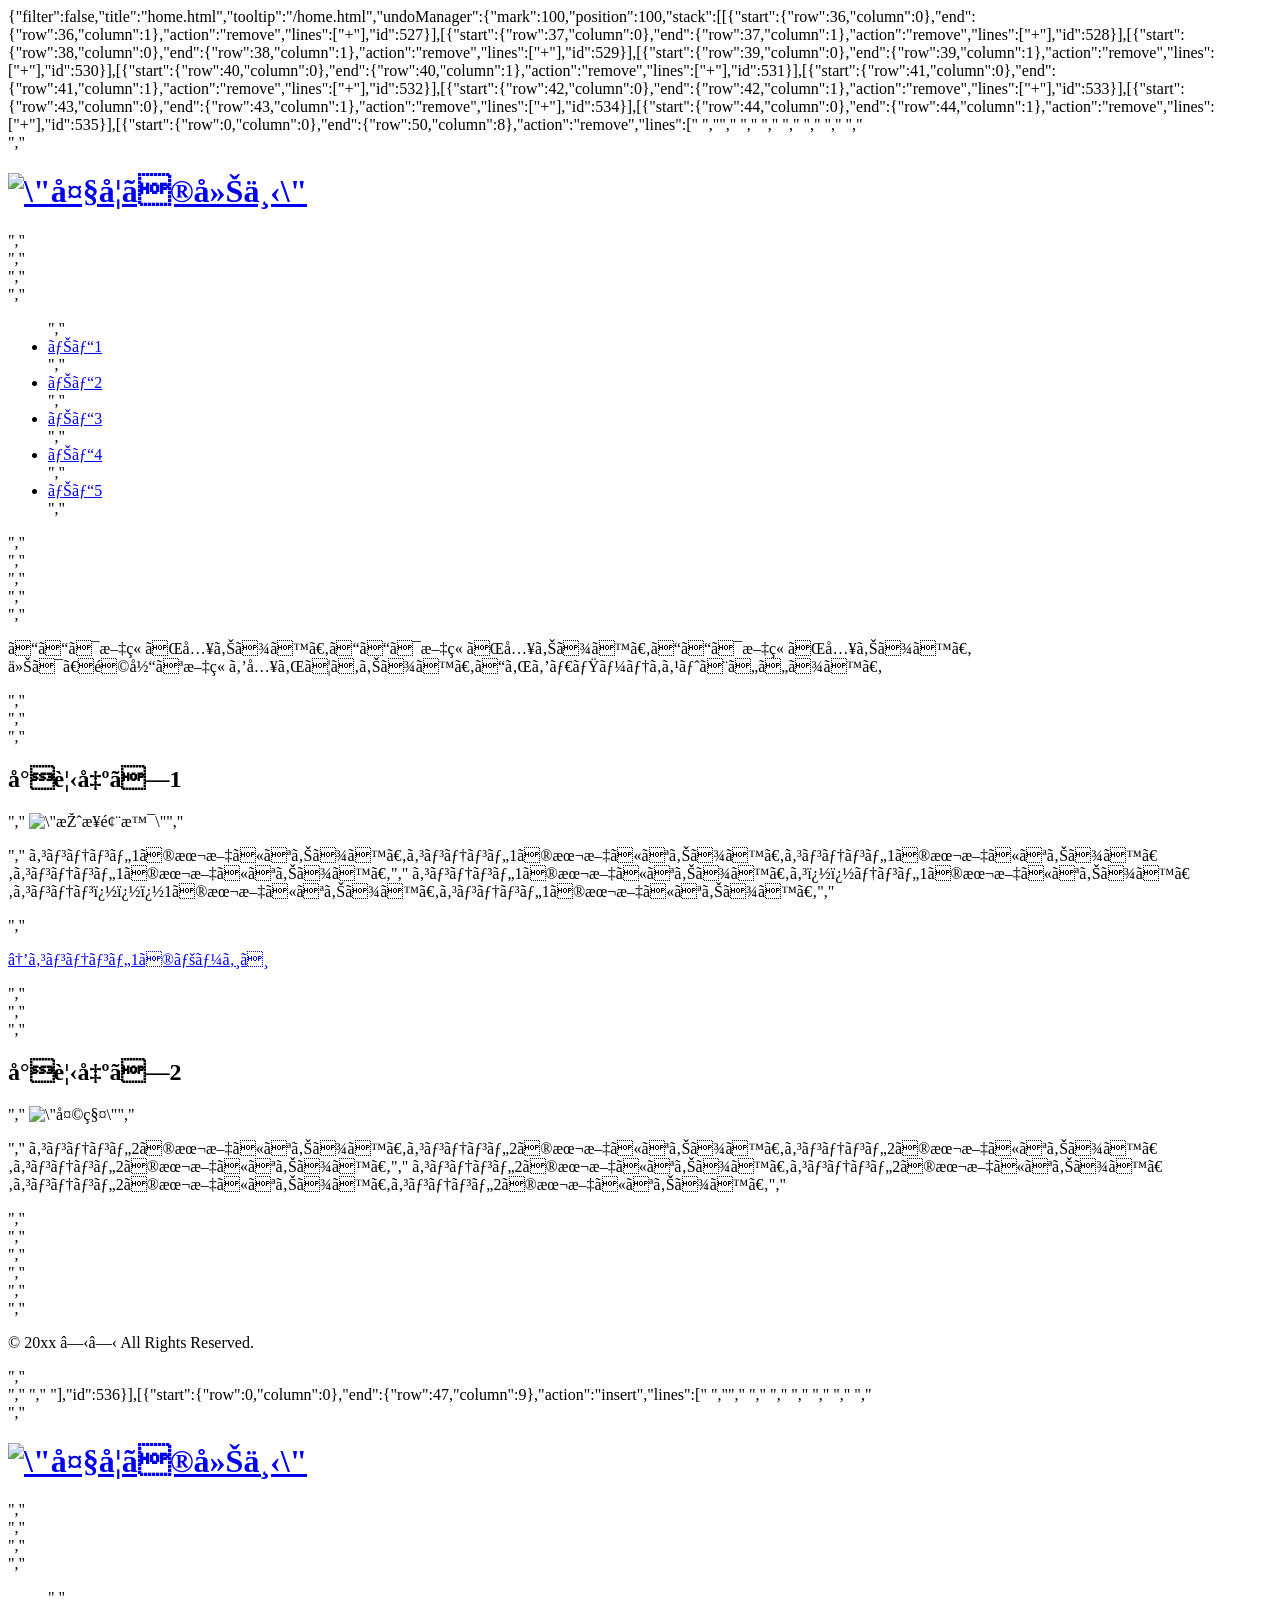
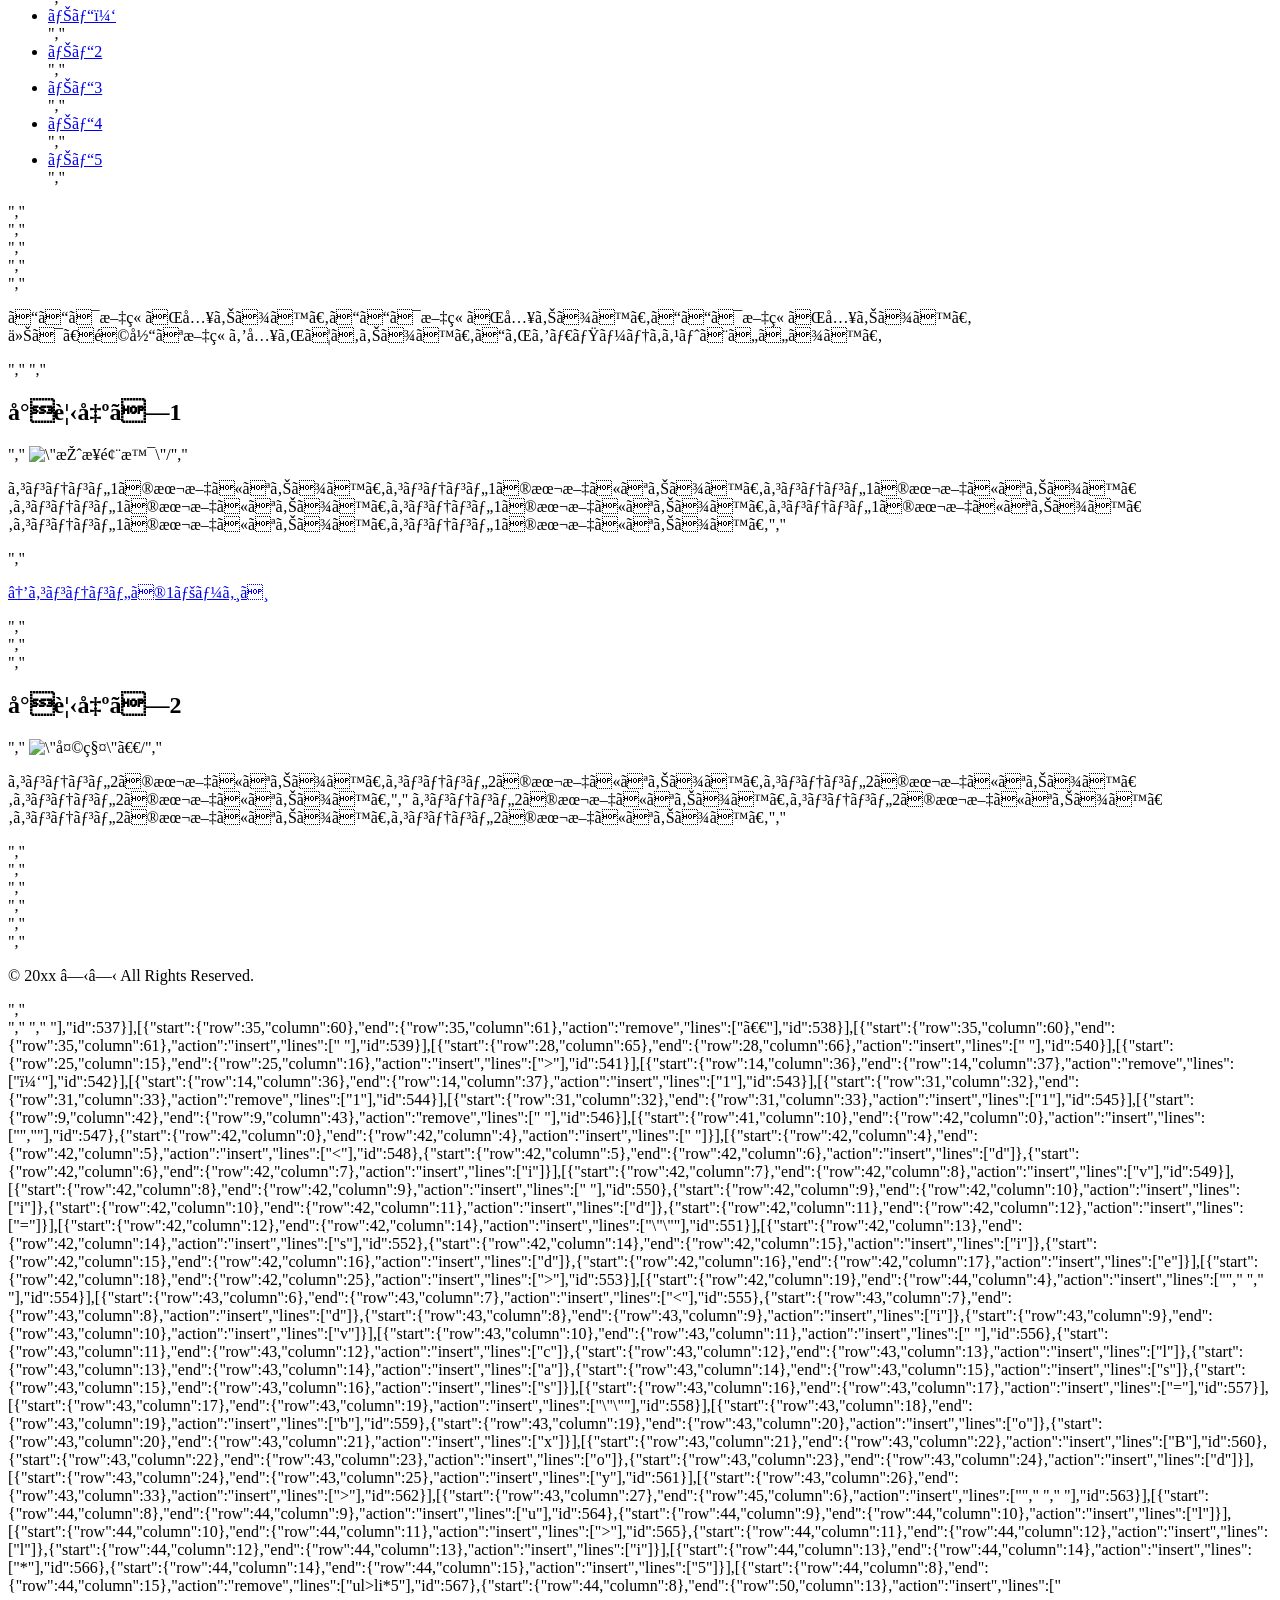
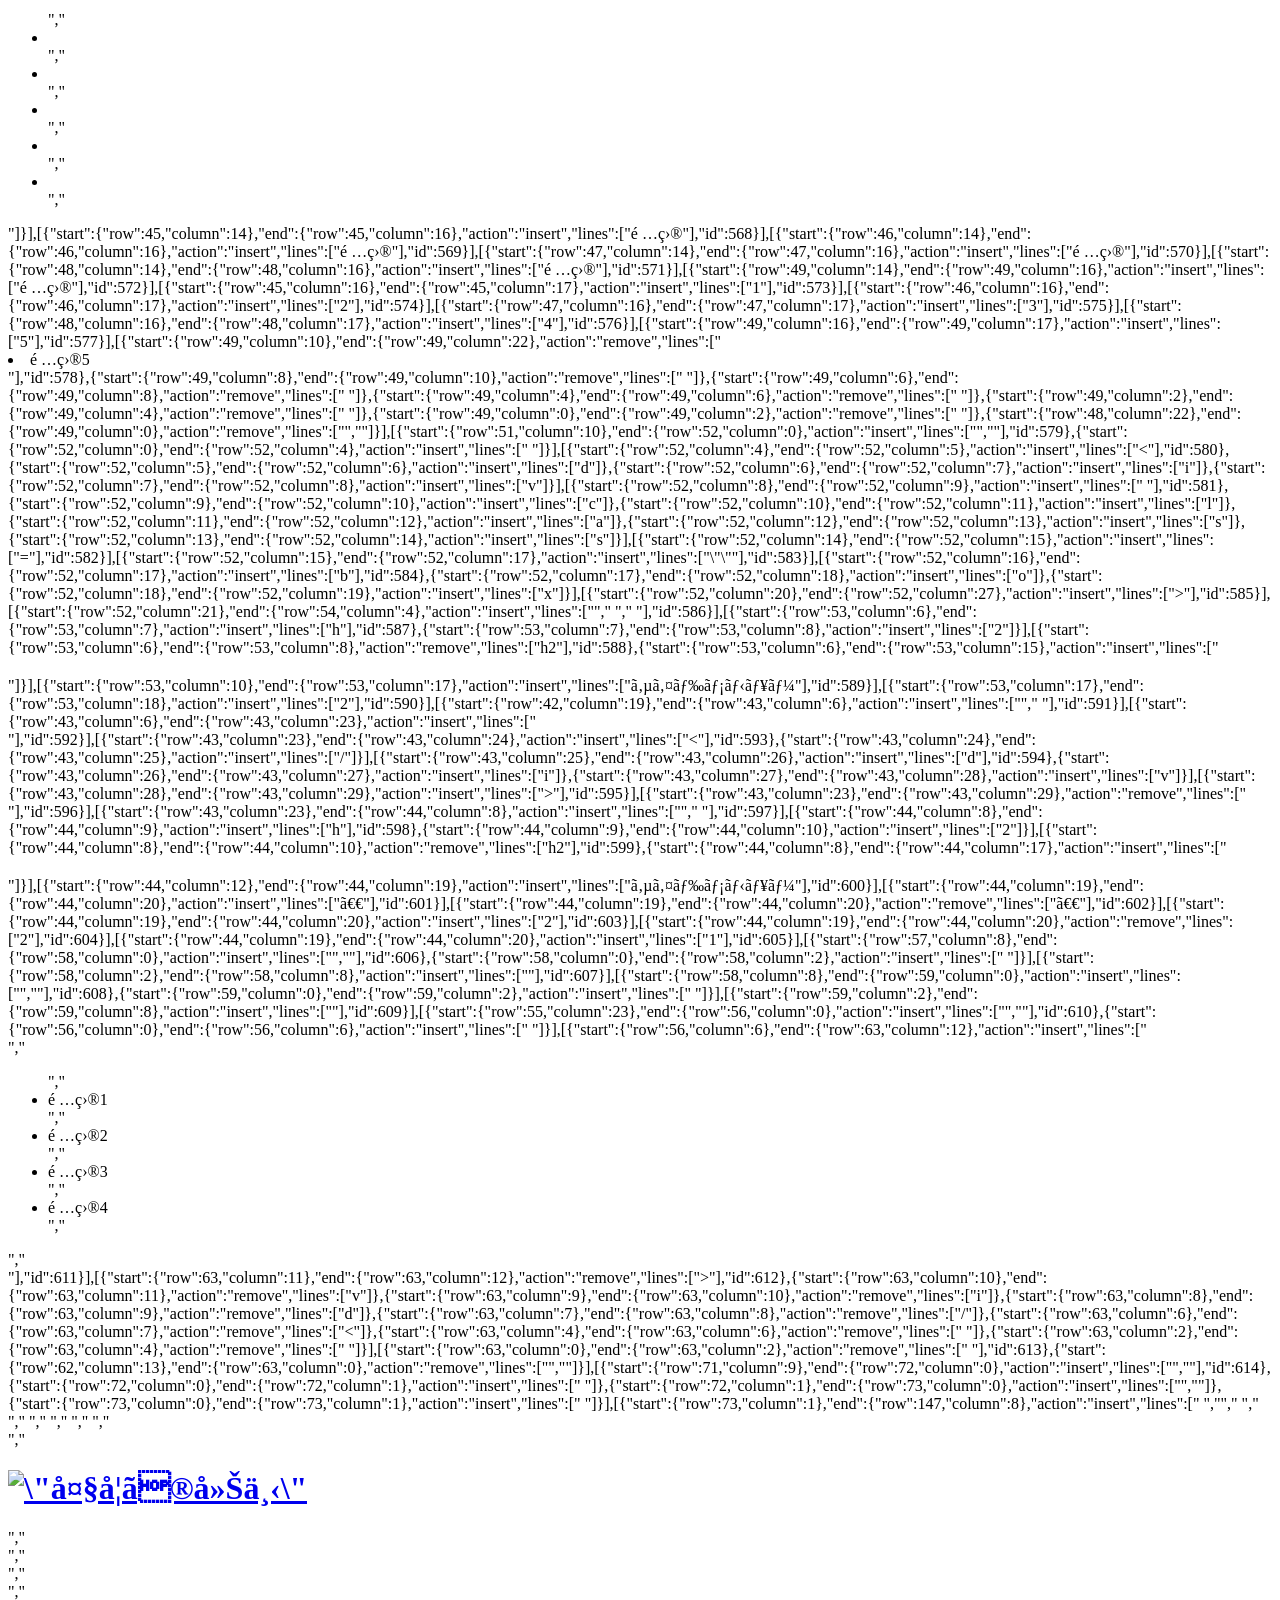
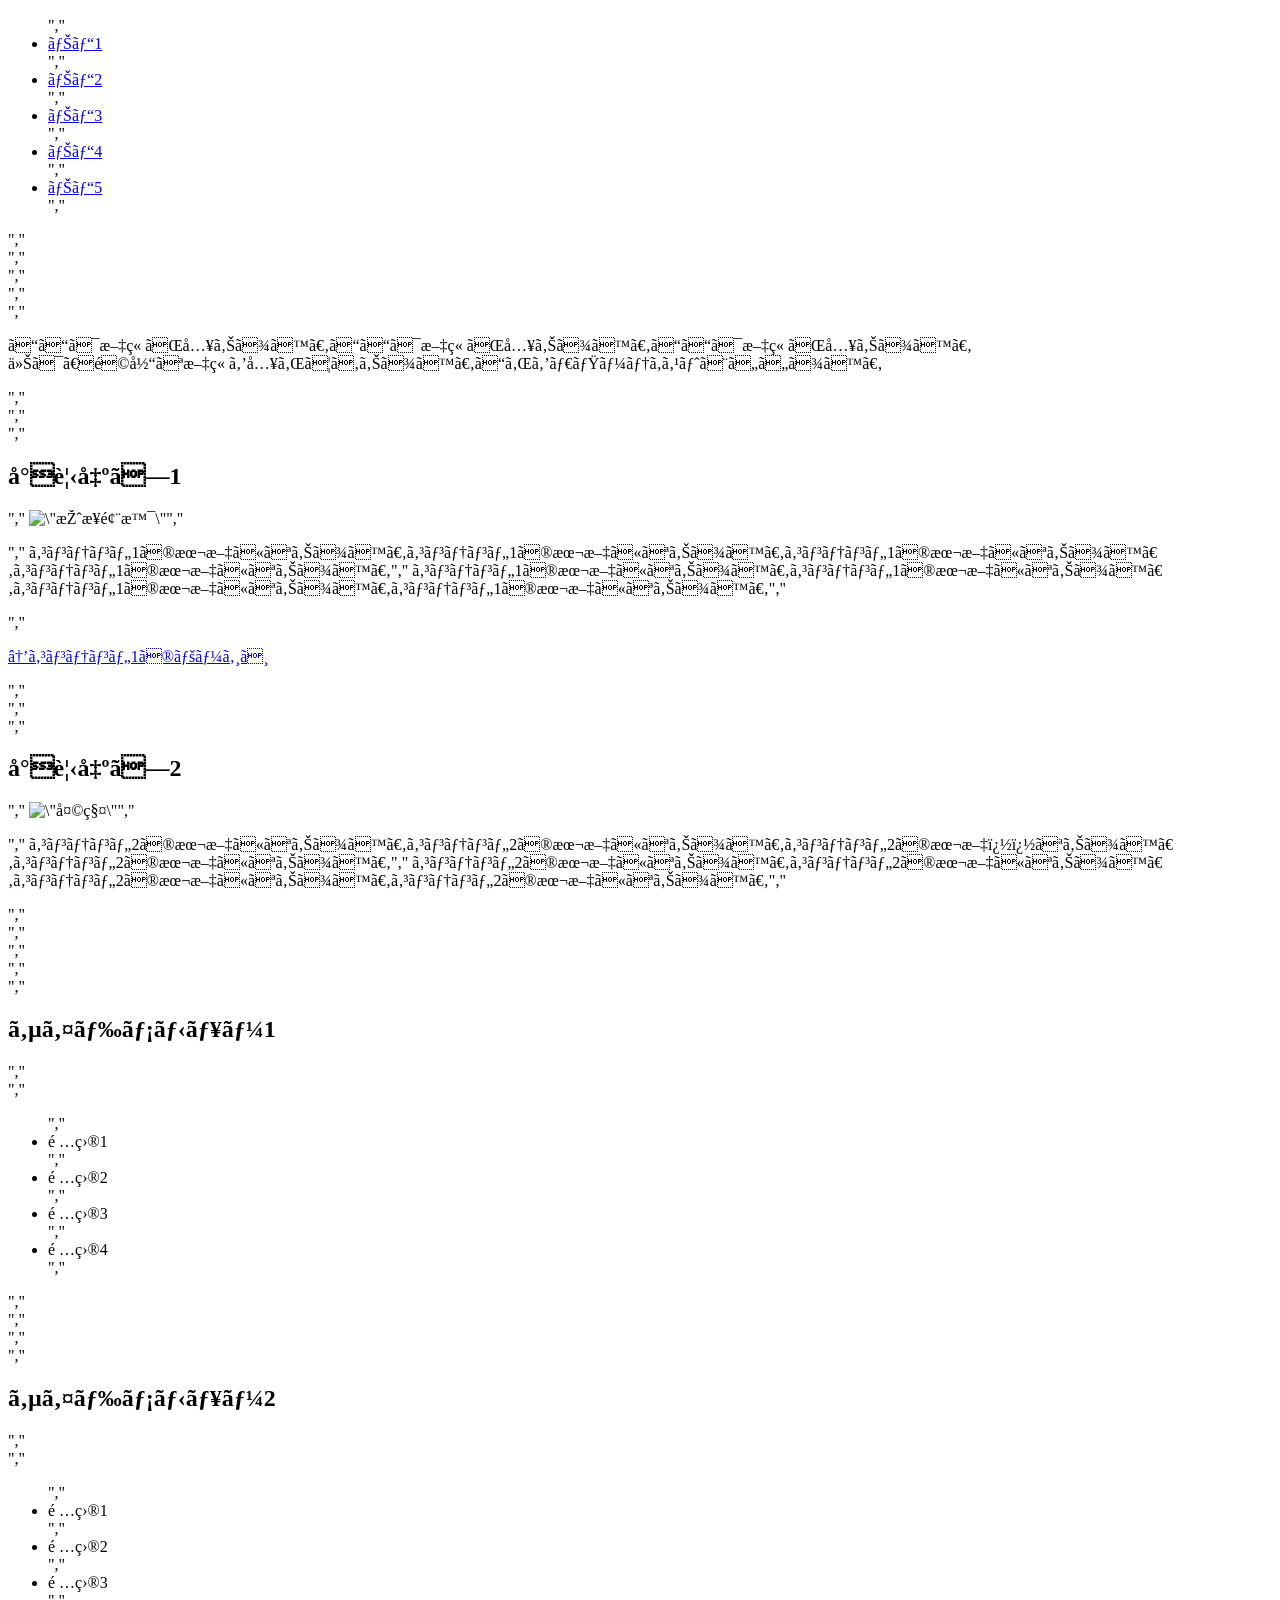
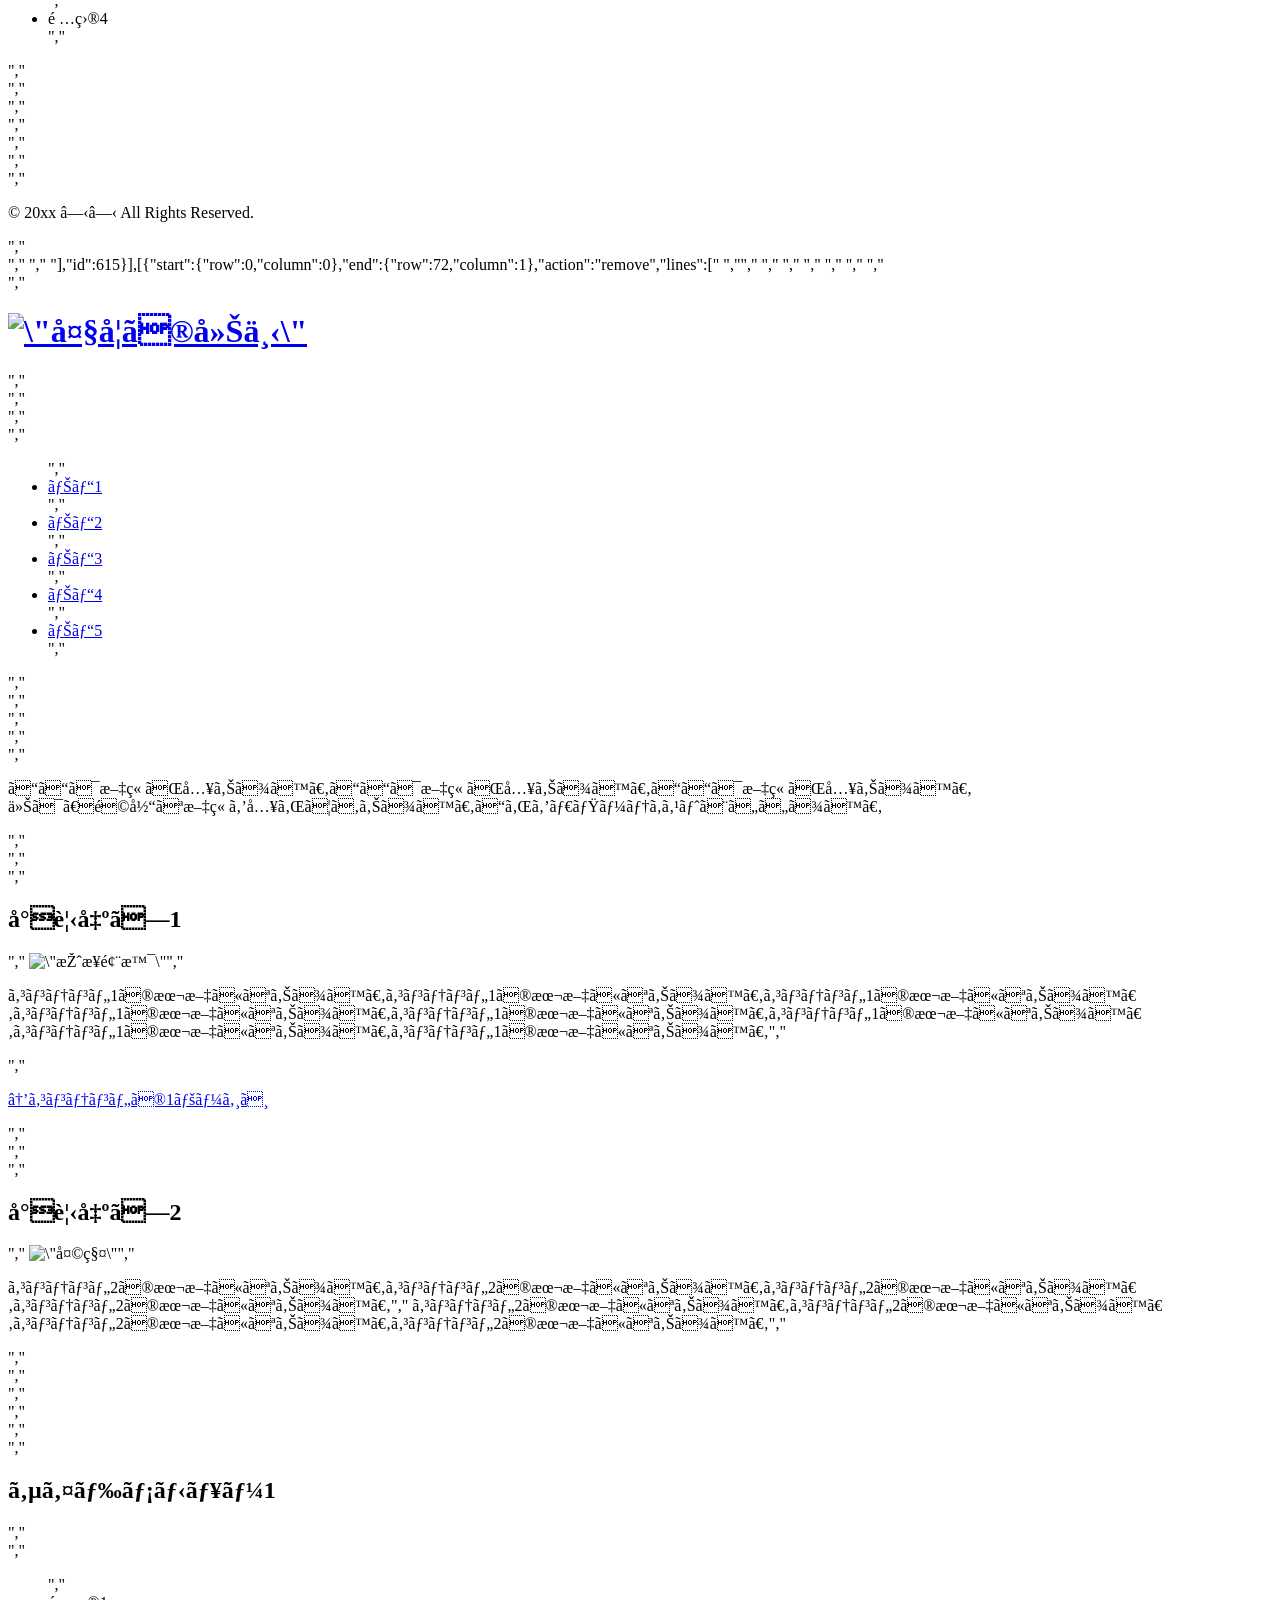
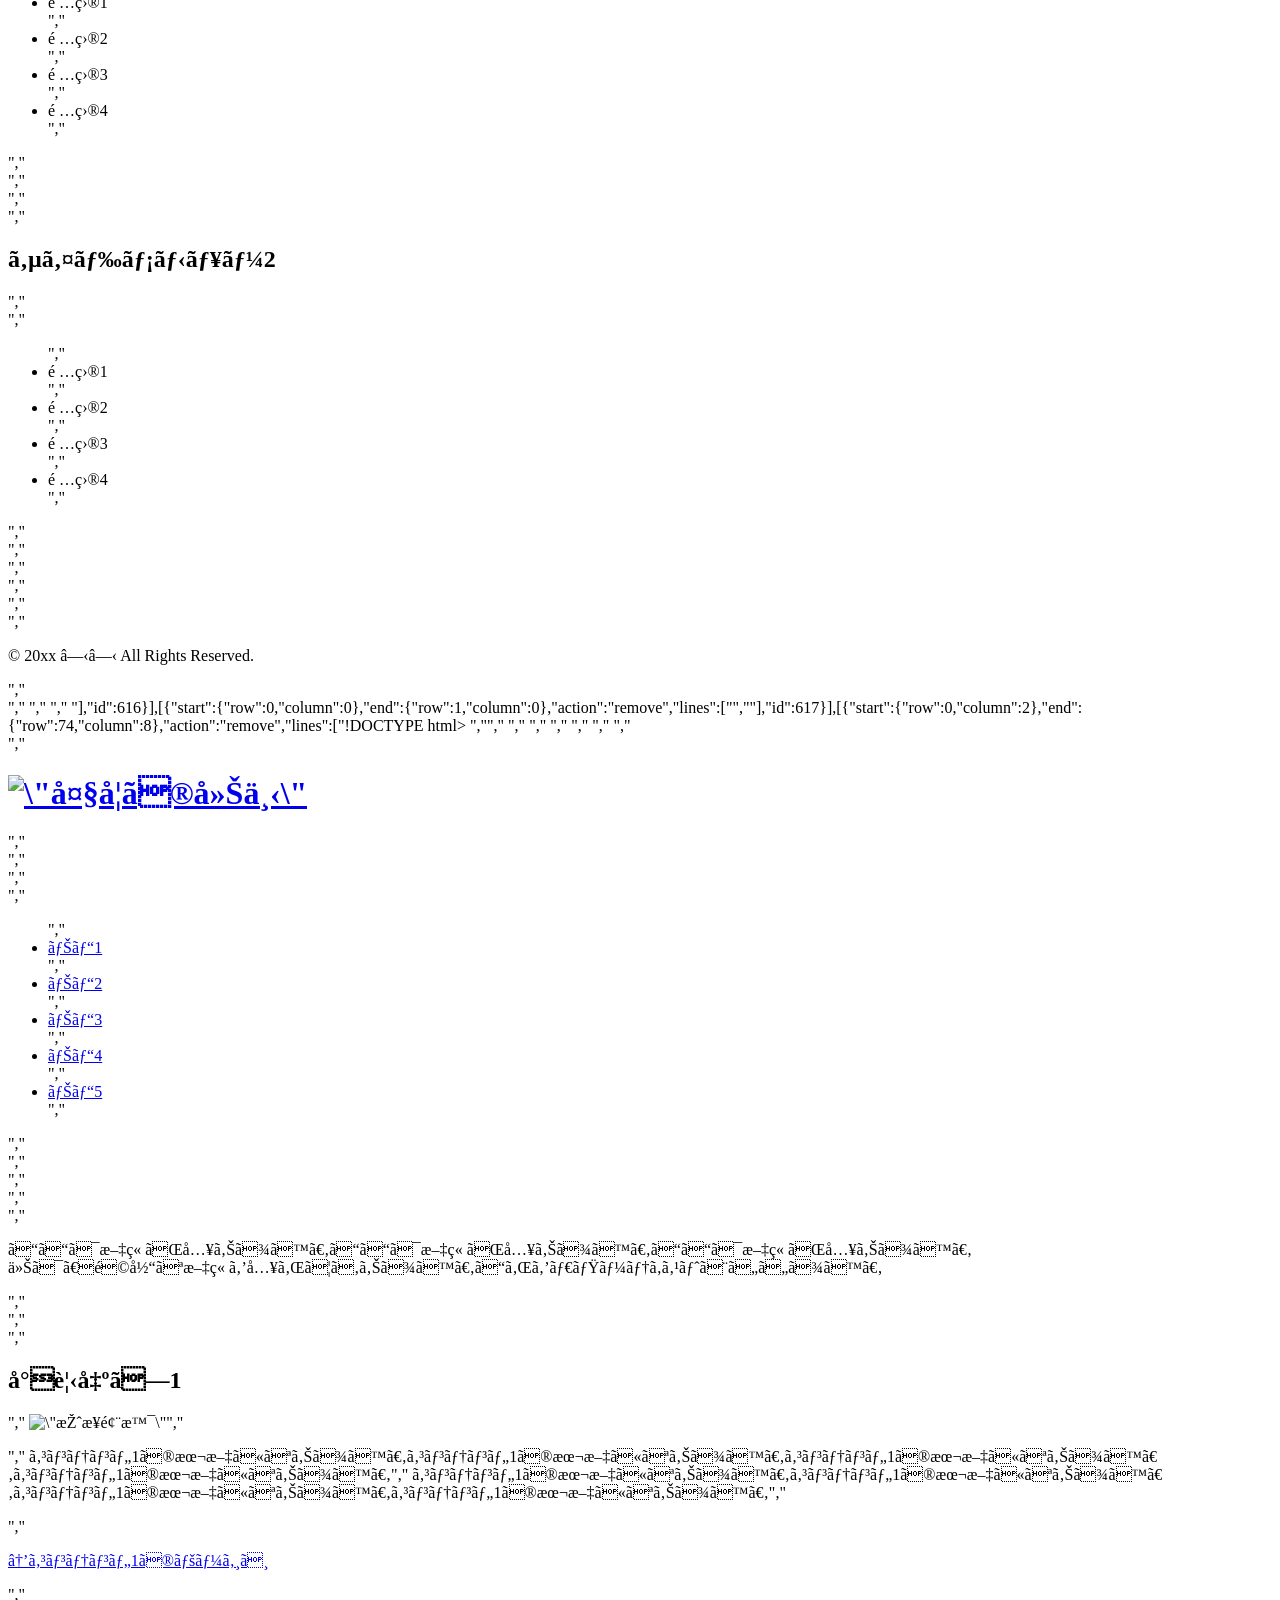
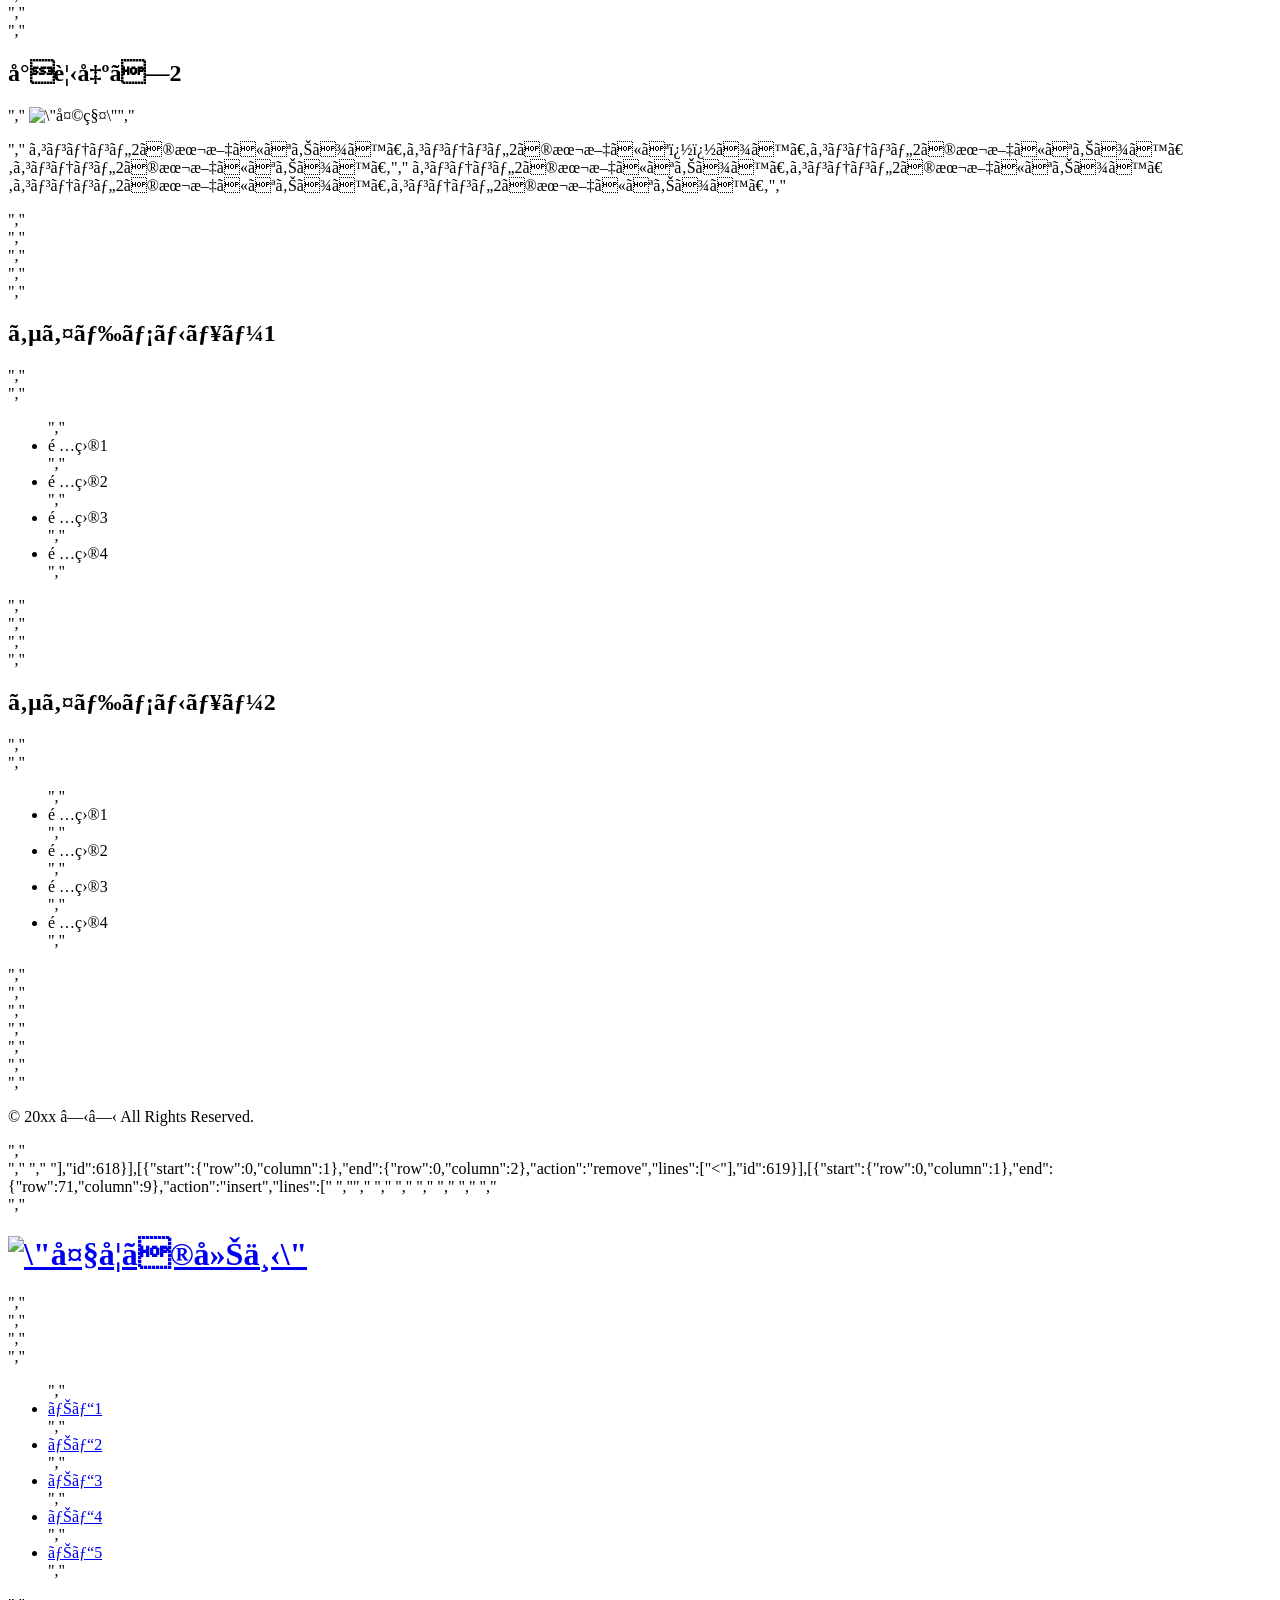
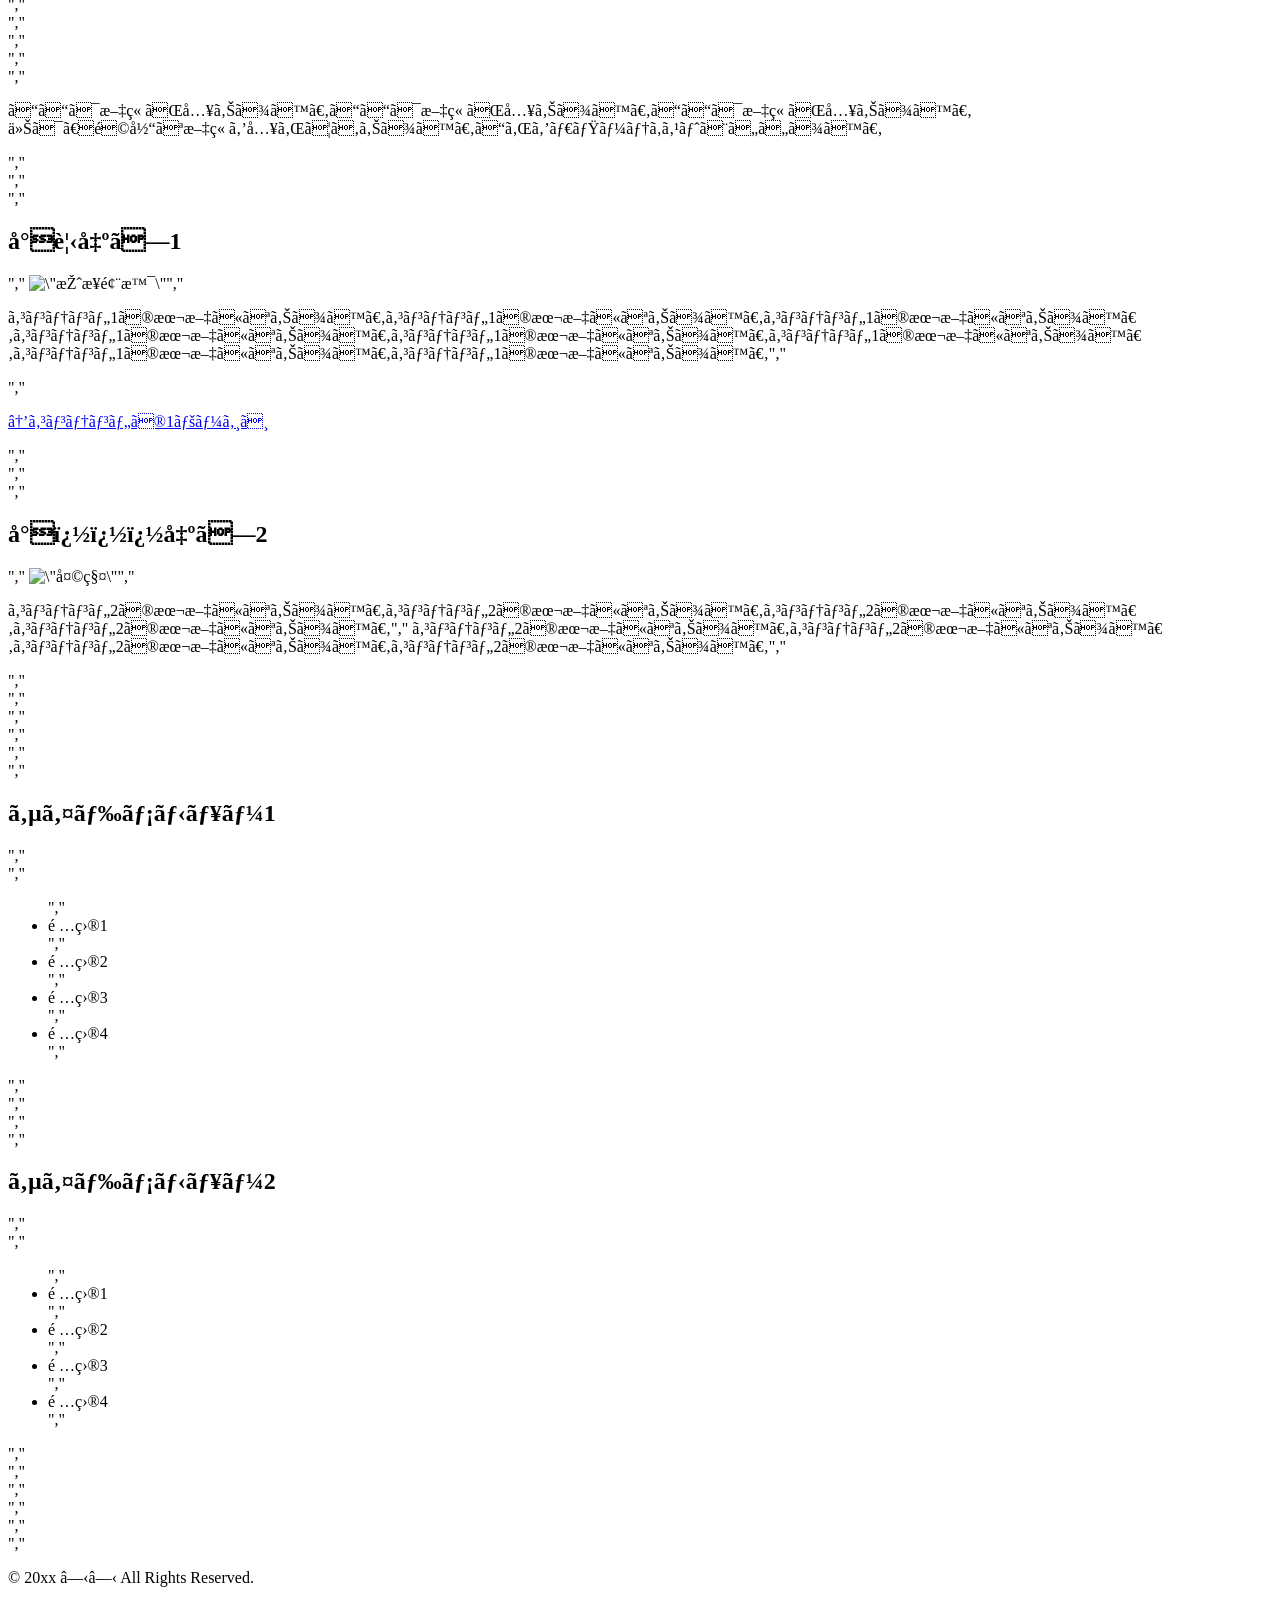
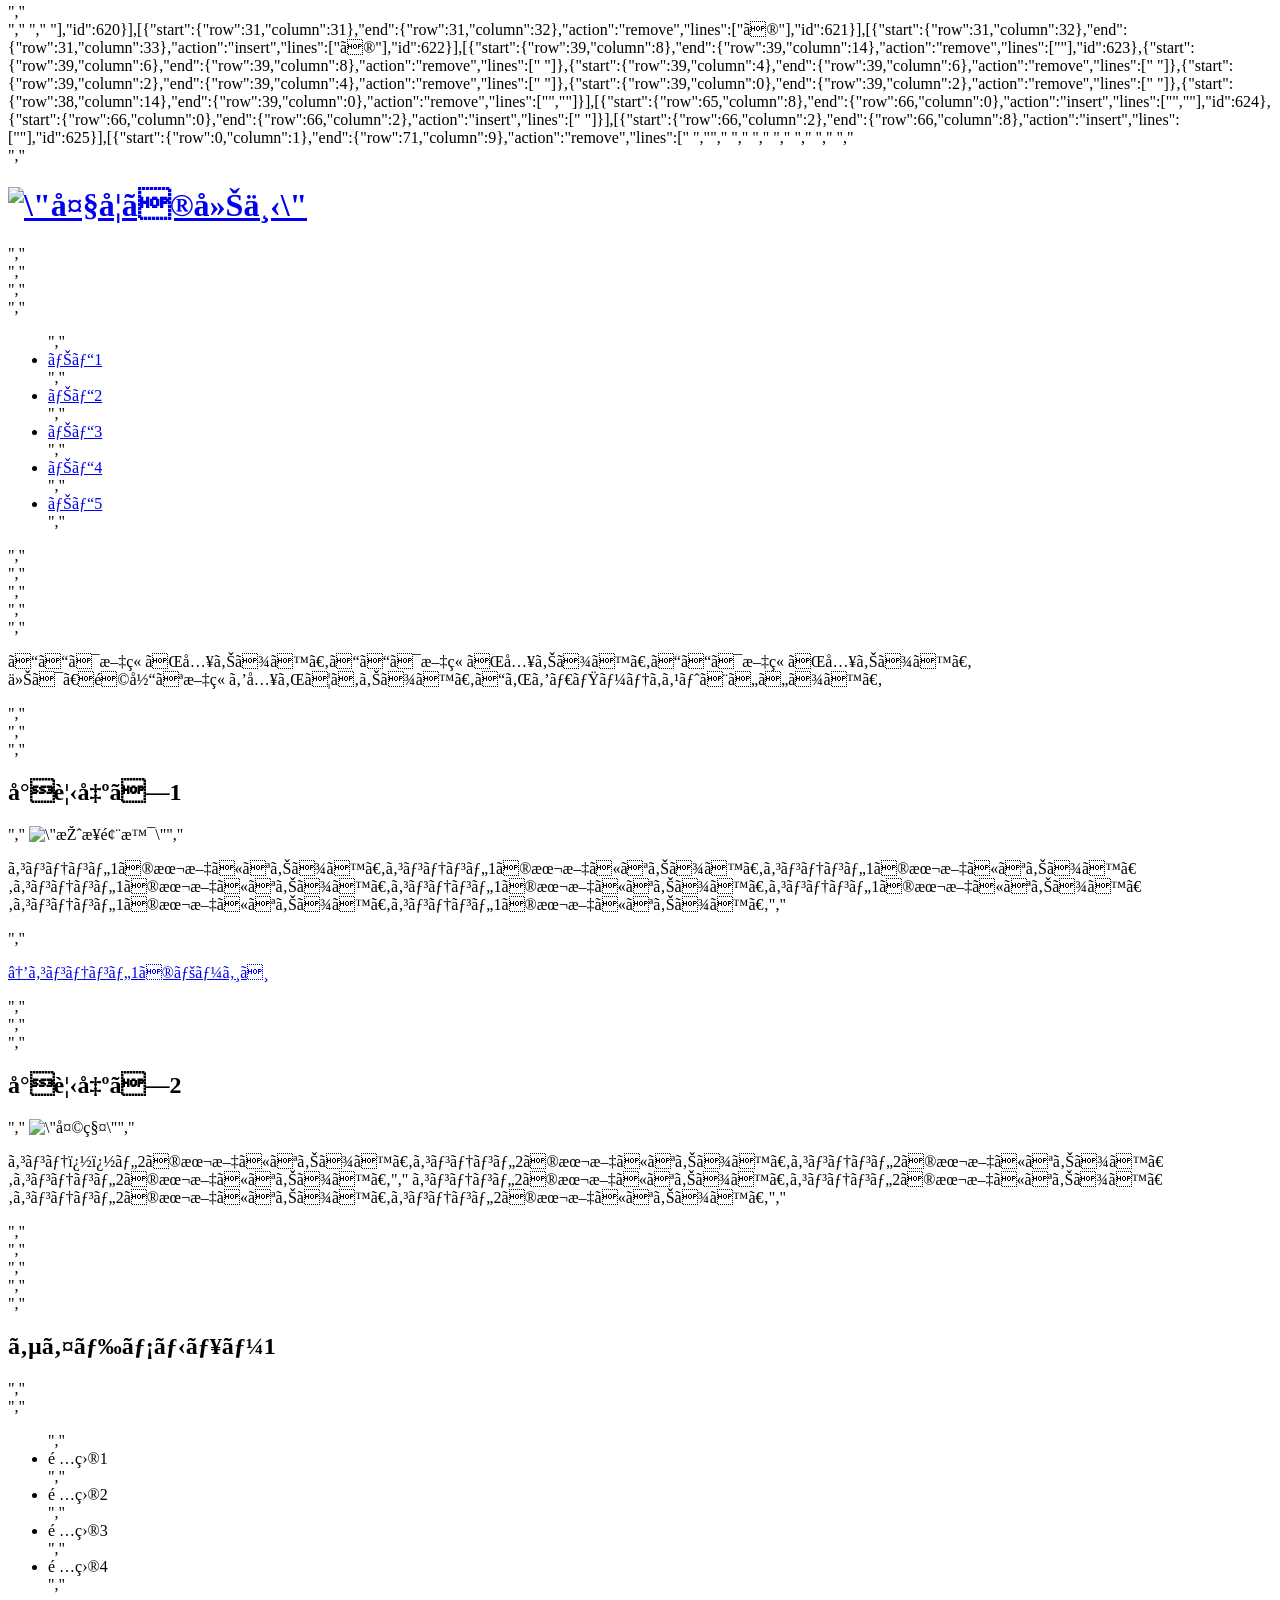
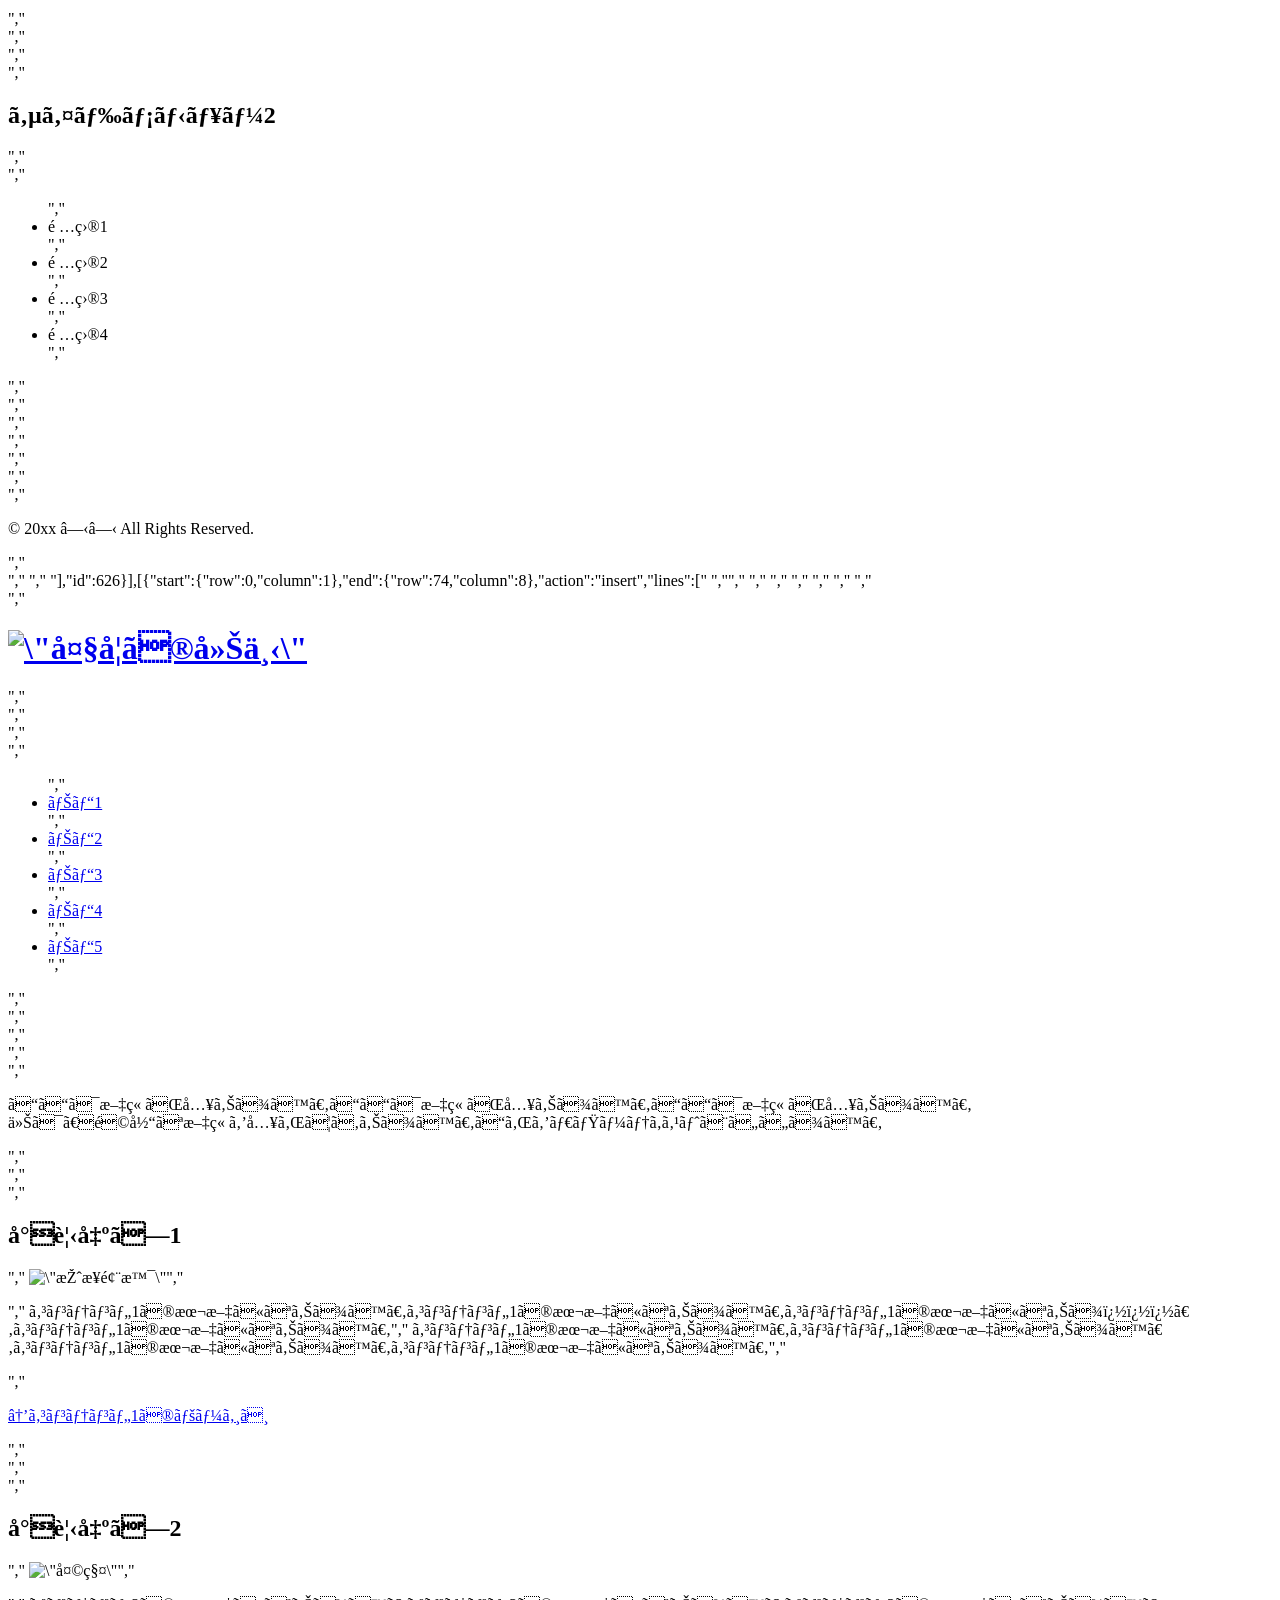
==== .c9/metadata/environment/home.html @ a5544e0a "first commit" ====
{"filter":false,"title":"home.html","tooltip":"/home.html","undoManager":{"mark":100,"position":100,"stack":[[{"start":{"row":36,"column":0},"end":{"row":36,"column":1},"action":"remove","lines":["+"],"id":527}],[{"start":{"row":37,"column":0},"end":{"row":37,"column":1},"action":"remove","lines":["+"],"id":528}],[{"start":{"row":38,"column":0},"end":{"row":38,"column":1},"action":"remove","lines":["+"],"id":529}],[{"start":{"row":39,"column":0},"end":{"row":39,"column":1},"action":"remove","lines":["+"],"id":530}],[{"start":{"row":40,"column":0},"end":{"row":40,"column":1},"action":"remove","lines":["+"],"id":531}],[{"start":{"row":41,"column":0},"end":{"row":41,"column":1},"action":"remove","lines":["+"],"id":532}],[{"start":{"row":42,"column":0},"end":{"row":42,"column":1},"action":"remove","lines":["+"],"id":533}],[{"start":{"row":43,"column":0},"end":{"row":43,"column":1},"action":"remove","lines":["+"],"id":534}],[{"start":{"row":44,"column":0},"end":{"row":44,"column":1},"action":"remove","lines":["+"],"id":535}],[{"start":{"row":0,"column":0},"end":{"row":50,"column":8},"action":"remove","lines":["<!DOCTYPE html>  ","<html lang=\"ja\">","    <head>","        <meta charset=\"UTF-8\">","        <title>HTML/CSSの学習</title>","        <link rel=\"stylesheet\" href=\"stylesheet.css\">","    </head>","    <body>","        <div id=\"header\">","            <h1><a href=\"index.html\"><img id=\"corridor\" src=\"images/corridor.jpg\" alt=\"大学の廊下\" /></a></h1>","        </div>","        <div id=\"wrapper\">","            <div id=\"nav\">","                <ul>","                    <li><a href=\"home.html\">ナビ1</a></li>","                    <li><a href=\"#\">ナビ2</a></li>","                    <li><a href=\"#\">ナビ3</a></li>","                    <li><a href=\"#\">ナビ4</a></li>","                    <li><a href=\"#\">ナビ5</a></li>","                </ul>","            </div>","            <div id=\"container\">","                <div id=\"main\">","                    <div class=\"post\">","                        <p>ここは文章が入ります。ここは文章が入ります。ここは文章が入ります。<br />今は、適当な文章を入れてあります。これをダミーテキストといいます。</p>","                    </div>","                    <div class=\"post clearfix\">","                        <h2>小見出し1</h2>","                        <img class=\"left\" src=\"images/classroom.jpg\" alt=\"授業風景\" />","                        <p>","                            コンテンツ1の本文になります。コンテンツ1の本文になります。コンテンツ1の本文になります。コンテンツ1の本文になります。","                            コンテンツ1の本文になります。コ��テンツ1の本文になります。コンテン���1の本文になります。コンテンツ1の本文になります。","                        </p>","                        <p><a href=\"#\">→コンテンツ1のページへ</a></p>","                    </div>","                    <div class=\"post clearfix\">","                        <h2>小見出し2</h2>","                        <img class=\"right\" src=\"images/scale.jpg\" alt=\"天秤\" />","                        <p>","                            コンテンツ2の本文になります。コンテンツ2の本文になります。コンテンツ2の本文になります。コンテンツ2の本文になります。","                            コンテンツ2の本文になります。コンテンツ2の本文になります。コンテンツ2の本文になります。コンテンツ2の本文になります。","                        </p>","                    </div>","                </div>","            </div>","        </div>","        <div id=\"footer\">","            <p>&copy; 20xx ○○ All Rights Reserved.</p>","        </div>","    </body>","</html> "],"id":536}],[{"start":{"row":0,"column":0},"end":{"row":47,"column":9},"action":"insert","lines":["<!DOCTYPE html>  ","<html lang=\"ja\">","  <head>","    <meta charset=\"UTF-8\">","    <title>HTML/CSSの学習</title>","    <link rel=\"stylesheet\" href=\"stylesheet.css\">","  </head>","  <body>","        <div id=\"header\">","          <h1><a href=\"index.html\"><img id =\"corridor\" src=\"images/corridor.jpg\" alt=\"大学の廊下\" /></a></h1>","        </div>","    <div id=\"wrapper\">","      <div id=\"nav\">","        <ul>","          <li><a href=\"home.html\">ナビ１</a></li>","          <li><a href=\"#\">ナビ2</a></li>","          <li><a href=\"#\">ナビ3</a></li>","          <li><a href=\"#\">ナビ4</a></li>","          <li><a href=\"#\">ナビ5</a></li>","        </ul>","      </div>","      <div id=\"container\">","        <div id=\"main\">","          <div class=\"post\">","            <p>ここは文章が入ります。ここは文章が入ります。ここは文章が入ります。<br />今は、適当な文章を入れてあります。これをダミーテキストといいます。</p>","          </div","          <div class=\"post clearfix\">","          <h2>小見出し1</h2>","          <img class=\"left\" src=\"images/classroom.jpg\" alt=\"授業風景\"/>","          <p>コンテンツ1の本文になります。コンテンツ1の本文になります。コンテンツ1の本文になります。コンテンツ1の本文になります。コンテンツ1の本文になります。コンテンツ1の本文になります。コンテンツ1の本文になります。コンテンツ1の本文になります。","          </p>","          <p><a href=\"#\">→コンテンツの1ページへ</a></p>","        </div>","        <div class=\"post clearfix\">","          <h2>小見出し2</h2>","          <img class=\"right\" src=\"images/scale.jpg\" alt=\"天秤\"　/>","          <p>コンテンツ2の本文になります。コンテンツ2の本文になります。コンテンツ2の本文になります。コンテンツ2の本文になります。","             コンテンツ2の本文になります。コンテンツ2の本文になります。コンテンツ2の本文になります。コンテンツ2の本文になります。","          </p>","        </div>","      </div>","    </div>","  </div>","        <div id=\"footer\">","          <p>&copy; 20xx ○○ All Rights Reserved.</p>","        </div>","  </body>"," </html> "],"id":537}],[{"start":{"row":35,"column":60},"end":{"row":35,"column":61},"action":"remove","lines":["　"],"id":538}],[{"start":{"row":35,"column":60},"end":{"row":35,"column":61},"action":"insert","lines":[" "],"id":539}],[{"start":{"row":28,"column":65},"end":{"row":28,"column":66},"action":"insert","lines":[" "],"id":540}],[{"start":{"row":25,"column":15},"end":{"row":25,"column":16},"action":"insert","lines":[">"],"id":541}],[{"start":{"row":14,"column":36},"end":{"row":14,"column":37},"action":"remove","lines":["１"],"id":542}],[{"start":{"row":14,"column":36},"end":{"row":14,"column":37},"action":"insert","lines":["1"],"id":543}],[{"start":{"row":31,"column":32},"end":{"row":31,"column":33},"action":"remove","lines":["1"],"id":544}],[{"start":{"row":31,"column":32},"end":{"row":31,"column":33},"action":"insert","lines":["1"],"id":545}],[{"start":{"row":9,"column":42},"end":{"row":9,"column":43},"action":"remove","lines":[" "],"id":546}],[{"start":{"row":41,"column":10},"end":{"row":42,"column":0},"action":"insert","lines":["",""],"id":547},{"start":{"row":42,"column":0},"end":{"row":42,"column":4},"action":"insert","lines":["    "]}],[{"start":{"row":42,"column":4},"end":{"row":42,"column":5},"action":"insert","lines":["<"],"id":548},{"start":{"row":42,"column":5},"end":{"row":42,"column":6},"action":"insert","lines":["d"]},{"start":{"row":42,"column":6},"end":{"row":42,"column":7},"action":"insert","lines":["i"]}],[{"start":{"row":42,"column":7},"end":{"row":42,"column":8},"action":"insert","lines":["v"],"id":549}],[{"start":{"row":42,"column":8},"end":{"row":42,"column":9},"action":"insert","lines":[" "],"id":550},{"start":{"row":42,"column":9},"end":{"row":42,"column":10},"action":"insert","lines":["i"]},{"start":{"row":42,"column":10},"end":{"row":42,"column":11},"action":"insert","lines":["d"]},{"start":{"row":42,"column":11},"end":{"row":42,"column":12},"action":"insert","lines":["="]}],[{"start":{"row":42,"column":12},"end":{"row":42,"column":14},"action":"insert","lines":["\"\""],"id":551}],[{"start":{"row":42,"column":13},"end":{"row":42,"column":14},"action":"insert","lines":["s"],"id":552},{"start":{"row":42,"column":14},"end":{"row":42,"column":15},"action":"insert","lines":["i"]},{"start":{"row":42,"column":15},"end":{"row":42,"column":16},"action":"insert","lines":["d"]},{"start":{"row":42,"column":16},"end":{"row":42,"column":17},"action":"insert","lines":["e"]}],[{"start":{"row":42,"column":18},"end":{"row":42,"column":25},"action":"insert","lines":["></div>"],"id":553}],[{"start":{"row":42,"column":19},"end":{"row":44,"column":4},"action":"insert","lines":["","      ","    "],"id":554}],[{"start":{"row":43,"column":6},"end":{"row":43,"column":7},"action":"insert","lines":["<"],"id":555},{"start":{"row":43,"column":7},"end":{"row":43,"column":8},"action":"insert","lines":["d"]},{"start":{"row":43,"column":8},"end":{"row":43,"column":9},"action":"insert","lines":["i"]},{"start":{"row":43,"column":9},"end":{"row":43,"column":10},"action":"insert","lines":["v"]}],[{"start":{"row":43,"column":10},"end":{"row":43,"column":11},"action":"insert","lines":[" "],"id":556},{"start":{"row":43,"column":11},"end":{"row":43,"column":12},"action":"insert","lines":["c"]},{"start":{"row":43,"column":12},"end":{"row":43,"column":13},"action":"insert","lines":["l"]},{"start":{"row":43,"column":13},"end":{"row":43,"column":14},"action":"insert","lines":["a"]},{"start":{"row":43,"column":14},"end":{"row":43,"column":15},"action":"insert","lines":["s"]},{"start":{"row":43,"column":15},"end":{"row":43,"column":16},"action":"insert","lines":["s"]}],[{"start":{"row":43,"column":16},"end":{"row":43,"column":17},"action":"insert","lines":["="],"id":557}],[{"start":{"row":43,"column":17},"end":{"row":43,"column":19},"action":"insert","lines":["\"\""],"id":558}],[{"start":{"row":43,"column":18},"end":{"row":43,"column":19},"action":"insert","lines":["b"],"id":559},{"start":{"row":43,"column":19},"end":{"row":43,"column":20},"action":"insert","lines":["o"]},{"start":{"row":43,"column":20},"end":{"row":43,"column":21},"action":"insert","lines":["x"]}],[{"start":{"row":43,"column":21},"end":{"row":43,"column":22},"action":"insert","lines":["B"],"id":560},{"start":{"row":43,"column":22},"end":{"row":43,"column":23},"action":"insert","lines":["o"]},{"start":{"row":43,"column":23},"end":{"row":43,"column":24},"action":"insert","lines":["d"]}],[{"start":{"row":43,"column":24},"end":{"row":43,"column":25},"action":"insert","lines":["y"],"id":561}],[{"start":{"row":43,"column":26},"end":{"row":43,"column":33},"action":"insert","lines":["></div>"],"id":562}],[{"start":{"row":43,"column":27},"end":{"row":45,"column":6},"action":"insert","lines":["","        ","      "],"id":563}],[{"start":{"row":44,"column":8},"end":{"row":44,"column":9},"action":"insert","lines":["u"],"id":564},{"start":{"row":44,"column":9},"end":{"row":44,"column":10},"action":"insert","lines":["l"]}],[{"start":{"row":44,"column":10},"end":{"row":44,"column":11},"action":"insert","lines":[">"],"id":565},{"start":{"row":44,"column":11},"end":{"row":44,"column":12},"action":"insert","lines":["l"]},{"start":{"row":44,"column":12},"end":{"row":44,"column":13},"action":"insert","lines":["i"]}],[{"start":{"row":44,"column":13},"end":{"row":44,"column":14},"action":"insert","lines":["*"],"id":566},{"start":{"row":44,"column":14},"end":{"row":44,"column":15},"action":"insert","lines":["5"]}],[{"start":{"row":44,"column":8},"end":{"row":44,"column":15},"action":"remove","lines":["ul>li*5"],"id":567},{"start":{"row":44,"column":8},"end":{"row":50,"column":13},"action":"insert","lines":["<ul>","          <li></li>","          <li></li>","          <li></li>","          <li></li>","          <li></li>","        </ul>"]}],[{"start":{"row":45,"column":14},"end":{"row":45,"column":16},"action":"insert","lines":["項目"],"id":568}],[{"start":{"row":46,"column":14},"end":{"row":46,"column":16},"action":"insert","lines":["項目"],"id":569}],[{"start":{"row":47,"column":14},"end":{"row":47,"column":16},"action":"insert","lines":["項目"],"id":570}],[{"start":{"row":48,"column":14},"end":{"row":48,"column":16},"action":"insert","lines":["項目"],"id":571}],[{"start":{"row":49,"column":14},"end":{"row":49,"column":16},"action":"insert","lines":["項目"],"id":572}],[{"start":{"row":45,"column":16},"end":{"row":45,"column":17},"action":"insert","lines":["1"],"id":573}],[{"start":{"row":46,"column":16},"end":{"row":46,"column":17},"action":"insert","lines":["2"],"id":574}],[{"start":{"row":47,"column":16},"end":{"row":47,"column":17},"action":"insert","lines":["3"],"id":575}],[{"start":{"row":48,"column":16},"end":{"row":48,"column":17},"action":"insert","lines":["4"],"id":576}],[{"start":{"row":49,"column":16},"end":{"row":49,"column":17},"action":"insert","lines":["5"],"id":577}],[{"start":{"row":49,"column":10},"end":{"row":49,"column":22},"action":"remove","lines":["<li>項目5</li>"],"id":578},{"start":{"row":49,"column":8},"end":{"row":49,"column":10},"action":"remove","lines":["  "]},{"start":{"row":49,"column":6},"end":{"row":49,"column":8},"action":"remove","lines":["  "]},{"start":{"row":49,"column":4},"end":{"row":49,"column":6},"action":"remove","lines":["  "]},{"start":{"row":49,"column":2},"end":{"row":49,"column":4},"action":"remove","lines":["  "]},{"start":{"row":49,"column":0},"end":{"row":49,"column":2},"action":"remove","lines":["  "]},{"start":{"row":48,"column":22},"end":{"row":49,"column":0},"action":"remove","lines":["",""]}],[{"start":{"row":51,"column":10},"end":{"row":52,"column":0},"action":"insert","lines":["",""],"id":579},{"start":{"row":52,"column":0},"end":{"row":52,"column":4},"action":"insert","lines":["    "]}],[{"start":{"row":52,"column":4},"end":{"row":52,"column":5},"action":"insert","lines":["<"],"id":580},{"start":{"row":52,"column":5},"end":{"row":52,"column":6},"action":"insert","lines":["d"]},{"start":{"row":52,"column":6},"end":{"row":52,"column":7},"action":"insert","lines":["i"]},{"start":{"row":52,"column":7},"end":{"row":52,"column":8},"action":"insert","lines":["v"]}],[{"start":{"row":52,"column":8},"end":{"row":52,"column":9},"action":"insert","lines":[" "],"id":581},{"start":{"row":52,"column":9},"end":{"row":52,"column":10},"action":"insert","lines":["c"]},{"start":{"row":52,"column":10},"end":{"row":52,"column":11},"action":"insert","lines":["l"]},{"start":{"row":52,"column":11},"end":{"row":52,"column":12},"action":"insert","lines":["a"]},{"start":{"row":52,"column":12},"end":{"row":52,"column":13},"action":"insert","lines":["s"]},{"start":{"row":52,"column":13},"end":{"row":52,"column":14},"action":"insert","lines":["s"]}],[{"start":{"row":52,"column":14},"end":{"row":52,"column":15},"action":"insert","lines":["="],"id":582}],[{"start":{"row":52,"column":15},"end":{"row":52,"column":17},"action":"insert","lines":["\"\""],"id":583}],[{"start":{"row":52,"column":16},"end":{"row":52,"column":17},"action":"insert","lines":["b"],"id":584},{"start":{"row":52,"column":17},"end":{"row":52,"column":18},"action":"insert","lines":["o"]},{"start":{"row":52,"column":18},"end":{"row":52,"column":19},"action":"insert","lines":["x"]}],[{"start":{"row":52,"column":20},"end":{"row":52,"column":27},"action":"insert","lines":["></div>"],"id":585}],[{"start":{"row":52,"column":21},"end":{"row":54,"column":4},"action":"insert","lines":["","      ","    "],"id":586}],[{"start":{"row":53,"column":6},"end":{"row":53,"column":7},"action":"insert","lines":["h"],"id":587},{"start":{"row":53,"column":7},"end":{"row":53,"column":8},"action":"insert","lines":["2"]}],[{"start":{"row":53,"column":6},"end":{"row":53,"column":8},"action":"remove","lines":["h2"],"id":588},{"start":{"row":53,"column":6},"end":{"row":53,"column":15},"action":"insert","lines":["<h2></h2>"]}],[{"start":{"row":53,"column":10},"end":{"row":53,"column":17},"action":"insert","lines":["サイドメニュー"],"id":589}],[{"start":{"row":53,"column":17},"end":{"row":53,"column":18},"action":"insert","lines":["2"],"id":590}],[{"start":{"row":42,"column":19},"end":{"row":43,"column":6},"action":"insert","lines":["","      "],"id":591}],[{"start":{"row":43,"column":6},"end":{"row":43,"column":23},"action":"insert","lines":["<div class=\"box\">"],"id":592}],[{"start":{"row":43,"column":23},"end":{"row":43,"column":24},"action":"insert","lines":["<"],"id":593},{"start":{"row":43,"column":24},"end":{"row":43,"column":25},"action":"insert","lines":["/"]}],[{"start":{"row":43,"column":25},"end":{"row":43,"column":26},"action":"insert","lines":["d"],"id":594},{"start":{"row":43,"column":26},"end":{"row":43,"column":27},"action":"insert","lines":["i"]},{"start":{"row":43,"column":27},"end":{"row":43,"column":28},"action":"insert","lines":["v"]}],[{"start":{"row":43,"column":28},"end":{"row":43,"column":29},"action":"insert","lines":[">"],"id":595}],[{"start":{"row":43,"column":23},"end":{"row":43,"column":29},"action":"remove","lines":["</div>"],"id":596}],[{"start":{"row":43,"column":23},"end":{"row":44,"column":8},"action":"insert","lines":["","        "],"id":597}],[{"start":{"row":44,"column":8},"end":{"row":44,"column":9},"action":"insert","lines":["h"],"id":598},{"start":{"row":44,"column":9},"end":{"row":44,"column":10},"action":"insert","lines":["2"]}],[{"start":{"row":44,"column":8},"end":{"row":44,"column":10},"action":"remove","lines":["h2"],"id":599},{"start":{"row":44,"column":8},"end":{"row":44,"column":17},"action":"insert","lines":["<h2></h2>"]}],[{"start":{"row":44,"column":12},"end":{"row":44,"column":19},"action":"insert","lines":["サイドメニュー"],"id":600}],[{"start":{"row":44,"column":19},"end":{"row":44,"column":20},"action":"insert","lines":["　"],"id":601}],[{"start":{"row":44,"column":19},"end":{"row":44,"column":20},"action":"remove","lines":["　"],"id":602}],[{"start":{"row":44,"column":19},"end":{"row":44,"column":20},"action":"insert","lines":["2"],"id":603}],[{"start":{"row":44,"column":19},"end":{"row":44,"column":20},"action":"remove","lines":["2"],"id":604}],[{"start":{"row":44,"column":19},"end":{"row":44,"column":20},"action":"insert","lines":["1"],"id":605}],[{"start":{"row":57,"column":8},"end":{"row":58,"column":0},"action":"insert","lines":["",""],"id":606},{"start":{"row":58,"column":0},"end":{"row":58,"column":2},"action":"insert","lines":["  "]}],[{"start":{"row":58,"column":2},"end":{"row":58,"column":8},"action":"insert","lines":["</div>"],"id":607}],[{"start":{"row":58,"column":8},"end":{"row":59,"column":0},"action":"insert","lines":["",""],"id":608},{"start":{"row":59,"column":0},"end":{"row":59,"column":2},"action":"insert","lines":["  "]}],[{"start":{"row":59,"column":2},"end":{"row":59,"column":8},"action":"insert","lines":["</div>"],"id":609}],[{"start":{"row":55,"column":23},"end":{"row":56,"column":0},"action":"insert","lines":["",""],"id":610},{"start":{"row":56,"column":0},"end":{"row":56,"column":6},"action":"insert","lines":["      "]}],[{"start":{"row":56,"column":6},"end":{"row":63,"column":12},"action":"insert","lines":["<div class=\"boxBody\">","        <ul>","          <li>項目1</li>","          <li>項目2</li>","          <li>項目3</li>","          <li>項目4</li>","        </ul>","      </div>"],"id":611}],[{"start":{"row":63,"column":11},"end":{"row":63,"column":12},"action":"remove","lines":[">"],"id":612},{"start":{"row":63,"column":10},"end":{"row":63,"column":11},"action":"remove","lines":["v"]},{"start":{"row":63,"column":9},"end":{"row":63,"column":10},"action":"remove","lines":["i"]},{"start":{"row":63,"column":8},"end":{"row":63,"column":9},"action":"remove","lines":["d"]},{"start":{"row":63,"column":7},"end":{"row":63,"column":8},"action":"remove","lines":["/"]},{"start":{"row":63,"column":6},"end":{"row":63,"column":7},"action":"remove","lines":["<"]},{"start":{"row":63,"column":4},"end":{"row":63,"column":6},"action":"remove","lines":["  "]},{"start":{"row":63,"column":2},"end":{"row":63,"column":4},"action":"remove","lines":["  "]}],[{"start":{"row":63,"column":0},"end":{"row":63,"column":2},"action":"remove","lines":["  "],"id":613},{"start":{"row":62,"column":13},"end":{"row":63,"column":0},"action":"remove","lines":["",""]}],[{"start":{"row":71,"column":9},"end":{"row":72,"column":0},"action":"insert","lines":["",""],"id":614},{"start":{"row":72,"column":0},"end":{"row":72,"column":1},"action":"insert","lines":[" "]},{"start":{"row":72,"column":1},"end":{"row":73,"column":0},"action":"insert","lines":["",""]},{"start":{"row":73,"column":0},"end":{"row":73,"column":1},"action":"insert","lines":[" "]}],[{"start":{"row":73,"column":1},"end":{"row":147,"column":8},"action":"insert","lines":["<!DOCTYPE html>  ","<html lang=\"ja\">","    <head>","        <meta charset=\"UTF-8\">","        <title>HTML/CSSの学習</title>","        <link rel=\"stylesheet\" href=\"stylesheet.css\">","    </head>","    <body>","        <div id=\"header\">","            <h1><a href=\"index.html\"><img id=\"corridor\" src=\"images/corridor.jpg\" alt=\"大学の廊下\" /></a></h1>","        </div>","        <div id=\"wrapper\">","            <div id=\"nav\">","                <ul>","                    <li><a href=\"home.html\">ナビ1</a></li>","                    <li><a href=\"#\">ナビ2</a></li>","                    <li><a href=\"#\">ナビ3</a></li>","                    <li><a href=\"#\">ナビ4</a></li>","                    <li><a href=\"#\">ナビ5</a></li>","                </ul>","            </div>","            <div id=\"container\">","                <div id=\"main\">","                    <div class=\"post\">","                        <p>ここは文章が入ります。ここは文章が入ります。ここは文章が入ります。<br />今は、適当な文章を入れてあります。これをダミーテキストといいます。</p>","                    </div>","                    <div class=\"post clearfix\">","                        <h2>小見出し1</h2>","                        <img class=\"left\" src=\"images/classroom.jpg\" alt=\"授業風景\" />","                        <p>","                            コンテンツ1の本文になります。コンテンツ1の本文になります。コンテンツ1の本文になります。コンテンツ1の本文になります。","                            コンテンツ1の本文になります。コンテンツ1の本文になります。コンテンツ1の本文になります。コンテンツ1の本文になります。","                        </p>","                        <p><a href=\"#\">→コンテンツ1のページへ</a></p>","                    </div>","                    <div class=\"post clearfix\">","                        <h2>小見出し2</h2>","                        <img class=\"right\" src=\"images/scale.jpg\" alt=\"天秤\" />","                        <p>","                            コンテンツ2の本文になります。コンテンツ2の本文になります。コンテンツ2の本文��なります。コンテンツ2の本文になります。","                            コンテンツ2の本文になります。コンテンツ2の本文になります。コンテンツ2の本文になります。コンテンツ2の本文になります。","                        </p>","                    </div>","                </div>","                <div id=\"side\">","                    <div class=\"box\">","                        <h2>サイドメニュー1</h2>","                        <div class=\"boxBody\">","                            <ul>","                                <li>項目1</li>","                                <li>項目2</li>","                                <li>項目3</li>","                                <li>項目4</li>","                            </ul>","                        </div>","                    </div>","                    <div class=\"box\">","                        <h2>サイドメニュー2</h2>","                        <div class=\"boxBody\">","                            <ul>","                                <li>項目1</li>","                                <li>項目2</li>","                                <li>項目3</li>","                                <li>項目4</li>","                            </ul>","                        </div>","                    </div>","                </div>","            </div>","        </div>","        <div id=\"footer\">","            <p>&copy; 20xx ○○ All Rights Reserved.</p>","        </div>","    </body>","</html> "],"id":615}],[{"start":{"row":0,"column":0},"end":{"row":72,"column":1},"action":"remove","lines":["<!DOCTYPE html>  ","<html lang=\"ja\">","  <head>","    <meta charset=\"UTF-8\">","    <title>HTML/CSSの学習</title>","    <link rel=\"stylesheet\" href=\"stylesheet.css\">","  </head>","  <body>","        <div id=\"header\">","          <h1><a href=\"index.html\"><img id=\"corridor\" src=\"images/corridor.jpg\" alt=\"大学の廊下\" /></a></h1>","        </div>","    <div id=\"wrapper\">","      <div id=\"nav\">","        <ul>","          <li><a href=\"home.html\">ナビ1</a></li>","          <li><a href=\"#\">ナビ2</a></li>","          <li><a href=\"#\">ナビ3</a></li>","          <li><a href=\"#\">ナビ4</a></li>","          <li><a href=\"#\">ナビ5</a></li>","        </ul>","      </div>","      <div id=\"container\">","        <div id=\"main\">","          <div class=\"post\">","            <p>ここは文章が入ります。ここは文章が入ります。ここは文章が入ります。<br />今は、適当な文章を入れてあります。これをダミーテキストといいます。</p>","          </div>","          <div class=\"post clearfix\">","          <h2>小見出し1</h2>","          <img class=\"left\" src=\"images/classroom.jpg\" alt=\"授業風景\" />","          <p>コンテンツ1の本文になります。コンテンツ1の本文になります。コンテンツ1の本文になります。コンテンツ1の本文になります。コンテンツ1の本文になります。コンテンツ1の本文になります。コンテンツ1の本文になります。コンテンツ1の本文になります。","          </p>","          <p><a href=\"#\">→コンテンツの1ページへ</a></p>","        </div>","        <div class=\"post clearfix\">","          <h2>小見出し2</h2>","          <img class=\"right\" src=\"images/scale.jpg\" alt=\"天秤\" />","          <p>コンテンツ2の本文になります。コンテンツ2の本文になります。コンテンツ2の本文になります。コンテンツ2の本文になります。","             コンテンツ2の本文になります。コンテンツ2の本文になります。コンテンツ2の本文になります。コンテンツ2の本文になります。","          </p>","        </div>","      </div>","    </div>","    <div id=\"side\">","      <div class=\"box\">","        <h2>サイドメニュー1</h2>","      <div class=\"boxBody\">","        <ul>","          <li>項目1</li>","          <li>項目2</li>","          <li>項目3</li>","          <li>項目4</li>","        </ul>","      </div>","    </div>","    <div class=\"box\">","      <h2>サイドメニュー2</h2>","      <div class=\"boxBody\">","        <ul>","          <li>項目1</li>","          <li>項目2</li>","          <li>項目3</li>","          <li>項目4</li>","        </ul>","    </div>","  </div>","  </div>","  </div>","        <div id=\"footer\">","          <p>&copy; 20xx ○○ All Rights Reserved.</p>","        </div>","  </body>"," </html> "," "],"id":616}],[{"start":{"row":0,"column":0},"end":{"row":1,"column":0},"action":"remove","lines":["",""],"id":617}],[{"start":{"row":0,"column":2},"end":{"row":74,"column":8},"action":"remove","lines":["!DOCTYPE html>  ","<html lang=\"ja\">","    <head>","        <meta charset=\"UTF-8\">","        <title>HTML/CSSの学習</title>","        <link rel=\"stylesheet\" href=\"stylesheet.css\">","    </head>","    <body>","        <div id=\"header\">","            <h1><a href=\"index.html\"><img id=\"corridor\" src=\"images/corridor.jpg\" alt=\"大学の廊下\" /></a></h1>","        </div>","        <div id=\"wrapper\">","            <div id=\"nav\">","                <ul>","                    <li><a href=\"home.html\">ナビ1</a></li>","                    <li><a href=\"#\">ナビ2</a></li>","                    <li><a href=\"#\">ナビ3</a></li>","                    <li><a href=\"#\">ナビ4</a></li>","                    <li><a href=\"#\">ナビ5</a></li>","                </ul>","            </div>","            <div id=\"container\">","                <div id=\"main\">","                    <div class=\"post\">","                        <p>ここは文章が入ります。ここは文章が入ります。ここは文章が入ります。<br />今は、適当な文章を入れてあります。これをダミーテキストといいます。</p>","                    </div>","                    <div class=\"post clearfix\">","                        <h2>小見出し1</h2>","                        <img class=\"left\" src=\"images/classroom.jpg\" alt=\"授業風景\" />","                        <p>","                            コンテンツ1の本文になります。コンテンツ1の本文になります。コンテンツ1の本文になります。コンテンツ1の本文になります。","                            コンテンツ1の本文になります。コンテンツ1の本文になります。コンテンツ1の本文になります。コンテンツ1の本文になります。","                        </p>","                        <p><a href=\"#\">→コンテンツ1のページへ</a></p>","                    </div>","                    <div class=\"post clearfix\">","                        <h2>小見出し2</h2>","                        <img class=\"right\" src=\"images/scale.jpg\" alt=\"天秤\" />","                        <p>","                            コンテンツ2の本文になります。コンテンツ2の本文にな��ます。コンテンツ2の本文になります。コンテンツ2の本文になります。","                            コンテンツ2の本文になります。コンテンツ2の本文になります。コンテンツ2の本文になります。コンテンツ2の本文になります。","                        </p>","                    </div>","                </div>","                <div id=\"side\">","                    <div class=\"box\">","                        <h2>サイドメニュー1</h2>","                        <div class=\"boxBody\">","                            <ul>","                                <li>項目1</li>","                                <li>項目2</li>","                                <li>項目3</li>","                                <li>項目4</li>","                            </ul>","                        </div>","                    </div>","                    <div class=\"box\">","                        <h2>サイドメニュー2</h2>","                        <div class=\"boxBody\">","                            <ul>","                                <li>項目1</li>","                                <li>項目2</li>","                                <li>項目3</li>","                                <li>項目4</li>","                            </ul>","                        </div>","                    </div>","                </div>","            </div>","        </div>","        <div id=\"footer\">","            <p>&copy; 20xx ○○ All Rights Reserved.</p>","        </div>","    </body>","</html> "],"id":618}],[{"start":{"row":0,"column":1},"end":{"row":0,"column":2},"action":"remove","lines":["<"],"id":619}],[{"start":{"row":0,"column":1},"end":{"row":71,"column":9},"action":"insert","lines":["<!DOCTYPE html>  ","<html lang=\"ja\">","  <head>","    <meta charset=\"UTF-8\">","    <title>HTML/CSSの学習</title>","    <link rel=\"stylesheet\" href=\"stylesheet.css\">","  </head>","  <body>","        <div id=\"header\">","          <h1><a href=\"index.html\"><img id=\"corridor\" src=\"images/corridor.jpg\" alt=\"大学の廊下\" /></a></h1>","        </div>","    <div id=\"wrapper\">","      <div id=\"nav\">","        <ul>","          <li><a href=\"home.html\">ナビ1</a></li>","          <li><a href=\"#\">ナビ2</a></li>","          <li><a href=\"#\">ナビ3</a></li>","          <li><a href=\"#\">ナビ4</a></li>","          <li><a href=\"#\">ナビ5</a></li>","        </ul>","      </div>","      <div id=\"container\">","        <div id=\"main\">","          <div class=\"post\">","            <p>ここは文章が入ります。ここは文章が入ります。ここは文章が入ります。<br />今は、適当な文章を入れてあります。これをダミーテキストといいます。</p>","          </div>","          <div class=\"post clearfix\">","          <h2>小見出し1</h2>","          <img class=\"left\" src=\"images/classroom.jpg\" alt=\"授業風景\" />","          <p>コンテンツ1の本文になります。コンテンツ1の本文になります。コンテンツ1の本文になります。コンテンツ1の本文になります。コンテンツ1の本文になります。コンテンツ1の本文になります。コンテンツ1の本文になります。コンテンツ1の本文になります。","          </p>","          <p><a href=\"#\">→コンテンツの1ページへ</a></p>","        </div>","        <div class=\"post clearfix\">","          <h2>小���出し2</h2>","          <img class=\"right\" src=\"images/scale.jpg\" alt=\"天秤\" />","          <p>コンテンツ2の本文になります。コンテンツ2の本文になります。コンテンツ2の本文になります。コンテンツ2の本文になります。","             コンテンツ2の本文になります。コンテンツ2の本文になります。コンテンツ2の本文になります。コンテンツ2の本文になります。","          </p>","        </div>","      </div>","    </div>","    <div id=\"side\">","      <div class=\"box\">","        <h2>サイドメニュー1</h2>","      <div class=\"boxBody\">","        <ul>","          <li>項目1</li>","          <li>項目2</li>","          <li>項目3</li>","          <li>項目4</li>","        </ul>","      </div>","    </div>","    <div class=\"box\">","      <h2>サイドメニュー2</h2>","      <div class=\"boxBody\">","        <ul>","          <li>項目1</li>","          <li>項目2</li>","          <li>項目3</li>","          <li>項目4</li>","        </ul>","    </div>","  </div>","  </div>","  </div>","        <div id=\"footer\">","          <p>&copy; 20xx ○○ All Rights Reserved.</p>","        </div>","  </body>"," </html> "],"id":620}],[{"start":{"row":31,"column":31},"end":{"row":31,"column":32},"action":"remove","lines":["の"],"id":621}],[{"start":{"row":31,"column":32},"end":{"row":31,"column":33},"action":"insert","lines":["の"],"id":622}],[{"start":{"row":39,"column":8},"end":{"row":39,"column":14},"action":"remove","lines":["</div>"],"id":623},{"start":{"row":39,"column":6},"end":{"row":39,"column":8},"action":"remove","lines":["  "]},{"start":{"row":39,"column":4},"end":{"row":39,"column":6},"action":"remove","lines":["  "]},{"start":{"row":39,"column":2},"end":{"row":39,"column":4},"action":"remove","lines":["  "]},{"start":{"row":39,"column":0},"end":{"row":39,"column":2},"action":"remove","lines":["  "]},{"start":{"row":38,"column":14},"end":{"row":39,"column":0},"action":"remove","lines":["",""]}],[{"start":{"row":65,"column":8},"end":{"row":66,"column":0},"action":"insert","lines":["",""],"id":624},{"start":{"row":66,"column":0},"end":{"row":66,"column":2},"action":"insert","lines":["  "]}],[{"start":{"row":66,"column":2},"end":{"row":66,"column":8},"action":"insert","lines":["</div>"],"id":625}],[{"start":{"row":0,"column":1},"end":{"row":71,"column":9},"action":"remove","lines":["<!DOCTYPE html>  ","<html lang=\"ja\">","  <head>","    <meta charset=\"UTF-8\">","    <title>HTML/CSSの学習</title>","    <link rel=\"stylesheet\" href=\"stylesheet.css\">","  </head>","  <body>","        <div id=\"header\">","          <h1><a href=\"index.html\"><img id=\"corridor\" src=\"images/corridor.jpg\" alt=\"大学の廊下\" /></a></h1>","        </div>","    <div id=\"wrapper\">","      <div id=\"nav\">","        <ul>","          <li><a href=\"home.html\">ナビ1</a></li>","          <li><a href=\"#\">ナビ2</a></li>","          <li><a href=\"#\">ナビ3</a></li>","          <li><a href=\"#\">ナビ4</a></li>","          <li><a href=\"#\">ナビ5</a></li>","        </ul>","      </div>","      <div id=\"container\">","        <div id=\"main\">","          <div class=\"post\">","            <p>ここは文章が入ります。ここは文章が入ります。ここは文章が入ります。<br />今は、適当な文章を入れてあります。これをダミーテキストといいます。</p>","          </div>","          <div class=\"post clearfix\">","          <h2>小見出し1</h2>","          <img class=\"left\" src=\"images/classroom.jpg\" alt=\"授業風景\" />","          <p>コンテンツ1の本文になります。コンテンツ1の本文になります。コンテンツ1の本文になります。コンテンツ1の本文になります。コンテンツ1の本文になります。コンテンツ1の本文になります。コンテンツ1の本文になります。コンテンツ1の本文になります。","          </p>","          <p><a href=\"#\">→コンテンツ1のページへ</a></p>","        </div>","        <div class=\"post clearfix\">","          <h2>小見出し2</h2>","          <img class=\"right\" src=\"images/scale.jpg\" alt=\"天秤\" />","          <p>コンテ��ツ2の本文になります。コンテンツ2の本文になります。コンテンツ2の本文になります。コンテンツ2の本文になります。","             コンテンツ2の本文になります。コンテンツ2の本文になります。コンテンツ2の本文になります。コンテンツ2の本文になります。","          </p>","      </div>","    </div>","    <div id=\"side\">","      <div class=\"box\">","        <h2>サイドメニュー1</h2>","      <div class=\"boxBody\">","        <ul>","          <li>項目1</li>","          <li>項目2</li>","          <li>項目3</li>","          <li>項目4</li>","        </ul>","      </div>","    </div>","    <div class=\"box\">","      <h2>サイドメニュー2</h2>","      <div class=\"boxBody\">","        <ul>","          <li>項目1</li>","          <li>項目2</li>","          <li>項目3</li>","          <li>項目4</li>","        </ul>","    </div>","  </div>","  </div>","  </div>","  </div>","        <div id=\"footer\">","          <p>&copy; 20xx ○○ All Rights Reserved.</p>","        </div>","  </body>"," </html> "],"id":626}],[{"start":{"row":0,"column":1},"end":{"row":74,"column":8},"action":"insert","lines":["<!DOCTYPE html>  ","<html lang=\"ja\">","    <head>","        <meta charset=\"UTF-8\">","        <title>HTML/CSSの学習</title>","        <link rel=\"stylesheet\" href=\"stylesheet.css\">","    </head>","    <body>","        <div id=\"header\">","            <h1><a href=\"index.html\"><img id=\"corridor\" src=\"images/corridor.jpg\" alt=\"大学の廊下\" /></a></h1>","        </div>","        <div id=\"wrapper\">","            <div id=\"nav\">","                <ul>","                    <li><a href=\"home.html\">ナビ1</a></li>","                    <li><a href=\"#\">ナビ2</a></li>","                    <li><a href=\"#\">ナビ3</a></li>","                    <li><a href=\"#\">ナビ4</a></li>","                    <li><a href=\"#\">ナビ5</a></li>","                </ul>","            </div>","            <div id=\"container\">","                <div id=\"main\">","                    <div class=\"post\">","                        <p>ここは文章が入ります。ここは文章が入ります。ここは文章が入ります。<br />今は、適当な文章を入れてあります。これをダミーテキストといいます。</p>","                    </div>","                    <div class=\"post clearfix\">","                        <h2>小見出し1</h2>","                        <img class=\"left\" src=\"images/classroom.jpg\" alt=\"授業風景\" />","                        <p>","                            コンテンツ1の本文になります。コンテンツ1の本文になります。コンテンツ1の本文になりま���。コンテンツ1の本文になります。","                            コンテンツ1の本文になります。コンテンツ1の本文になります。コンテンツ1の本文になります。コンテンツ1の本文になります。","                        </p>","                        <p><a href=\"#\">→コンテンツ1のページへ</a></p>","                    </div>","                    <div class=\"post clearfix\">","                        <h2>小見出し2</h2>","                        <img class=\"right\" src=\"images/scale.jpg\" alt=\"天秤\" />","                        <p>","                            コンテンツ2の本文になります。コンテンツ2の本文になります。コンテンツ2の本文になります。コンテンツ2の本文になります。","                            コンテンツ2の本文になります。コンテンツ2の本文になります。コンテンツ2の本文になります。コンテンツ2の本文になります。","                        </p>","                    </div>","                </div>","                <div id=\"side\">","                    <div class=\"box\">","                        <h2>サイドメニュー1</h2>","                        <div class=\"boxBody\">","                            <ul>","                                <li>項目1</li>","                                <li>項目2</li>","                                <li>項目3</li>","                                <li>項目4</li>","                            </ul>","                        </div>","                    </div>","                    <div class=\"box\">","                        <h2>サイドメニュー2</h2>","                        <div class=\"boxBody\">","                            <ul>","                                <li>項目1</li>","                                <li>項目2</li>","                                <li>項目3</li>","                                <li>項目4</li>","                            </ul>","                        </div>","                    </div>","                </div>","            </div>","        </div>","        <div id=\"footer\">","            <p>&copy; 20xx ○○ All Rights Reserved.</p>","        </div>","    </body>","</html> "],"id":627}]]},"ace":{"folds":[],"scrolltop":0,"scrollleft":0,"selection":{"start":{"row":2,"column":10},"end":{"row":2,"column":10},"isBackwards":false},"options":{"guessTabSize":true,"useWrapMode":false,"wrapToView":true},"firstLineState":0},"timestamp":1598592716408,"hash":"1048544e2003a99c4c107259c3d117d3c2d1d549"}
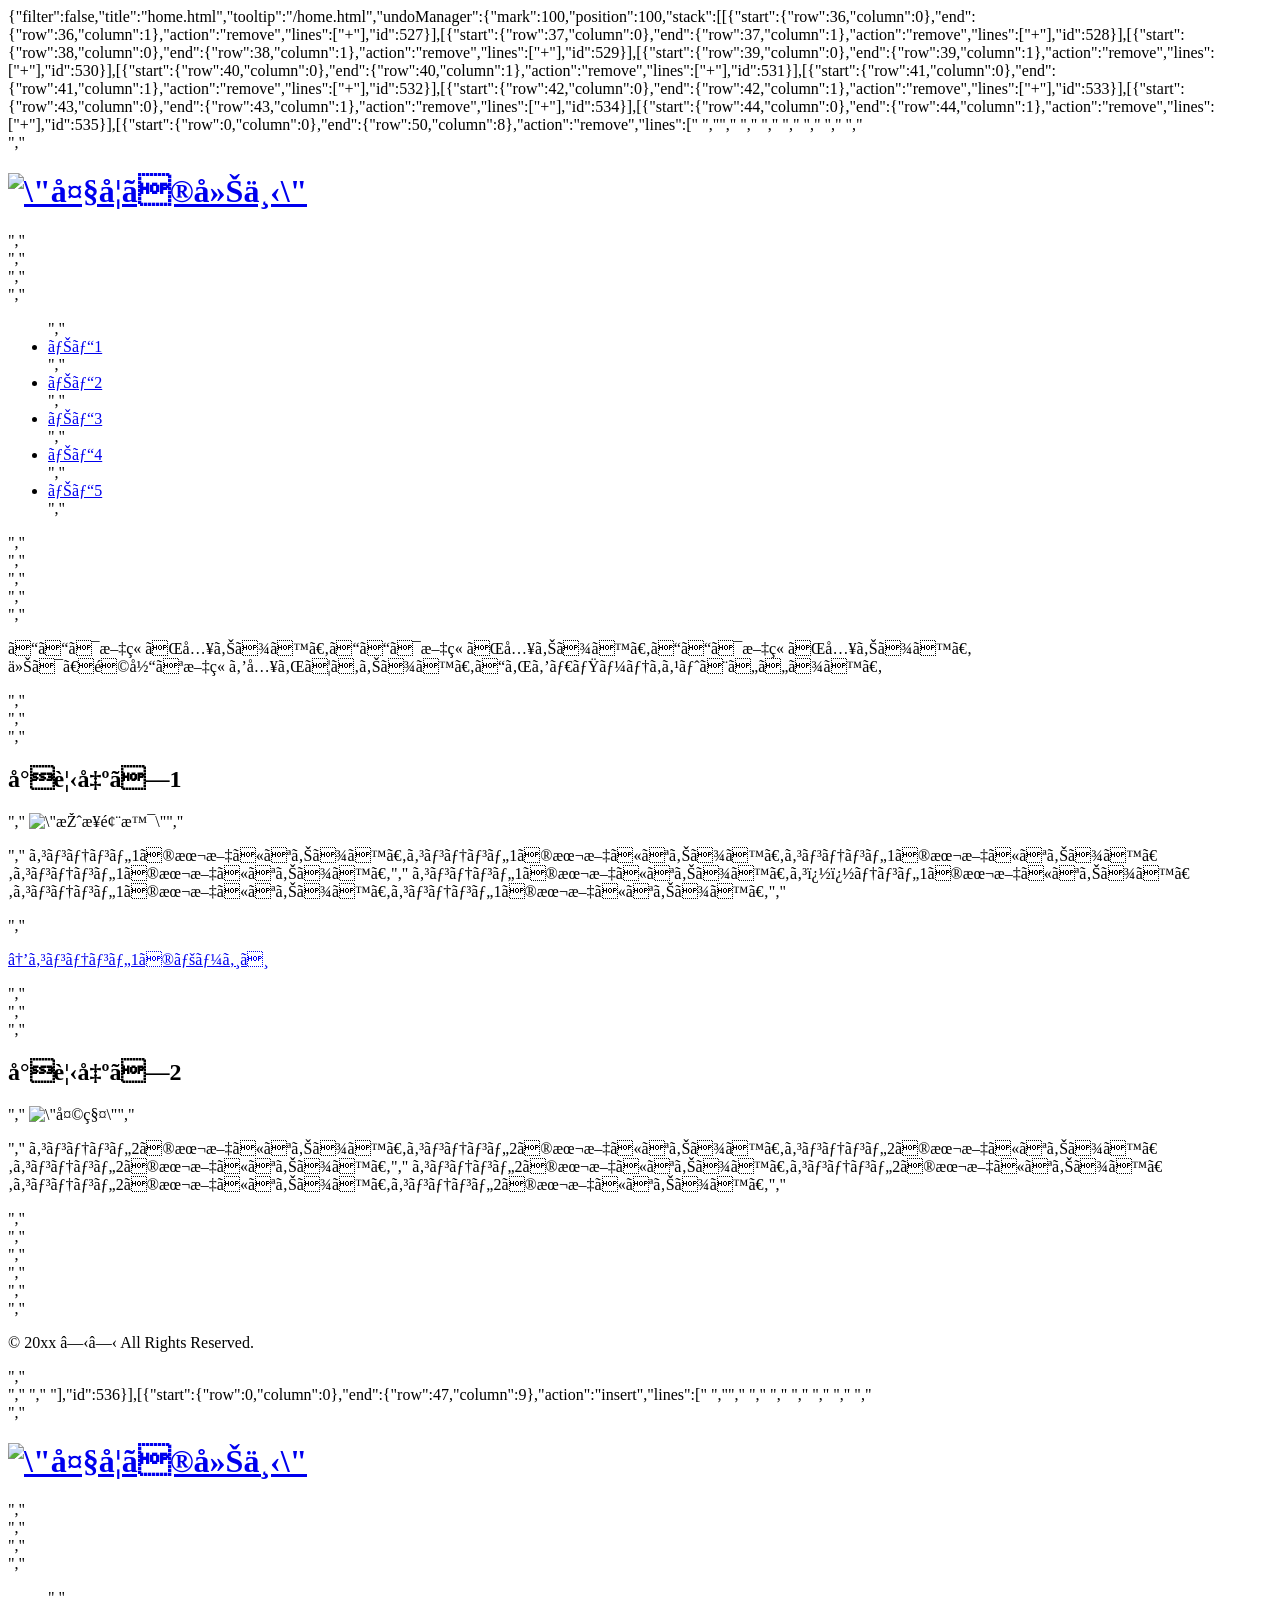
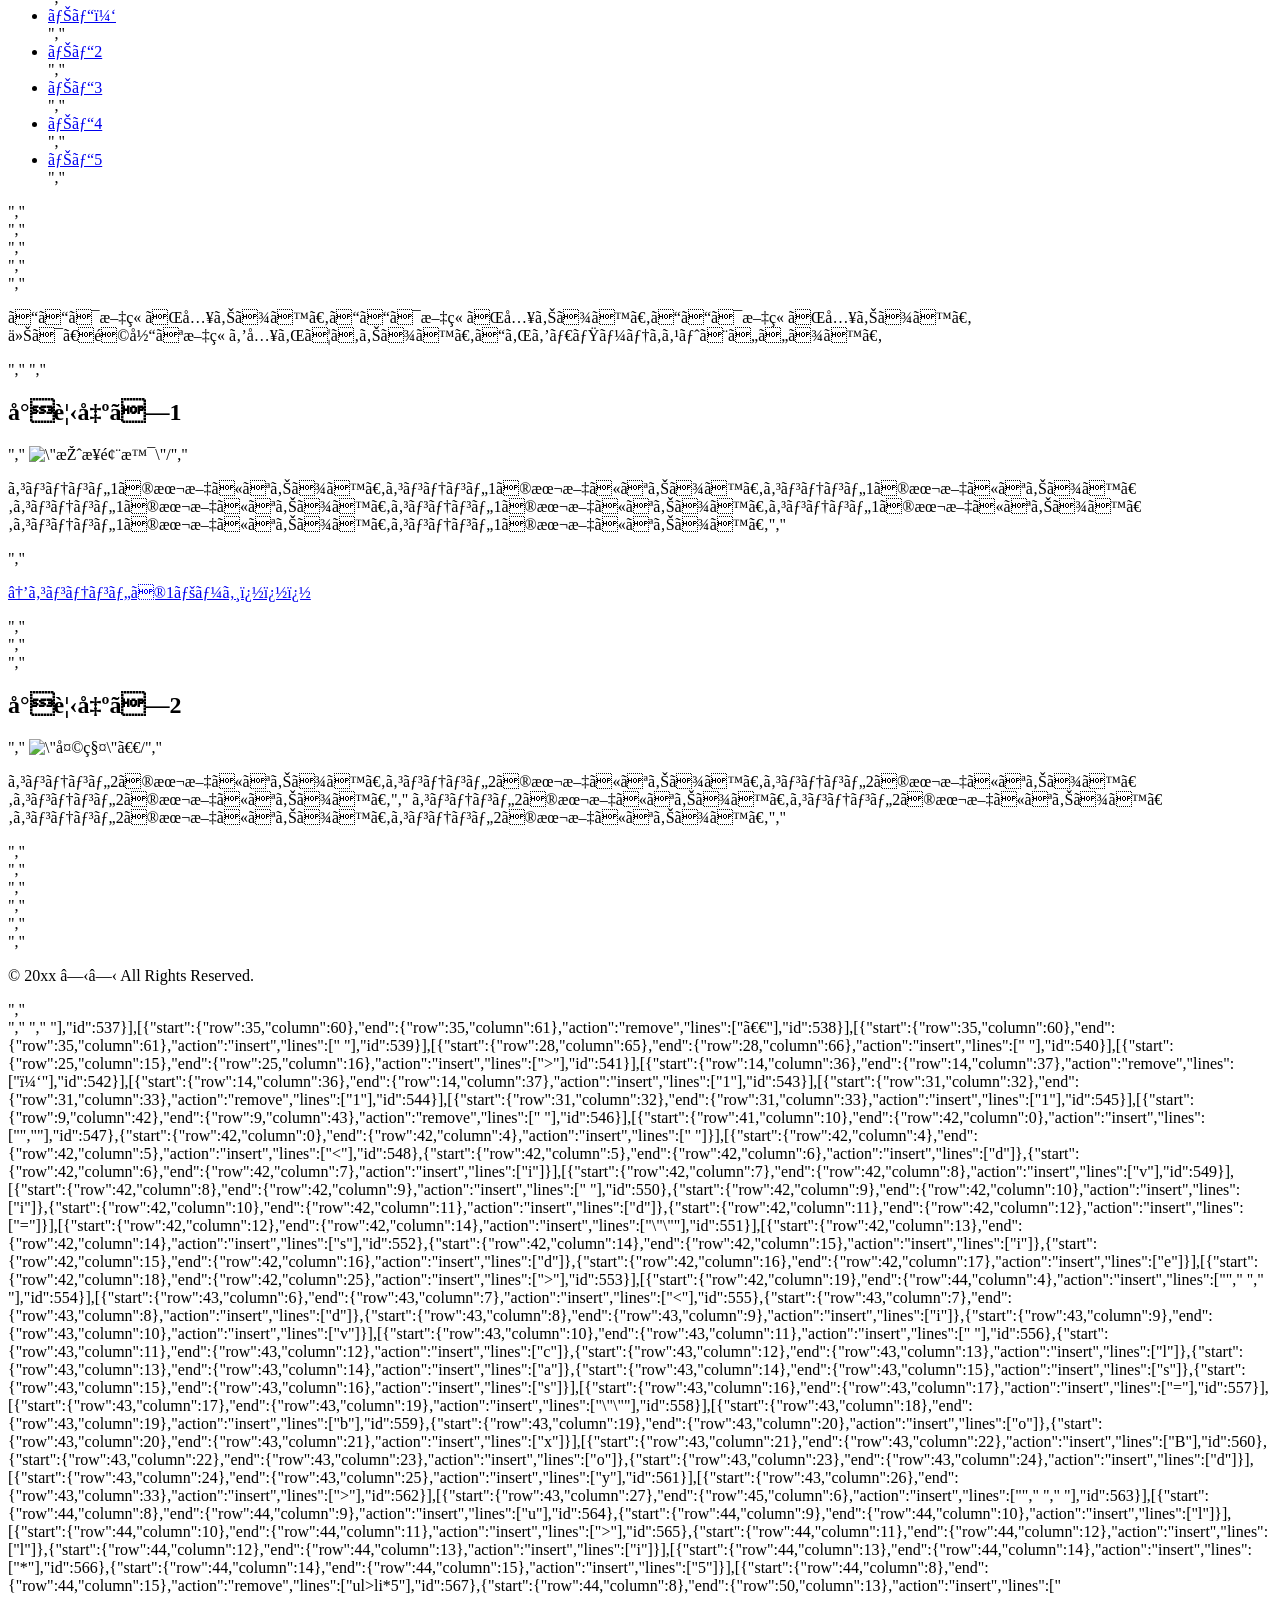
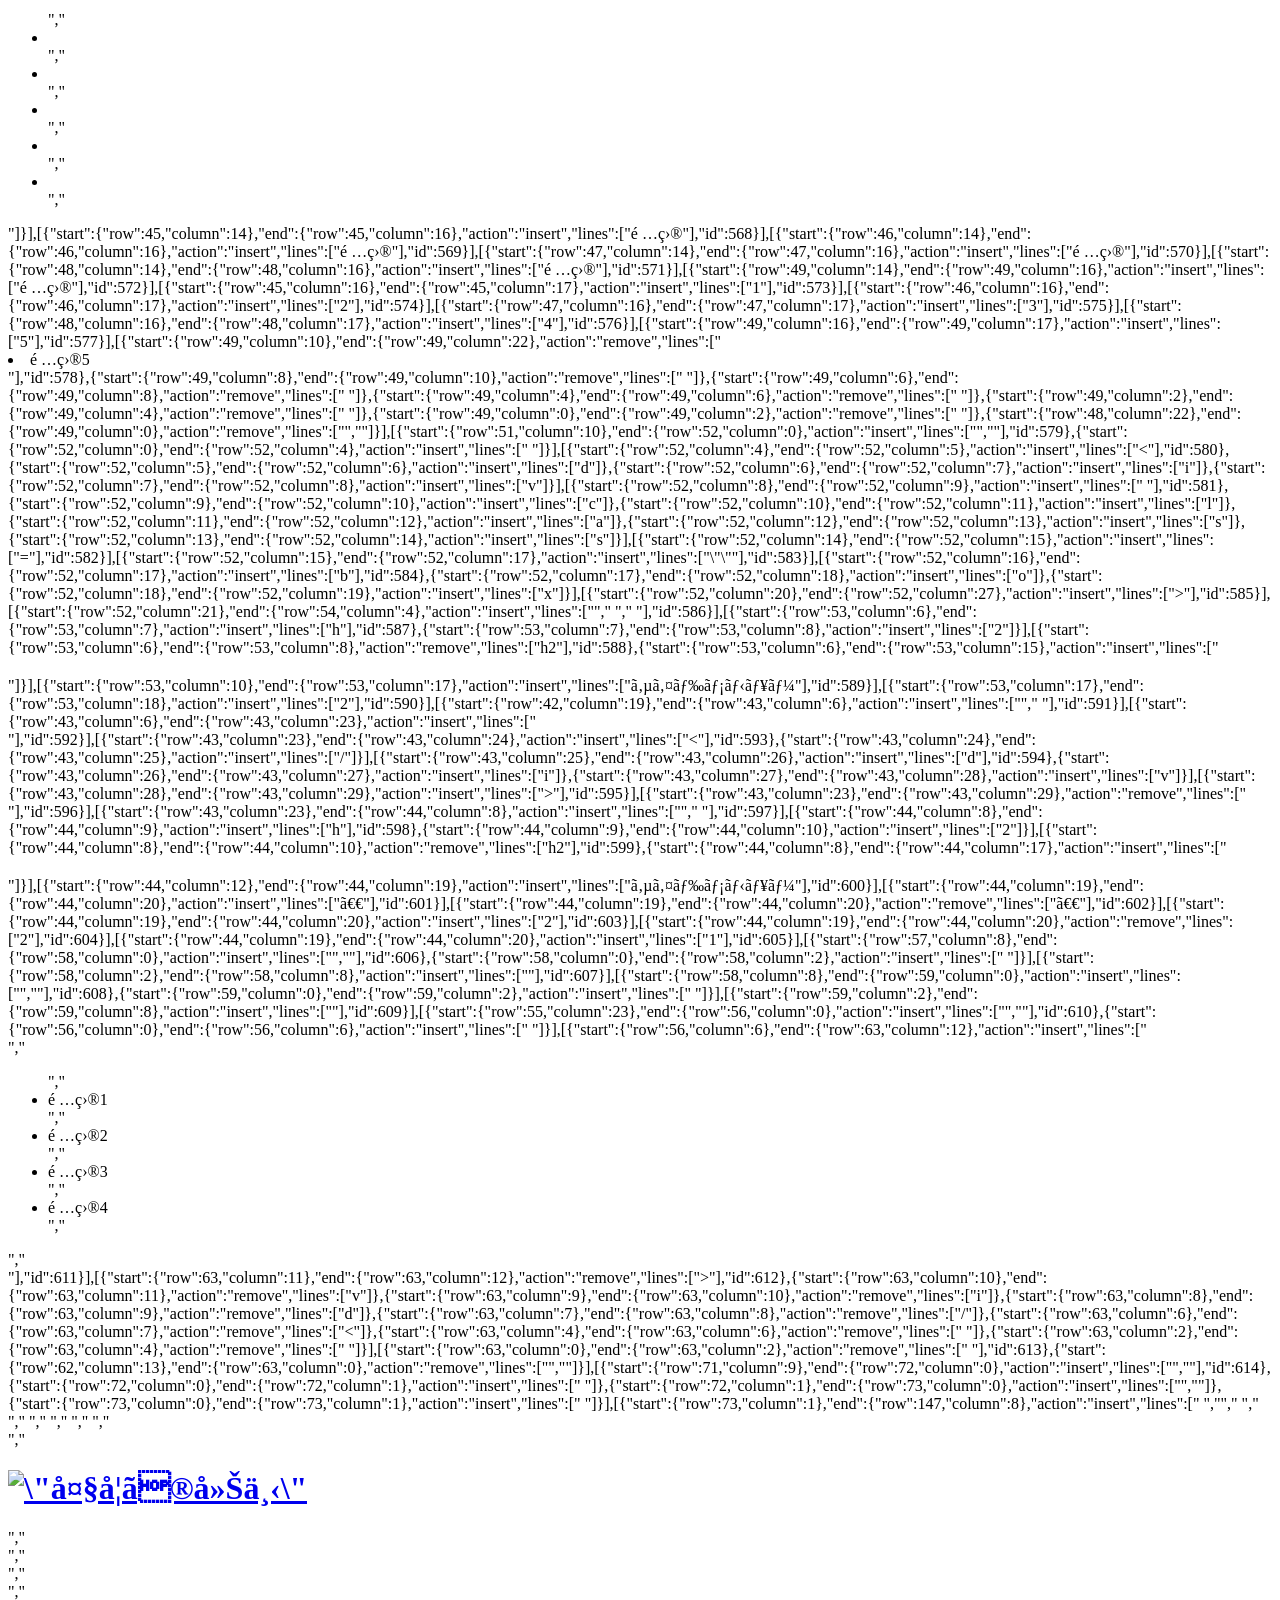
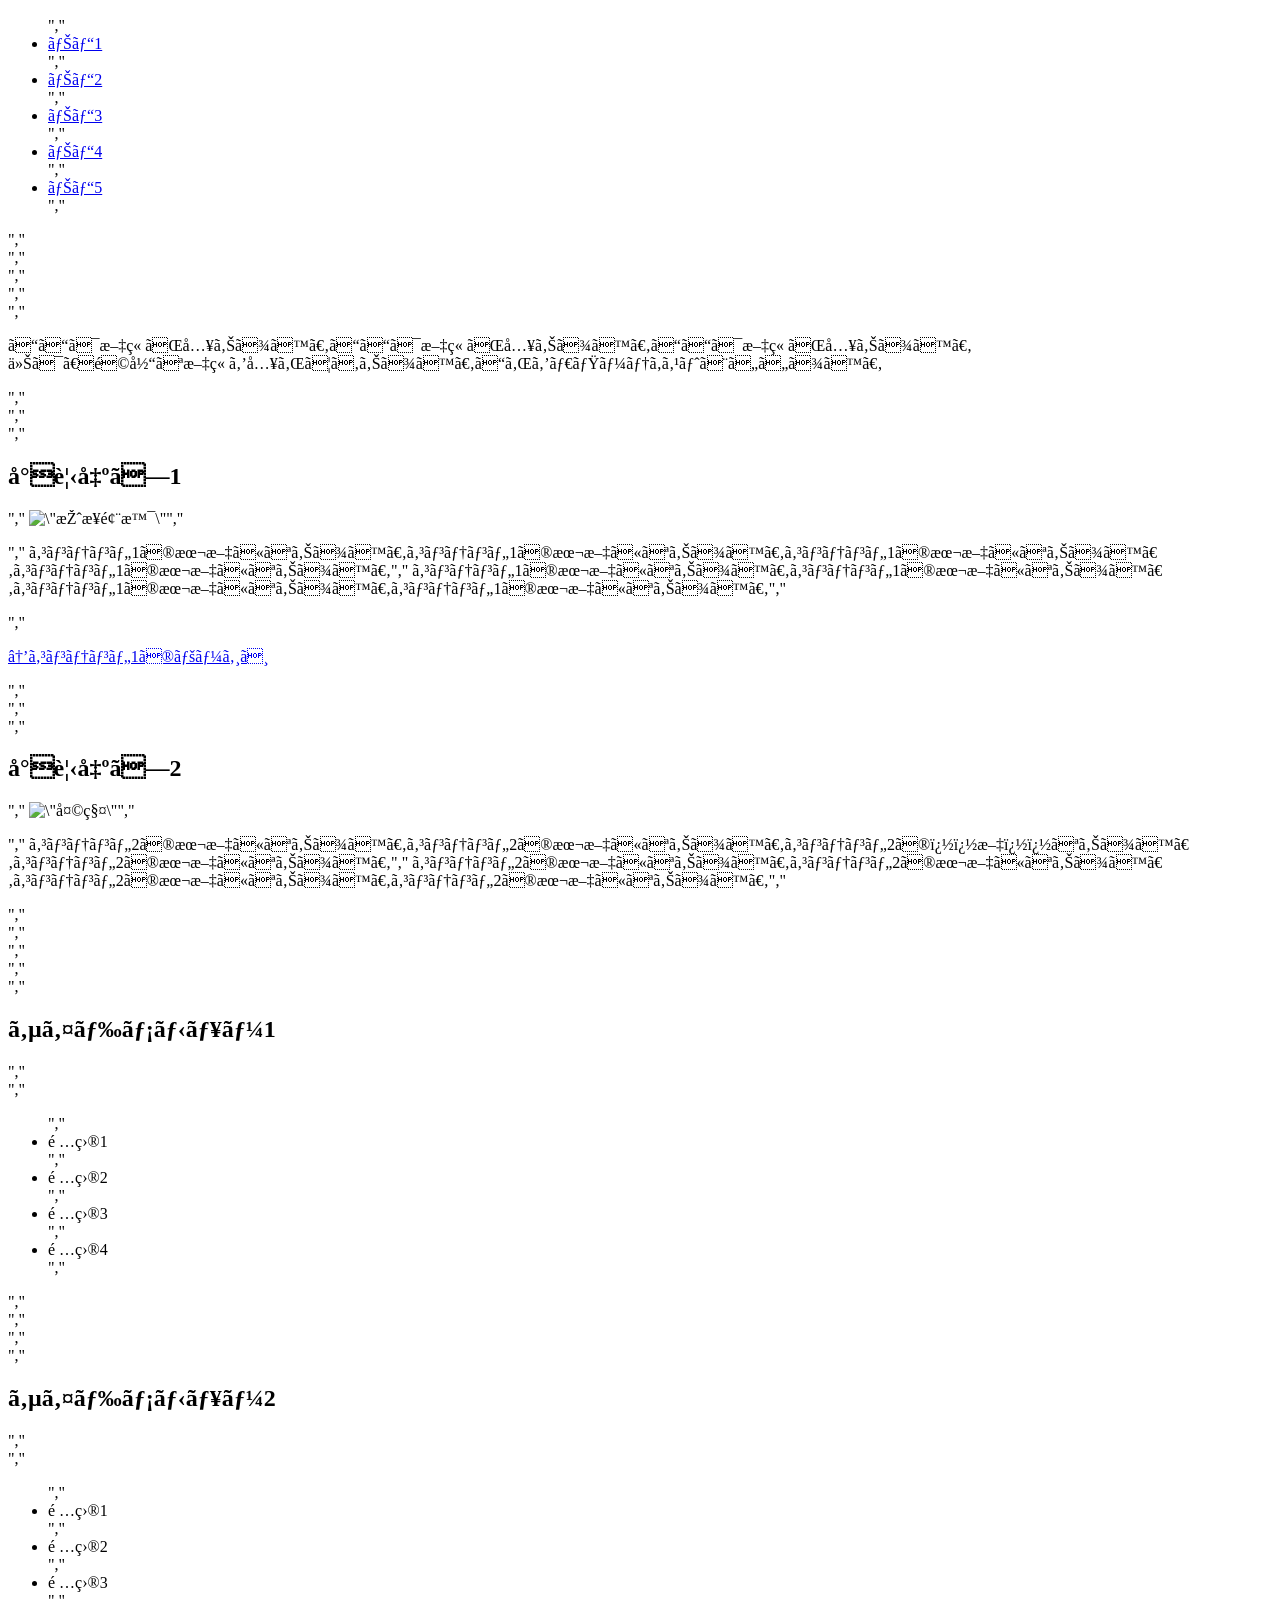
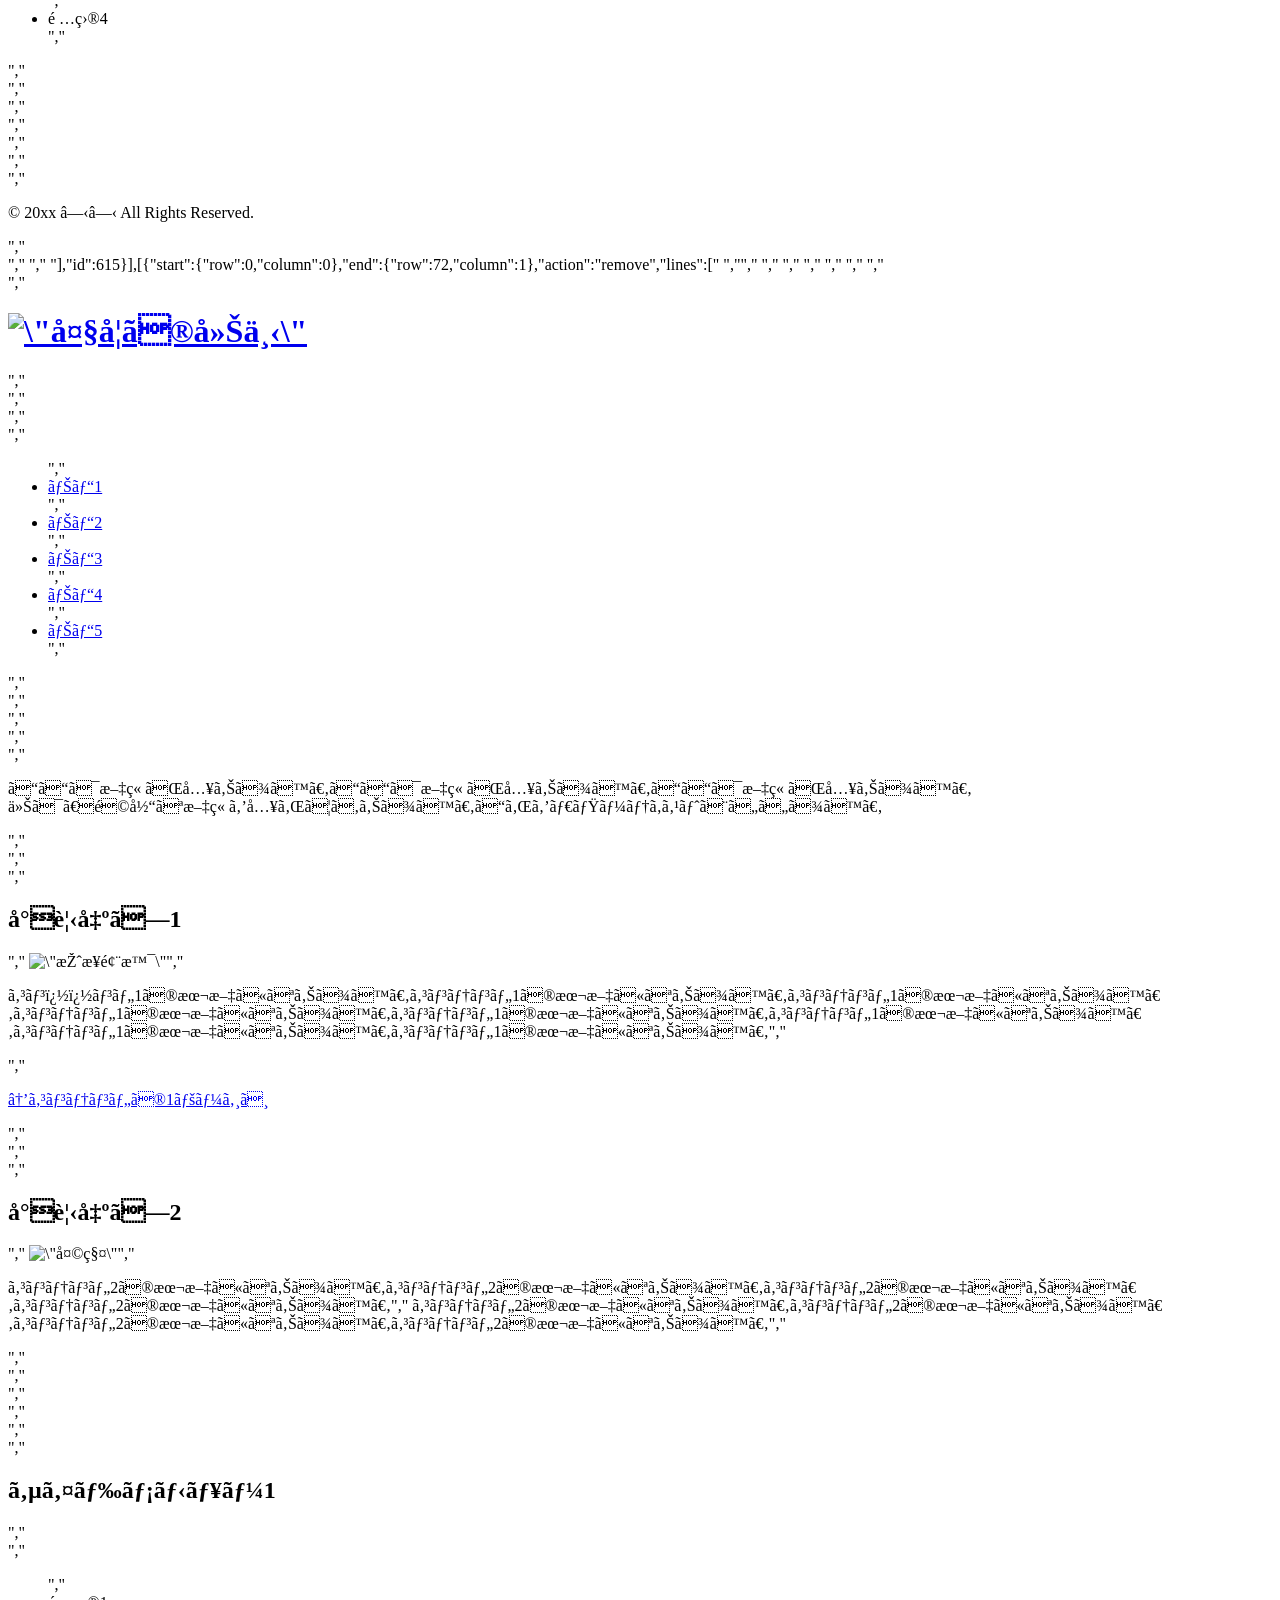
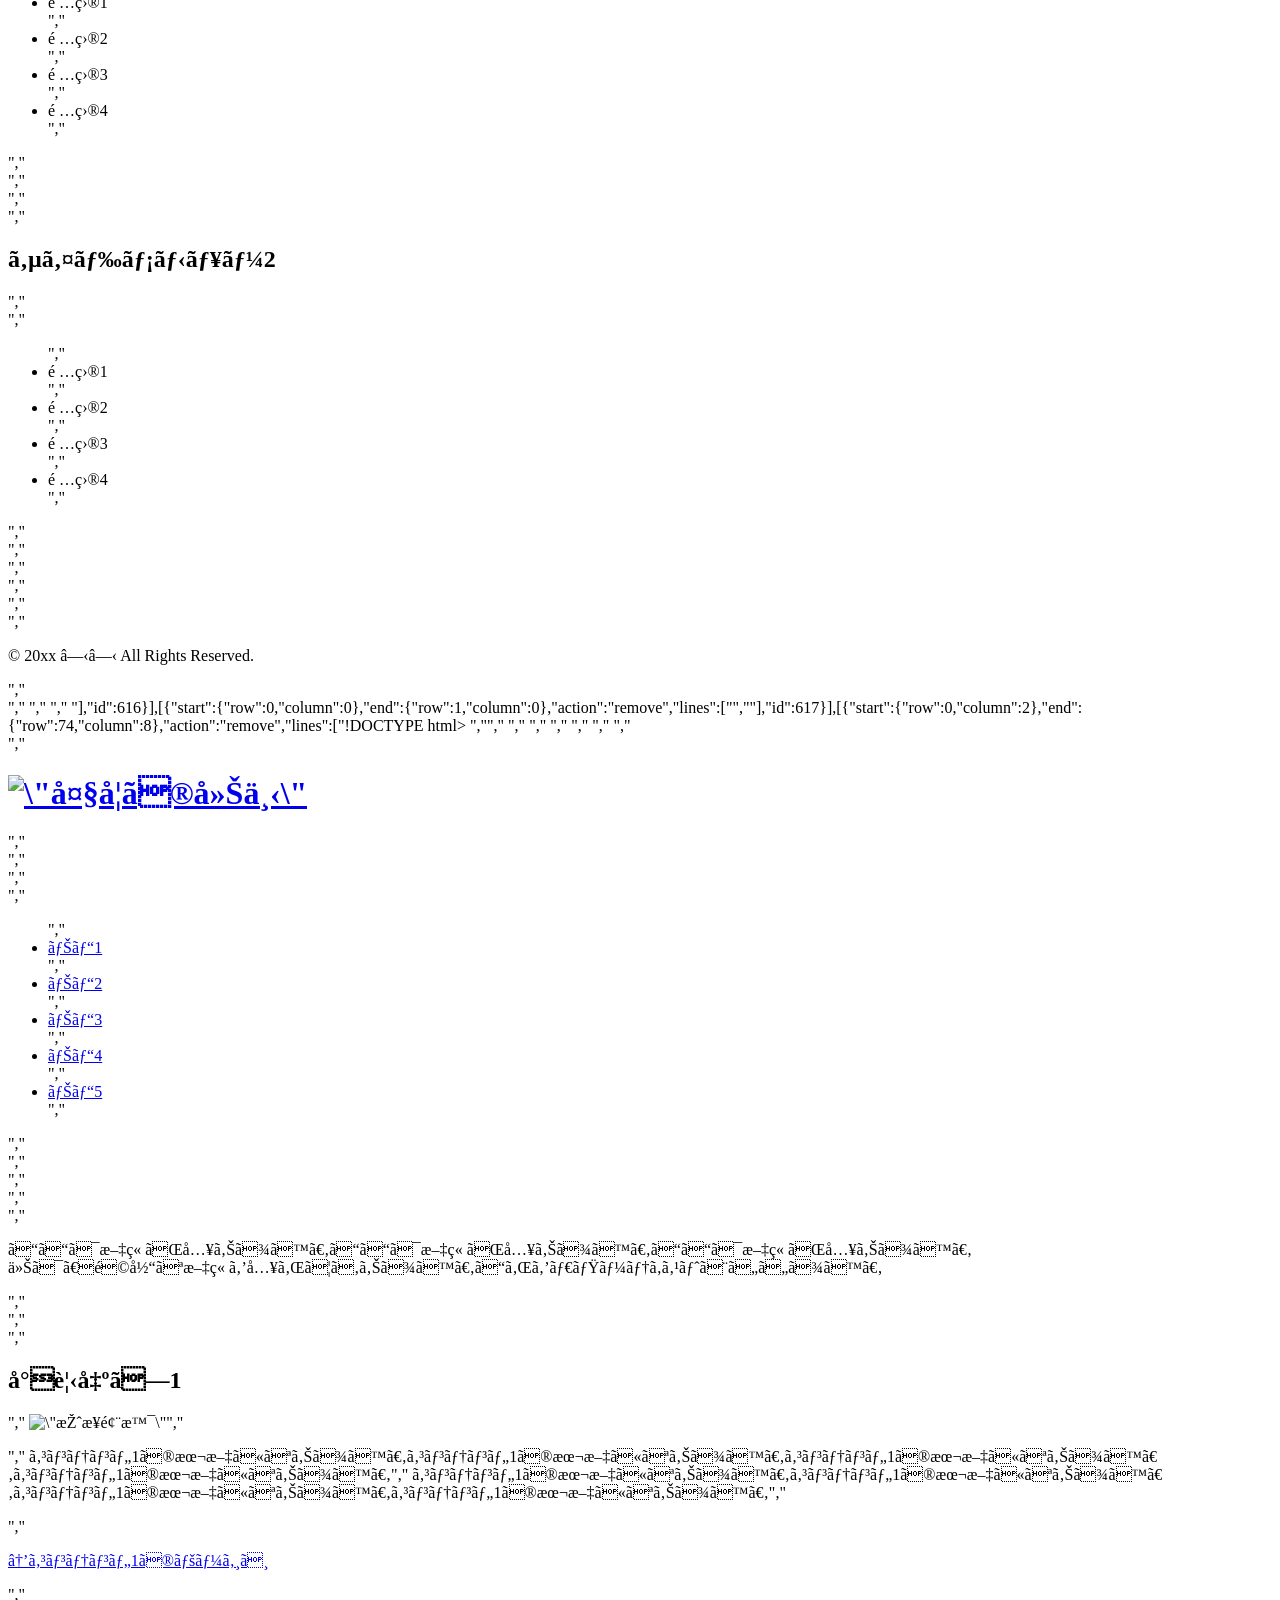
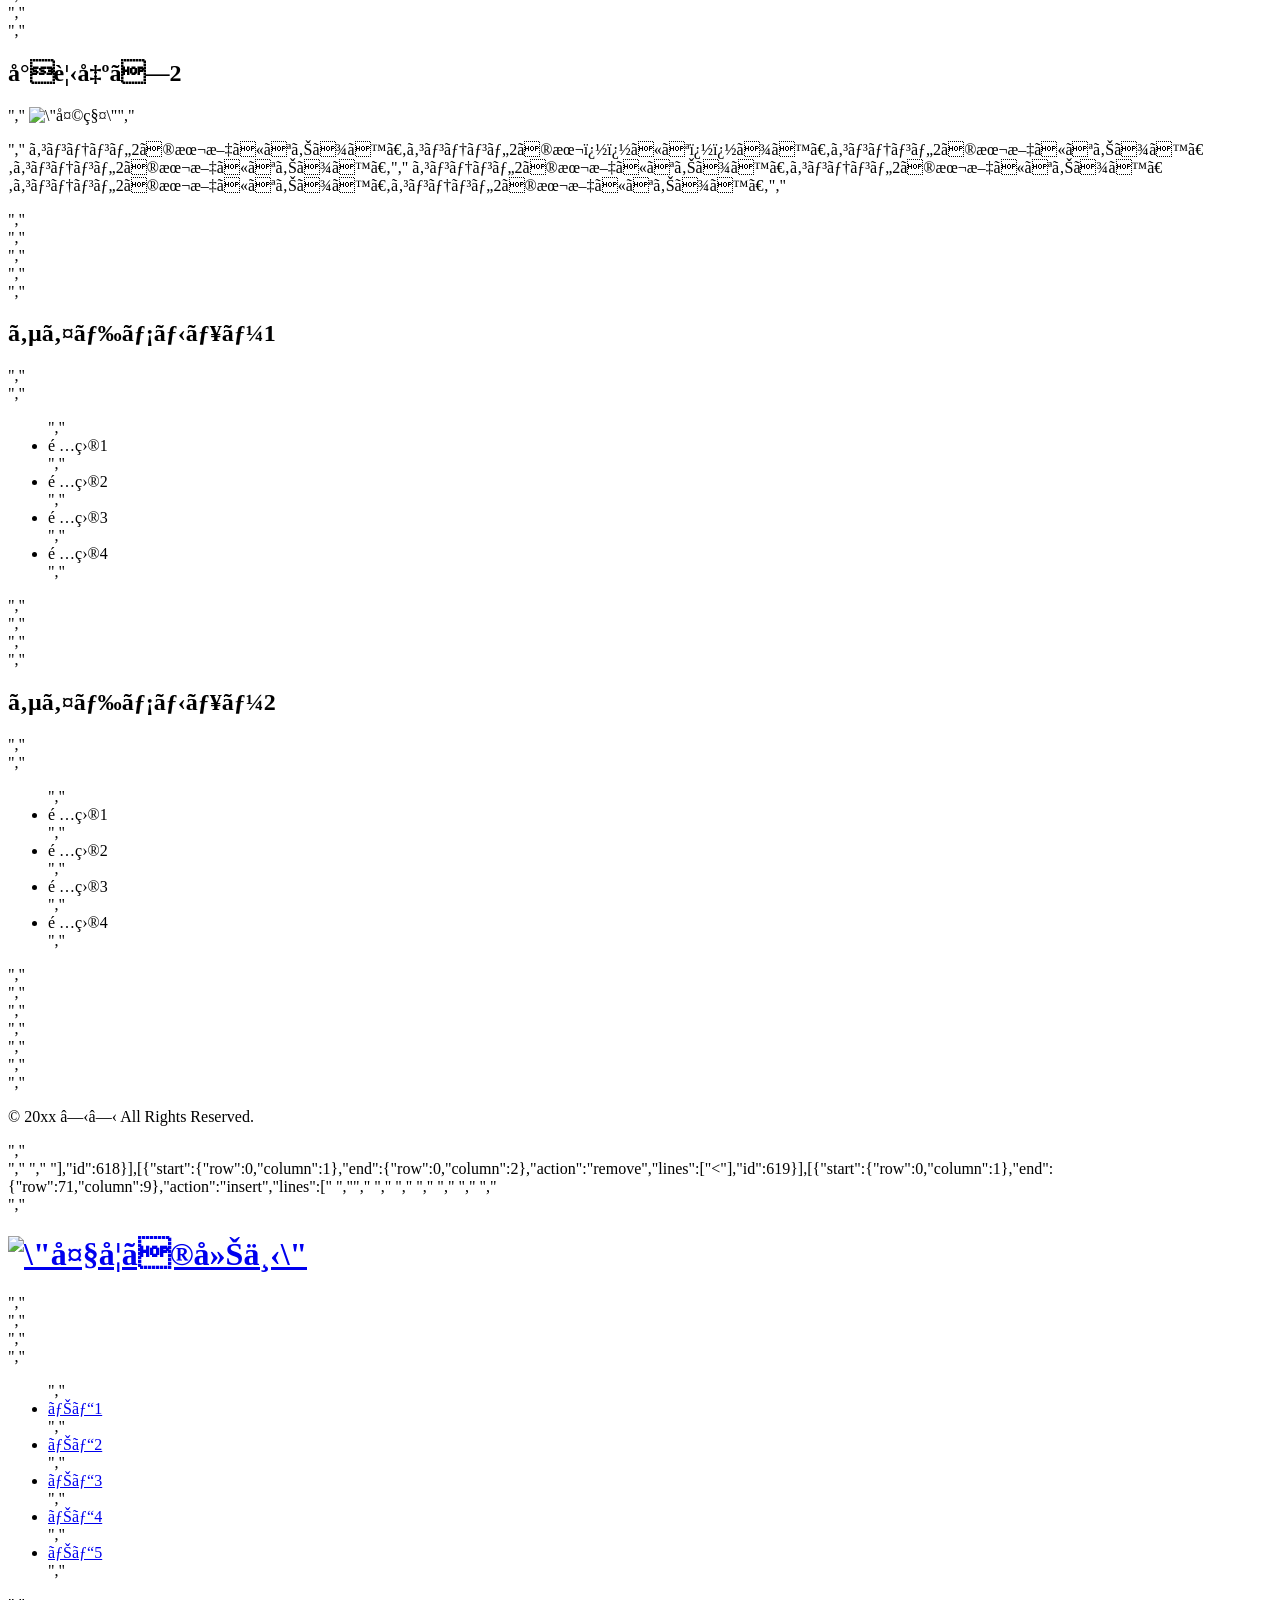
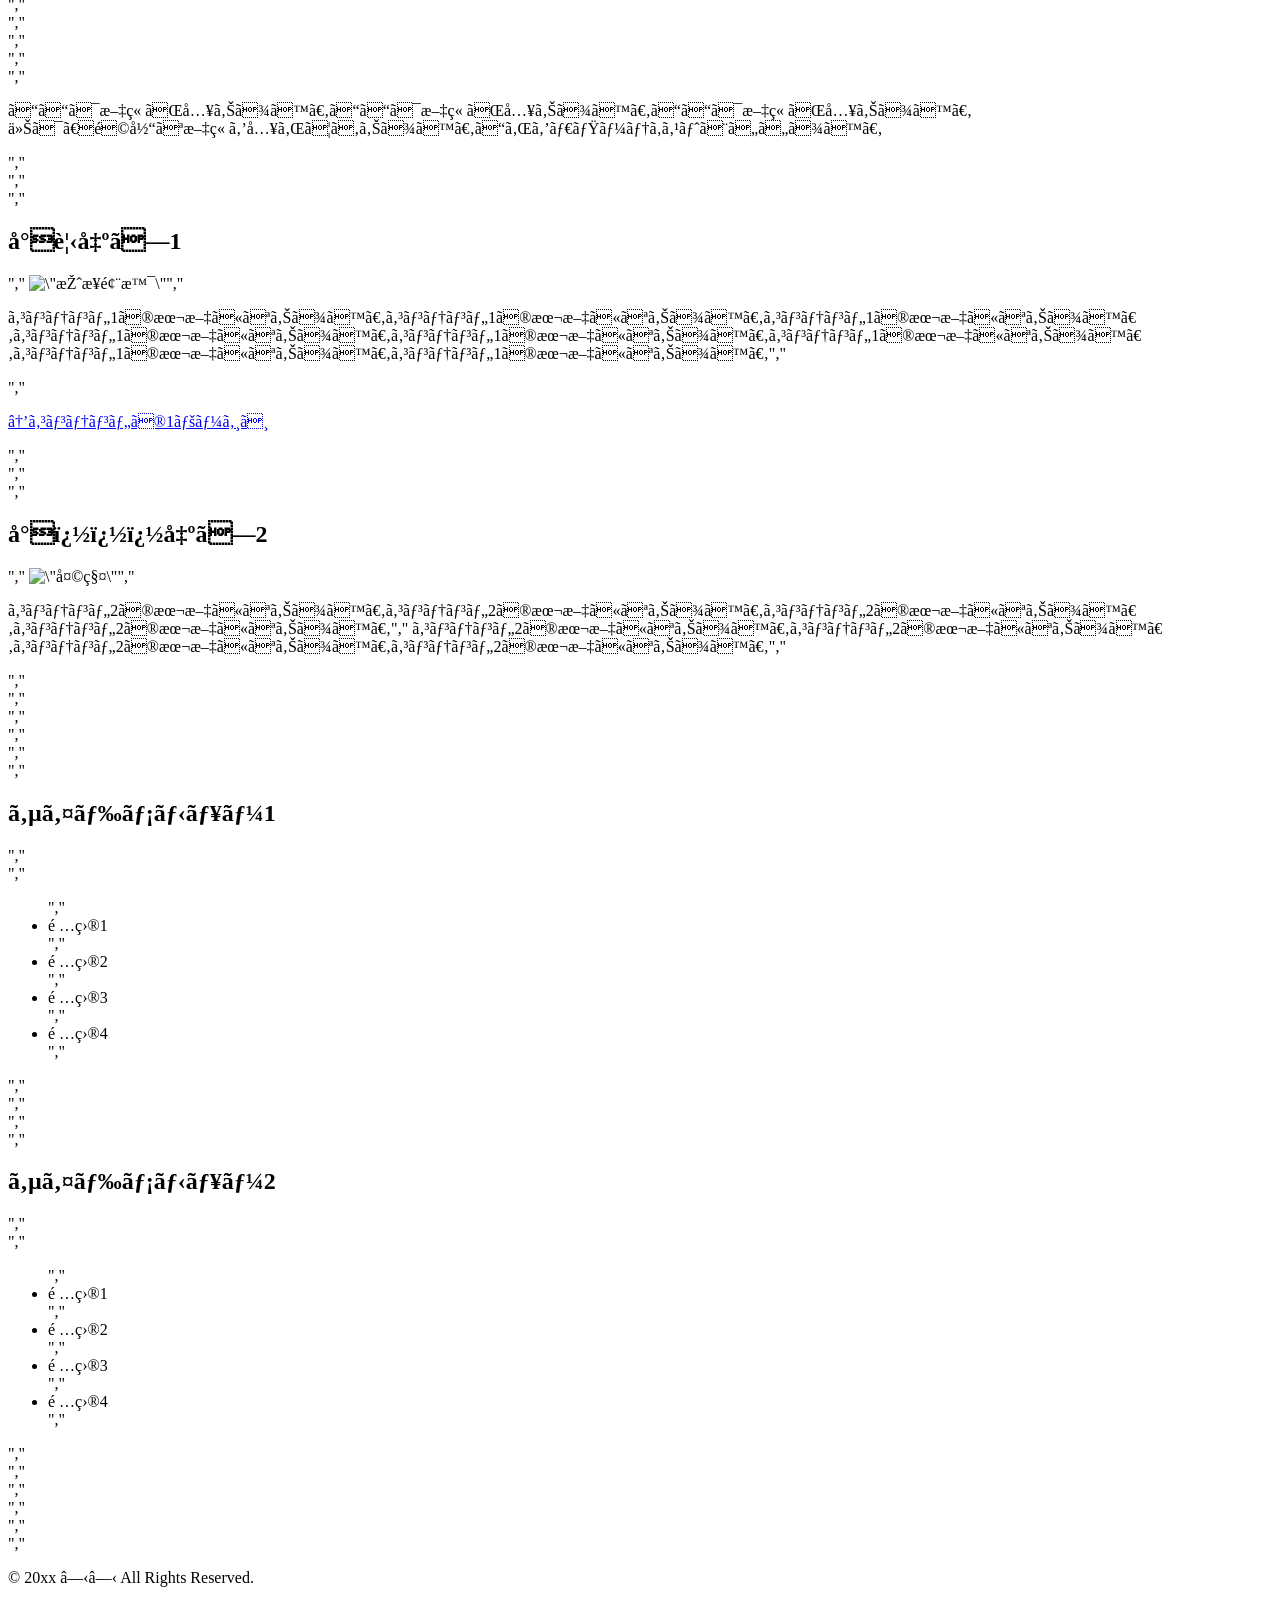
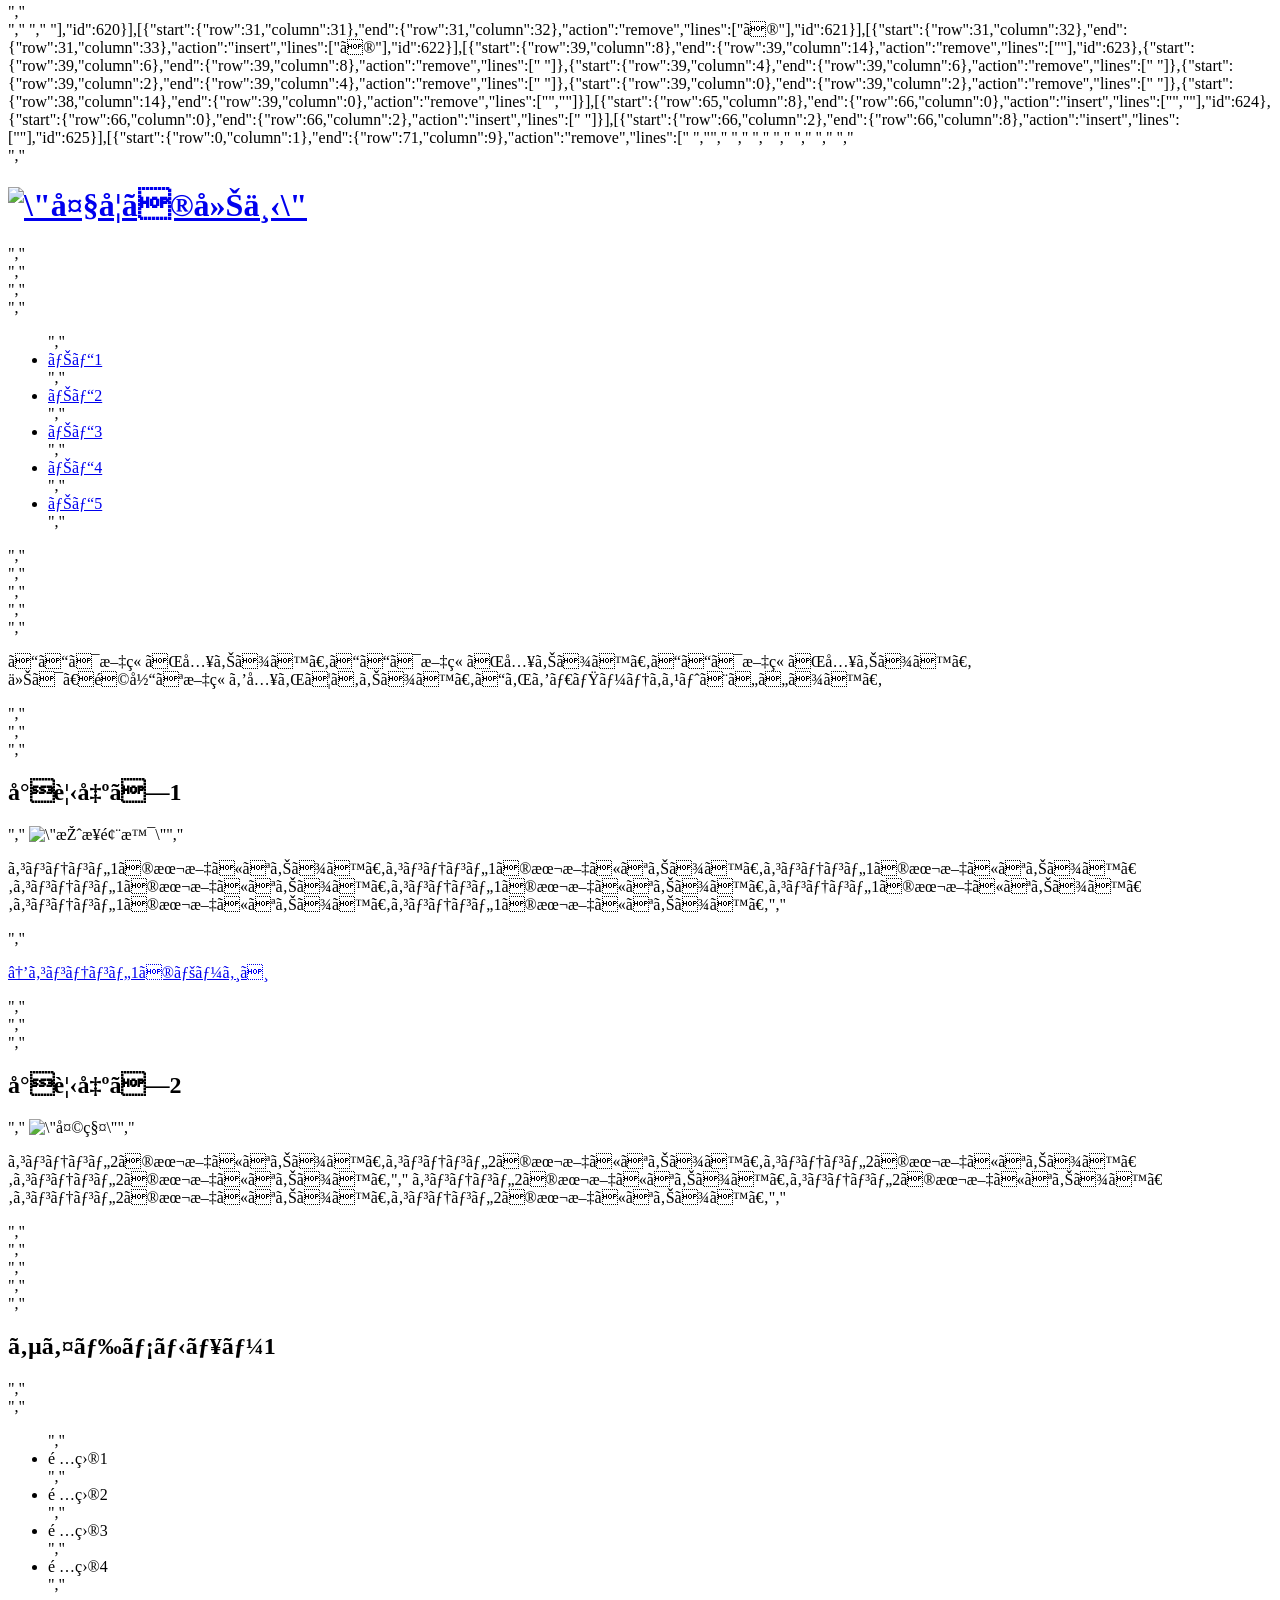
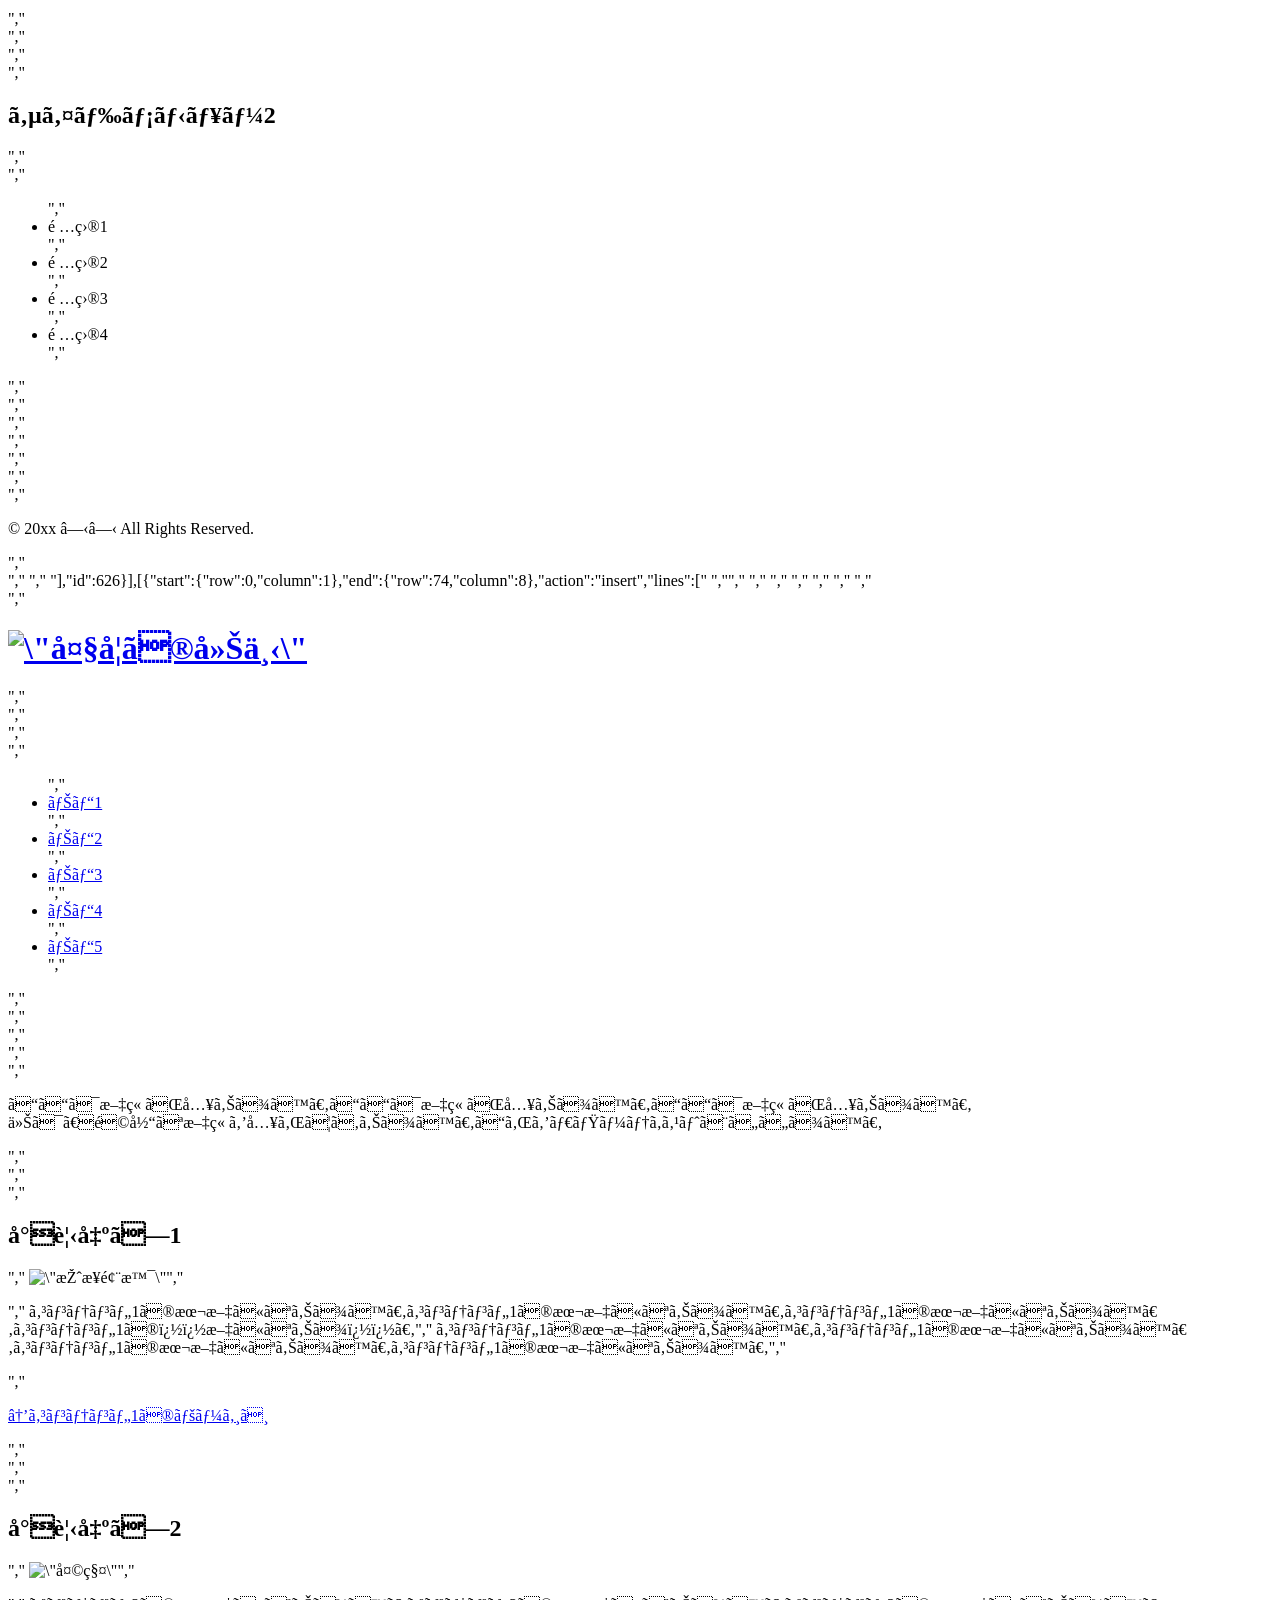
==== commit 319107ac: "Rename a file 'index.html'" ====
--- a/.c9/metadata/environment/home.html
+++ b/.c9/metadata/environment/home.html
@@ -1 +1 @@
-{"filter":false,"title":"home.html","tooltip":"/home.html","undoManager":{"mark":100,"position":100,"stack":[[{"start":{"row":36,"column":0},"end":{"row":36,"column":1},"action":"remove","lines":["+"],"id":527}],[{"start":{"row":37,"column":0},"end":{"row":37,"column":1},"action":"remove","lines":["+"],"id":528}],[{"start":{"row":38,"column":0},"end":{"row":38,"column":1},"action":"remove","lines":["+"],"id":529}],[{"start":{"row":39,"column":0},"end":{"row":39,"column":1},"action":"remove","lines":["+"],"id":530}],[{"start":{"row":40,"column":0},"end":{"row":40,"column":1},"action":"remove","lines":["+"],"id":531}],[{"start":{"row":41,"column":0},"end":{"row":41,"column":1},"action":"remove","lines":["+"],"id":532}],[{"start":{"row":42,"column":0},"end":{"row":42,"column":1},"action":"remove","lines":["+"],"id":533}],[{"start":{"row":43,"column":0},"end":{"row":43,"column":1},"action":"remove","lines":["+"],"id":534}],[{"start":{"row":44,"column":0},"end":{"row":44,"column":1},"action":"remove","lines":["+"],"id":535}],[{"start":{"row":0,"column":0},"end":{"row":50,"column":8},"action":"remove","lines":["<!DOCTYPE html>  ","<html lang=\"ja\">","    <head>","        <meta charset=\"UTF-8\">","        <title>HTML/CSSの学習</title>","        <link rel=\"stylesheet\" href=\"stylesheet.css\">","    </head>","    <body>","        <div id=\"header\">","            <h1><a href=\"index.html\"><img id=\"corridor\" src=\"images/corridor.jpg\" alt=\"大学の廊下\" /></a></h1>","        </div>","        <div id=\"wrapper\">","            <div id=\"nav\">","                <ul>","                    <li><a href=\"home.html\">ナビ1</a></li>","                    <li><a href=\"#\">ナビ2</a></li>","                    <li><a href=\"#\">ナビ3</a></li>","                    <li><a href=\"#\">ナビ4</a></li>","                    <li><a href=\"#\">ナビ5</a></li>","                </ul>","            </div>","            <div id=\"container\">","                <div id=\"main\">","                    <div class=\"post\">","                        <p>ここは文章が入ります。ここは文章が入ります。ここは文章が入ります。<br />今は、適当な文章を入れてあります。これをダミーテキストといいます。</p>","                    </div>","                    <div class=\"post clearfix\">","                        <h2>小見出し1</h2>","                        <img class=\"left\" src=\"images/classroom.jpg\" alt=\"授業風景\" />","                        <p>","                            コンテンツ1の本文になります。コンテンツ1の本文になります。コンテンツ1の本文になります。コンテンツ1の本文になります。","                            コンテンツ1の本文になります。コ��テンツ1の本文になります。コンテン���1の本文になります。コンテンツ1の本文になります。","                        </p>","                        <p><a href=\"#\">→コンテンツ1のページへ</a></p>","                    </div>","                    <div class=\"post clearfix\">","                        <h2>小見出し2</h2>","                        <img class=\"right\" src=\"images/scale.jpg\" alt=\"天秤\" />","                        <p>","                            コンテンツ2の本文になります。コンテンツ2の本文になります。コンテンツ2の本文になります。コンテンツ2の本文になります。","                            コンテンツ2の本文になります。コンテンツ2の本文になります。コンテンツ2の本文になります。コンテンツ2の本文になります。","                        </p>","                    </div>","                </div>","            </div>","        </div>","        <div id=\"footer\">","            <p>&copy; 20xx ○○ All Rights Reserved.</p>","        </div>","    </body>","</html> "],"id":536}],[{"start":{"row":0,"column":0},"end":{"row":47,"column":9},"action":"insert","lines":["<!DOCTYPE html>  ","<html lang=\"ja\">","  <head>","    <meta charset=\"UTF-8\">","    <title>HTML/CSSの学習</title>","    <link rel=\"stylesheet\" href=\"stylesheet.css\">","  </head>","  <body>","        <div id=\"header\">","          <h1><a href=\"index.html\"><img id =\"corridor\" src=\"images/corridor.jpg\" alt=\"大学の廊下\" /></a></h1>","        </div>","    <div id=\"wrapper\">","      <div id=\"nav\">","        <ul>","          <li><a href=\"home.html\">ナビ１</a></li>","          <li><a href=\"#\">ナビ2</a></li>","          <li><a href=\"#\">ナビ3</a></li>","          <li><a href=\"#\">ナビ4</a></li>","          <li><a href=\"#\">ナビ5</a></li>","        </ul>","      </div>","      <div id=\"container\">","        <div id=\"main\">","          <div class=\"post\">","            <p>ここは文章が入ります。ここは文章が入ります。ここは文章が入ります。<br />今は、適当な文章を入れてあります。これをダミーテキストといいます。</p>","          </div","          <div class=\"post clearfix\">","          <h2>小見出し1</h2>","          <img class=\"left\" src=\"images/classroom.jpg\" alt=\"授業風景\"/>","          <p>コンテンツ1の本文になります。コンテンツ1の本文になります。コンテンツ1の本文になります。コンテンツ1の本文になります。コンテンツ1の本文になります。コンテンツ1の本文になります。コンテンツ1の本文になります。コンテンツ1の本文になります。","          </p>","          <p><a href=\"#\">→コンテンツの1ページへ</a></p>","        </div>","        <div class=\"post clearfix\">","          <h2>小見出し2</h2>","          <img class=\"right\" src=\"images/scale.jpg\" alt=\"天秤\"　/>","          <p>コンテンツ2の本文になります。コンテンツ2の本文になります。コンテンツ2の本文になります。コンテンツ2の本文になります。","             コンテンツ2の本文になります。コンテンツ2の本文になります。コンテンツ2の本文になります。コンテンツ2の本文になります。","          </p>","        </div>","      </div>","    </div>","  </div>","        <div id=\"footer\">","          <p>&copy; 20xx ○○ All Rights Reserved.</p>","        </div>","  </body>"," </html> "],"id":537}],[{"start":{"row":35,"column":60},"end":{"row":35,"column":61},"action":"remove","lines":["　"],"id":538}],[{"start":{"row":35,"column":60},"end":{"row":35,"column":61},"action":"insert","lines":[" "],"id":539}],[{"start":{"row":28,"column":65},"end":{"row":28,"column":66},"action":"insert","lines":[" "],"id":540}],[{"start":{"row":25,"column":15},"end":{"row":25,"column":16},"action":"insert","lines":[">"],"id":541}],[{"start":{"row":14,"column":36},"end":{"row":14,"column":37},"action":"remove","lines":["１"],"id":542}],[{"start":{"row":14,"column":36},"end":{"row":14,"column":37},"action":"insert","lines":["1"],"id":543}],[{"start":{"row":31,"column":32},"end":{"row":31,"column":33},"action":"remove","lines":["1"],"id":544}],[{"start":{"row":31,"column":32},"end":{"row":31,"column":33},"action":"insert","lines":["1"],"id":545}],[{"start":{"row":9,"column":42},"end":{"row":9,"column":43},"action":"remove","lines":[" "],"id":546}],[{"start":{"row":41,"column":10},"end":{"row":42,"column":0},"action":"insert","lines":["",""],"id":547},{"start":{"row":42,"column":0},"end":{"row":42,"column":4},"action":"insert","lines":["    "]}],[{"start":{"row":42,"column":4},"end":{"row":42,"column":5},"action":"insert","lines":["<"],"id":548},{"start":{"row":42,"column":5},"end":{"row":42,"column":6},"action":"insert","lines":["d"]},{"start":{"row":42,"column":6},"end":{"row":42,"column":7},"action":"insert","lines":["i"]}],[{"start":{"row":42,"column":7},"end":{"row":42,"column":8},"action":"insert","lines":["v"],"id":549}],[{"start":{"row":42,"column":8},"end":{"row":42,"column":9},"action":"insert","lines":[" "],"id":550},{"start":{"row":42,"column":9},"end":{"row":42,"column":10},"action":"insert","lines":["i"]},{"start":{"row":42,"column":10},"end":{"row":42,"column":11},"action":"insert","lines":["d"]},{"start":{"row":42,"column":11},"end":{"row":42,"column":12},"action":"insert","lines":["="]}],[{"start":{"row":42,"column":12},"end":{"row":42,"column":14},"action":"insert","lines":["\"\""],"id":551}],[{"start":{"row":42,"column":13},"end":{"row":42,"column":14},"action":"insert","lines":["s"],"id":552},{"start":{"row":42,"column":14},"end":{"row":42,"column":15},"action":"insert","lines":["i"]},{"start":{"row":42,"column":15},"end":{"row":42,"column":16},"action":"insert","lines":["d"]},{"start":{"row":42,"column":16},"end":{"row":42,"column":17},"action":"insert","lines":["e"]}],[{"start":{"row":42,"column":18},"end":{"row":42,"column":25},"action":"insert","lines":["></div>"],"id":553}],[{"start":{"row":42,"column":19},"end":{"row":44,"column":4},"action":"insert","lines":["","      ","    "],"id":554}],[{"start":{"row":43,"column":6},"end":{"row":43,"column":7},"action":"insert","lines":["<"],"id":555},{"start":{"row":43,"column":7},"end":{"row":43,"column":8},"action":"insert","lines":["d"]},{"start":{"row":43,"column":8},"end":{"row":43,"column":9},"action":"insert","lines":["i"]},{"start":{"row":43,"column":9},"end":{"row":43,"column":10},"action":"insert","lines":["v"]}],[{"start":{"row":43,"column":10},"end":{"row":43,"column":11},"action":"insert","lines":[" "],"id":556},{"start":{"row":43,"column":11},"end":{"row":43,"column":12},"action":"insert","lines":["c"]},{"start":{"row":43,"column":12},"end":{"row":43,"column":13},"action":"insert","lines":["l"]},{"start":{"row":43,"column":13},"end":{"row":43,"column":14},"action":"insert","lines":["a"]},{"start":{"row":43,"column":14},"end":{"row":43,"column":15},"action":"insert","lines":["s"]},{"start":{"row":43,"column":15},"end":{"row":43,"column":16},"action":"insert","lines":["s"]}],[{"start":{"row":43,"column":16},"end":{"row":43,"column":17},"action":"insert","lines":["="],"id":557}],[{"start":{"row":43,"column":17},"end":{"row":43,"column":19},"action":"insert","lines":["\"\""],"id":558}],[{"start":{"row":43,"column":18},"end":{"row":43,"column":19},"action":"insert","lines":["b"],"id":559},{"start":{"row":43,"column":19},"end":{"row":43,"column":20},"action":"insert","lines":["o"]},{"start":{"row":43,"column":20},"end":{"row":43,"column":21},"action":"insert","lines":["x"]}],[{"start":{"row":43,"column":21},"end":{"row":43,"column":22},"action":"insert","lines":["B"],"id":560},{"start":{"row":43,"column":22},"end":{"row":43,"column":23},"action":"insert","lines":["o"]},{"start":{"row":43,"column":23},"end":{"row":43,"column":24},"action":"insert","lines":["d"]}],[{"start":{"row":43,"column":24},"end":{"row":43,"column":25},"action":"insert","lines":["y"],"id":561}],[{"start":{"row":43,"column":26},"end":{"row":43,"column":33},"action":"insert","lines":["></div>"],"id":562}],[{"start":{"row":43,"column":27},"end":{"row":45,"column":6},"action":"insert","lines":["","        ","      "],"id":563}],[{"start":{"row":44,"column":8},"end":{"row":44,"column":9},"action":"insert","lines":["u"],"id":564},{"start":{"row":44,"column":9},"end":{"row":44,"column":10},"action":"insert","lines":["l"]}],[{"start":{"row":44,"column":10},"end":{"row":44,"column":11},"action":"insert","lines":[">"],"id":565},{"start":{"row":44,"column":11},"end":{"row":44,"column":12},"action":"insert","lines":["l"]},{"start":{"row":44,"column":12},"end":{"row":44,"column":13},"action":"insert","lines":["i"]}],[{"start":{"row":44,"column":13},"end":{"row":44,"column":14},"action":"insert","lines":["*"],"id":566},{"start":{"row":44,"column":14},"end":{"row":44,"column":15},"action":"insert","lines":["5"]}],[{"start":{"row":44,"column":8},"end":{"row":44,"column":15},"action":"remove","lines":["ul>li*5"],"id":567},{"start":{"row":44,"column":8},"end":{"row":50,"column":13},"action":"insert","lines":["<ul>","          <li></li>","          <li></li>","          <li></li>","          <li></li>","          <li></li>","        </ul>"]}],[{"start":{"row":45,"column":14},"end":{"row":45,"column":16},"action":"insert","lines":["項目"],"id":568}],[{"start":{"row":46,"column":14},"end":{"row":46,"column":16},"action":"insert","lines":["項目"],"id":569}],[{"start":{"row":47,"column":14},"end":{"row":47,"column":16},"action":"insert","lines":["項目"],"id":570}],[{"start":{"row":48,"column":14},"end":{"row":48,"column":16},"action":"insert","lines":["項目"],"id":571}],[{"start":{"row":49,"column":14},"end":{"row":49,"column":16},"action":"insert","lines":["項目"],"id":572}],[{"start":{"row":45,"column":16},"end":{"row":45,"column":17},"action":"insert","lines":["1"],"id":573}],[{"start":{"row":46,"column":16},"end":{"row":46,"column":17},"action":"insert","lines":["2"],"id":574}],[{"start":{"row":47,"column":16},"end":{"row":47,"column":17},"action":"insert","lines":["3"],"id":575}],[{"start":{"row":48,"column":16},"end":{"row":48,"column":17},"action":"insert","lines":["4"],"id":576}],[{"start":{"row":49,"column":16},"end":{"row":49,"column":17},"action":"insert","lines":["5"],"id":577}],[{"start":{"row":49,"column":10},"end":{"row":49,"column":22},"action":"remove","lines":["<li>項目5</li>"],"id":578},{"start":{"row":49,"column":8},"end":{"row":49,"column":10},"action":"remove","lines":["  "]},{"start":{"row":49,"column":6},"end":{"row":49,"column":8},"action":"remove","lines":["  "]},{"start":{"row":49,"column":4},"end":{"row":49,"column":6},"action":"remove","lines":["  "]},{"start":{"row":49,"column":2},"end":{"row":49,"column":4},"action":"remove","lines":["  "]},{"start":{"row":49,"column":0},"end":{"row":49,"column":2},"action":"remove","lines":["  "]},{"start":{"row":48,"column":22},"end":{"row":49,"column":0},"action":"remove","lines":["",""]}],[{"start":{"row":51,"column":10},"end":{"row":52,"column":0},"action":"insert","lines":["",""],"id":579},{"start":{"row":52,"column":0},"end":{"row":52,"column":4},"action":"insert","lines":["    "]}],[{"start":{"row":52,"column":4},"end":{"row":52,"column":5},"action":"insert","lines":["<"],"id":580},{"start":{"row":52,"column":5},"end":{"row":52,"column":6},"action":"insert","lines":["d"]},{"start":{"row":52,"column":6},"end":{"row":52,"column":7},"action":"insert","lines":["i"]},{"start":{"row":52,"column":7},"end":{"row":52,"column":8},"action":"insert","lines":["v"]}],[{"start":{"row":52,"column":8},"end":{"row":52,"column":9},"action":"insert","lines":[" "],"id":581},{"start":{"row":52,"column":9},"end":{"row":52,"column":10},"action":"insert","lines":["c"]},{"start":{"row":52,"column":10},"end":{"row":52,"column":11},"action":"insert","lines":["l"]},{"start":{"row":52,"column":11},"end":{"row":52,"column":12},"action":"insert","lines":["a"]},{"start":{"row":52,"column":12},"end":{"row":52,"column":13},"action":"insert","lines":["s"]},{"start":{"row":52,"column":13},"end":{"row":52,"column":14},"action":"insert","lines":["s"]}],[{"start":{"row":52,"column":14},"end":{"row":52,"column":15},"action":"insert","lines":["="],"id":582}],[{"start":{"row":52,"column":15},"end":{"row":52,"column":17},"action":"insert","lines":["\"\""],"id":583}],[{"start":{"row":52,"column":16},"end":{"row":52,"column":17},"action":"insert","lines":["b"],"id":584},{"start":{"row":52,"column":17},"end":{"row":52,"column":18},"action":"insert","lines":["o"]},{"start":{"row":52,"column":18},"end":{"row":52,"column":19},"action":"insert","lines":["x"]}],[{"start":{"row":52,"column":20},"end":{"row":52,"column":27},"action":"insert","lines":["></div>"],"id":585}],[{"start":{"row":52,"column":21},"end":{"row":54,"column":4},"action":"insert","lines":["","      ","    "],"id":586}],[{"start":{"row":53,"column":6},"end":{"row":53,"column":7},"action":"insert","lines":["h"],"id":587},{"start":{"row":53,"column":7},"end":{"row":53,"column":8},"action":"insert","lines":["2"]}],[{"start":{"row":53,"column":6},"end":{"row":53,"column":8},"action":"remove","lines":["h2"],"id":588},{"start":{"row":53,"column":6},"end":{"row":53,"column":15},"action":"insert","lines":["<h2></h2>"]}],[{"start":{"row":53,"column":10},"end":{"row":53,"column":17},"action":"insert","lines":["サイドメニュー"],"id":589}],[{"start":{"row":53,"column":17},"end":{"row":53,"column":18},"action":"insert","lines":["2"],"id":590}],[{"start":{"row":42,"column":19},"end":{"row":43,"column":6},"action":"insert","lines":["","      "],"id":591}],[{"start":{"row":43,"column":6},"end":{"row":43,"column":23},"action":"insert","lines":["<div class=\"box\">"],"id":592}],[{"start":{"row":43,"column":23},"end":{"row":43,"column":24},"action":"insert","lines":["<"],"id":593},{"start":{"row":43,"column":24},"end":{"row":43,"column":25},"action":"insert","lines":["/"]}],[{"start":{"row":43,"column":25},"end":{"row":43,"column":26},"action":"insert","lines":["d"],"id":594},{"start":{"row":43,"column":26},"end":{"row":43,"column":27},"action":"insert","lines":["i"]},{"start":{"row":43,"column":27},"end":{"row":43,"column":28},"action":"insert","lines":["v"]}],[{"start":{"row":43,"column":28},"end":{"row":43,"column":29},"action":"insert","lines":[">"],"id":595}],[{"start":{"row":43,"column":23},"end":{"row":43,"column":29},"action":"remove","lines":["</div>"],"id":596}],[{"start":{"row":43,"column":23},"end":{"row":44,"column":8},"action":"insert","lines":["","        "],"id":597}],[{"start":{"row":44,"column":8},"end":{"row":44,"column":9},"action":"insert","lines":["h"],"id":598},{"start":{"row":44,"column":9},"end":{"row":44,"column":10},"action":"insert","lines":["2"]}],[{"start":{"row":44,"column":8},"end":{"row":44,"column":10},"action":"remove","lines":["h2"],"id":599},{"start":{"row":44,"column":8},"end":{"row":44,"column":17},"action":"insert","lines":["<h2></h2>"]}],[{"start":{"row":44,"column":12},"end":{"row":44,"column":19},"action":"insert","lines":["サイドメニュー"],"id":600}],[{"start":{"row":44,"column":19},"end":{"row":44,"column":20},"action":"insert","lines":["　"],"id":601}],[{"start":{"row":44,"column":19},"end":{"row":44,"column":20},"action":"remove","lines":["　"],"id":602}],[{"start":{"row":44,"column":19},"end":{"row":44,"column":20},"action":"insert","lines":["2"],"id":603}],[{"start":{"row":44,"column":19},"end":{"row":44,"column":20},"action":"remove","lines":["2"],"id":604}],[{"start":{"row":44,"column":19},"end":{"row":44,"column":20},"action":"insert","lines":["1"],"id":605}],[{"start":{"row":57,"column":8},"end":{"row":58,"column":0},"action":"insert","lines":["",""],"id":606},{"start":{"row":58,"column":0},"end":{"row":58,"column":2},"action":"insert","lines":["  "]}],[{"start":{"row":58,"column":2},"end":{"row":58,"column":8},"action":"insert","lines":["</div>"],"id":607}],[{"start":{"row":58,"column":8},"end":{"row":59,"column":0},"action":"insert","lines":["",""],"id":608},{"start":{"row":59,"column":0},"end":{"row":59,"column":2},"action":"insert","lines":["  "]}],[{"start":{"row":59,"column":2},"end":{"row":59,"column":8},"action":"insert","lines":["</div>"],"id":609}],[{"start":{"row":55,"column":23},"end":{"row":56,"column":0},"action":"insert","lines":["",""],"id":610},{"start":{"row":56,"column":0},"end":{"row":56,"column":6},"action":"insert","lines":["      "]}],[{"start":{"row":56,"column":6},"end":{"row":63,"column":12},"action":"insert","lines":["<div class=\"boxBody\">","        <ul>","          <li>項目1</li>","          <li>項目2</li>","          <li>項目3</li>","          <li>項目4</li>","        </ul>","      </div>"],"id":611}],[{"start":{"row":63,"column":11},"end":{"row":63,"column":12},"action":"remove","lines":[">"],"id":612},{"start":{"row":63,"column":10},"end":{"row":63,"column":11},"action":"remove","lines":["v"]},{"start":{"row":63,"column":9},"end":{"row":63,"column":10},"action":"remove","lines":["i"]},{"start":{"row":63,"column":8},"end":{"row":63,"column":9},"action":"remove","lines":["d"]},{"start":{"row":63,"column":7},"end":{"row":63,"column":8},"action":"remove","lines":["/"]},{"start":{"row":63,"column":6},"end":{"row":63,"column":7},"action":"remove","lines":["<"]},{"start":{"row":63,"column":4},"end":{"row":63,"column":6},"action":"remove","lines":["  "]},{"start":{"row":63,"column":2},"end":{"row":63,"column":4},"action":"remove","lines":["  "]}],[{"start":{"row":63,"column":0},"end":{"row":63,"column":2},"action":"remove","lines":["  "],"id":613},{"start":{"row":62,"column":13},"end":{"row":63,"column":0},"action":"remove","lines":["",""]}],[{"start":{"row":71,"column":9},"end":{"row":72,"column":0},"action":"insert","lines":["",""],"id":614},{"start":{"row":72,"column":0},"end":{"row":72,"column":1},"action":"insert","lines":[" "]},{"start":{"row":72,"column":1},"end":{"row":73,"column":0},"action":"insert","lines":["",""]},{"start":{"row":73,"column":0},"end":{"row":73,"column":1},"action":"insert","lines":[" "]}],[{"start":{"row":73,"column":1},"end":{"row":147,"column":8},"action":"insert","lines":["<!DOCTYPE html>  ","<html lang=\"ja\">","    <head>","        <meta charset=\"UTF-8\">","        <title>HTML/CSSの学習</title>","        <link rel=\"stylesheet\" href=\"stylesheet.css\">","    </head>","    <body>","        <div id=\"header\">","            <h1><a href=\"index.html\"><img id=\"corridor\" src=\"images/corridor.jpg\" alt=\"大学の廊下\" /></a></h1>","        </div>","        <div id=\"wrapper\">","            <div id=\"nav\">","                <ul>","                    <li><a href=\"home.html\">ナビ1</a></li>","                    <li><a href=\"#\">ナビ2</a></li>","                    <li><a href=\"#\">ナビ3</a></li>","                    <li><a href=\"#\">ナビ4</a></li>","                    <li><a href=\"#\">ナビ5</a></li>","                </ul>","            </div>","            <div id=\"container\">","                <div id=\"main\">","                    <div class=\"post\">","                        <p>ここは文章が入ります。ここは文章が入ります。ここは文章が入ります。<br />今は、適当な文章を入れてあります。これをダミーテキストといいます。</p>","                    </div>","                    <div class=\"post clearfix\">","                        <h2>小見出し1</h2>","                        <img class=\"left\" src=\"images/classroom.jpg\" alt=\"授業風景\" />","                        <p>","                            コンテンツ1の本文になります。コンテンツ1の本文になります。コンテンツ1の本文になります。コンテンツ1の本文になります。","                            コンテンツ1の本文になります。コンテンツ1の本文になります。コンテンツ1の本文になります。コンテンツ1の本文になります。","                        </p>","                        <p><a href=\"#\">→コンテンツ1のページへ</a></p>","                    </div>","                    <div class=\"post clearfix\">","                        <h2>小見出し2</h2>","                        <img class=\"right\" src=\"images/scale.jpg\" alt=\"天秤\" />","                        <p>","                            コンテンツ2の本文になります。コンテンツ2の本文になります。コンテンツ2の本文��なります。コンテンツ2の本文になります。","                            コンテンツ2の本文になります。コンテンツ2の本文になります。コンテンツ2の本文になります。コンテンツ2の本文になります。","                        </p>","                    </div>","                </div>","                <div id=\"side\">","                    <div class=\"box\">","                        <h2>サイドメニュー1</h2>","                        <div class=\"boxBody\">","                            <ul>","                                <li>項目1</li>","                                <li>項目2</li>","                                <li>項目3</li>","                                <li>項目4</li>","                            </ul>","                        </div>","                    </div>","                    <div class=\"box\">","                        <h2>サイドメニュー2</h2>","                        <div class=\"boxBody\">","                            <ul>","                                <li>項目1</li>","                                <li>項目2</li>","                                <li>項目3</li>","                                <li>項目4</li>","                            </ul>","                        </div>","                    </div>","                </div>","            </div>","        </div>","        <div id=\"footer\">","            <p>&copy; 20xx ○○ All Rights Reserved.</p>","        </div>","    </body>","</html> "],"id":615}],[{"start":{"row":0,"column":0},"end":{"row":72,"column":1},"action":"remove","lines":["<!DOCTYPE html>  ","<html lang=\"ja\">","  <head>","    <meta charset=\"UTF-8\">","    <title>HTML/CSSの学習</title>","    <link rel=\"stylesheet\" href=\"stylesheet.css\">","  </head>","  <body>","        <div id=\"header\">","          <h1><a href=\"index.html\"><img id=\"corridor\" src=\"images/corridor.jpg\" alt=\"大学の廊下\" /></a></h1>","        </div>","    <div id=\"wrapper\">","      <div id=\"nav\">","        <ul>","          <li><a href=\"home.html\">ナビ1</a></li>","          <li><a href=\"#\">ナビ2</a></li>","          <li><a href=\"#\">ナビ3</a></li>","          <li><a href=\"#\">ナビ4</a></li>","          <li><a href=\"#\">ナビ5</a></li>","        </ul>","      </div>","      <div id=\"container\">","        <div id=\"main\">","          <div class=\"post\">","            <p>ここは文章が入ります。ここは文章が入ります。ここは文章が入ります。<br />今は、適当な文章を入れてあります。これをダミーテキストといいます。</p>","          </div>","          <div class=\"post clearfix\">","          <h2>小見出し1</h2>","          <img class=\"left\" src=\"images/classroom.jpg\" alt=\"授業風景\" />","          <p>コンテンツ1の本文になります。コンテンツ1の本文になります。コンテンツ1の本文になります。コンテンツ1の本文になります。コンテンツ1の本文になります。コンテンツ1の本文になります。コンテンツ1の本文になります。コンテンツ1の本文になります。","          </p>","          <p><a href=\"#\">→コンテンツの1ページへ</a></p>","        </div>","        <div class=\"post clearfix\">","          <h2>小見出し2</h2>","          <img class=\"right\" src=\"images/scale.jpg\" alt=\"天秤\" />","          <p>コンテンツ2の本文になります。コンテンツ2の本文になります。コンテンツ2の本文になります。コンテンツ2の本文になります。","             コンテンツ2の本文になります。コンテンツ2の本文になります。コンテンツ2の本文になります。コンテンツ2の本文になります。","          </p>","        </div>","      </div>","    </div>","    <div id=\"side\">","      <div class=\"box\">","        <h2>サイドメニュー1</h2>","      <div class=\"boxBody\">","        <ul>","          <li>項目1</li>","          <li>項目2</li>","          <li>項目3</li>","          <li>項目4</li>","        </ul>","      </div>","    </div>","    <div class=\"box\">","      <h2>サイドメニュー2</h2>","      <div class=\"boxBody\">","        <ul>","          <li>項目1</li>","          <li>項目2</li>","          <li>項目3</li>","          <li>項目4</li>","        </ul>","    </div>","  </div>","  </div>","  </div>","        <div id=\"footer\">","          <p>&copy; 20xx ○○ All Rights Reserved.</p>","        </div>","  </body>"," </html> "," "],"id":616}],[{"start":{"row":0,"column":0},"end":{"row":1,"column":0},"action":"remove","lines":["",""],"id":617}],[{"start":{"row":0,"column":2},"end":{"row":74,"column":8},"action":"remove","lines":["!DOCTYPE html>  ","<html lang=\"ja\">","    <head>","        <meta charset=\"UTF-8\">","        <title>HTML/CSSの学習</title>","        <link rel=\"stylesheet\" href=\"stylesheet.css\">","    </head>","    <body>","        <div id=\"header\">","            <h1><a href=\"index.html\"><img id=\"corridor\" src=\"images/corridor.jpg\" alt=\"大学の廊下\" /></a></h1>","        </div>","        <div id=\"wrapper\">","            <div id=\"nav\">","                <ul>","                    <li><a href=\"home.html\">ナビ1</a></li>","                    <li><a href=\"#\">ナビ2</a></li>","                    <li><a href=\"#\">ナビ3</a></li>","                    <li><a href=\"#\">ナビ4</a></li>","                    <li><a href=\"#\">ナビ5</a></li>","                </ul>","            </div>","            <div id=\"container\">","                <div id=\"main\">","                    <div class=\"post\">","                        <p>ここは文章が入ります。ここは文章が入ります。ここは文章が入ります。<br />今は、適当な文章を入れてあります。これをダミーテキストといいます。</p>","                    </div>","                    <div class=\"post clearfix\">","                        <h2>小見出し1</h2>","                        <img class=\"left\" src=\"images/classroom.jpg\" alt=\"授業風景\" />","                        <p>","                            コンテンツ1の本文になります。コンテンツ1の本文になります。コンテンツ1の本文になります。コンテンツ1の本文になります。","                            コンテンツ1の本文になります。コンテンツ1の本文になります。コンテンツ1の本文になります。コンテンツ1の本文になります。","                        </p>","                        <p><a href=\"#\">→コンテンツ1のページへ</a></p>","                    </div>","                    <div class=\"post clearfix\">","                        <h2>小見出し2</h2>","                        <img class=\"right\" src=\"images/scale.jpg\" alt=\"天秤\" />","                        <p>","                            コンテンツ2の本文になります。コンテンツ2の本文にな��ます。コンテンツ2の本文になります。コンテンツ2の本文になります。","                            コンテンツ2の本文になります。コンテンツ2の本文になります。コンテンツ2の本文になります。コンテンツ2の本文になります。","                        </p>","                    </div>","                </div>","                <div id=\"side\">","                    <div class=\"box\">","                        <h2>サイドメニュー1</h2>","                        <div class=\"boxBody\">","                            <ul>","                                <li>項目1</li>","                                <li>項目2</li>","                                <li>項目3</li>","                                <li>項目4</li>","                            </ul>","                        </div>","                    </div>","                    <div class=\"box\">","                        <h2>サイドメニュー2</h2>","                        <div class=\"boxBody\">","                            <ul>","                                <li>項目1</li>","                                <li>項目2</li>","                                <li>項目3</li>","                                <li>項目4</li>","                            </ul>","                        </div>","                    </div>","                </div>","            </div>","        </div>","        <div id=\"footer\">","            <p>&copy; 20xx ○○ All Rights Reserved.</p>","        </div>","    </body>","</html> "],"id":618}],[{"start":{"row":0,"column":1},"end":{"row":0,"column":2},"action":"remove","lines":["<"],"id":619}],[{"start":{"row":0,"column":1},"end":{"row":71,"column":9},"action":"insert","lines":["<!DOCTYPE html>  ","<html lang=\"ja\">","  <head>","    <meta charset=\"UTF-8\">","    <title>HTML/CSSの学習</title>","    <link rel=\"stylesheet\" href=\"stylesheet.css\">","  </head>","  <body>","        <div id=\"header\">","          <h1><a href=\"index.html\"><img id=\"corridor\" src=\"images/corridor.jpg\" alt=\"大学の廊下\" /></a></h1>","        </div>","    <div id=\"wrapper\">","      <div id=\"nav\">","        <ul>","          <li><a href=\"home.html\">ナビ1</a></li>","          <li><a href=\"#\">ナビ2</a></li>","          <li><a href=\"#\">ナビ3</a></li>","          <li><a href=\"#\">ナビ4</a></li>","          <li><a href=\"#\">ナビ5</a></li>","        </ul>","      </div>","      <div id=\"container\">","        <div id=\"main\">","          <div class=\"post\">","            <p>ここは文章が入ります。ここは文章が入ります。ここは文章が入ります。<br />今は、適当な文章を入れてあります。これをダミーテキストといいます。</p>","          </div>","          <div class=\"post clearfix\">","          <h2>小見出し1</h2>","          <img class=\"left\" src=\"images/classroom.jpg\" alt=\"授業風景\" />","          <p>コンテンツ1の本文になります。コンテンツ1の本文になります。コンテンツ1の本文になります。コンテンツ1の本文になります。コンテンツ1の本文になります。コンテンツ1の本文になります。コンテンツ1の本文になります。コンテンツ1の本文になります。","          </p>","          <p><a href=\"#\">→コンテンツの1ページへ</a></p>","        </div>","        <div class=\"post clearfix\">","          <h2>小���出し2</h2>","          <img class=\"right\" src=\"images/scale.jpg\" alt=\"天秤\" />","          <p>コンテンツ2の本文になります。コンテンツ2の本文になります。コンテンツ2の本文になります。コンテンツ2の本文になります。","             コンテンツ2の本文になります。コンテンツ2の本文になります。コンテンツ2の本文になります。コンテンツ2の本文になります。","          </p>","        </div>","      </div>","    </div>","    <div id=\"side\">","      <div class=\"box\">","        <h2>サイドメニュー1</h2>","      <div class=\"boxBody\">","        <ul>","          <li>項目1</li>","          <li>項目2</li>","          <li>項目3</li>","          <li>項目4</li>","        </ul>","      </div>","    </div>","    <div class=\"box\">","      <h2>サイドメニュー2</h2>","      <div class=\"boxBody\">","        <ul>","          <li>項目1</li>","          <li>項目2</li>","          <li>項目3</li>","          <li>項目4</li>","        </ul>","    </div>","  </div>","  </div>","  </div>","        <div id=\"footer\">","          <p>&copy; 20xx ○○ All Rights Reserved.</p>","        </div>","  </body>"," </html> "],"id":620}],[{"start":{"row":31,"column":31},"end":{"row":31,"column":32},"action":"remove","lines":["の"],"id":621}],[{"start":{"row":31,"column":32},"end":{"row":31,"column":33},"action":"insert","lines":["の"],"id":622}],[{"start":{"row":39,"column":8},"end":{"row":39,"column":14},"action":"remove","lines":["</div>"],"id":623},{"start":{"row":39,"column":6},"end":{"row":39,"column":8},"action":"remove","lines":["  "]},{"start":{"row":39,"column":4},"end":{"row":39,"column":6},"action":"remove","lines":["  "]},{"start":{"row":39,"column":2},"end":{"row":39,"column":4},"action":"remove","lines":["  "]},{"start":{"row":39,"column":0},"end":{"row":39,"column":2},"action":"remove","lines":["  "]},{"start":{"row":38,"column":14},"end":{"row":39,"column":0},"action":"remove","lines":["",""]}],[{"start":{"row":65,"column":8},"end":{"row":66,"column":0},"action":"insert","lines":["",""],"id":624},{"start":{"row":66,"column":0},"end":{"row":66,"column":2},"action":"insert","lines":["  "]}],[{"start":{"row":66,"column":2},"end":{"row":66,"column":8},"action":"insert","lines":["</div>"],"id":625}],[{"start":{"row":0,"column":1},"end":{"row":71,"column":9},"action":"remove","lines":["<!DOCTYPE html>  ","<html lang=\"ja\">","  <head>","    <meta charset=\"UTF-8\">","    <title>HTML/CSSの学習</title>","    <link rel=\"stylesheet\" href=\"stylesheet.css\">","  </head>","  <body>","        <div id=\"header\">","          <h1><a href=\"index.html\"><img id=\"corridor\" src=\"images/corridor.jpg\" alt=\"大学の廊下\" /></a></h1>","        </div>","    <div id=\"wrapper\">","      <div id=\"nav\">","        <ul>","          <li><a href=\"home.html\">ナビ1</a></li>","          <li><a href=\"#\">ナビ2</a></li>","          <li><a href=\"#\">ナビ3</a></li>","          <li><a href=\"#\">ナビ4</a></li>","          <li><a href=\"#\">ナビ5</a></li>","        </ul>","      </div>","      <div id=\"container\">","        <div id=\"main\">","          <div class=\"post\">","            <p>ここは文章が入ります。ここは文章が入ります。ここは文章が入ります。<br />今は、適当な文章を入れてあります。これをダミーテキストといいます。</p>","          </div>","          <div class=\"post clearfix\">","          <h2>小見出し1</h2>","          <img class=\"left\" src=\"images/classroom.jpg\" alt=\"授業風景\" />","          <p>コンテンツ1の本文になります。コンテンツ1の本文になります。コンテンツ1の本文になります。コンテンツ1の本文になります。コンテンツ1の本文になります。コンテンツ1の本文になります。コンテンツ1の本文になります。コンテンツ1の本文になります。","          </p>","          <p><a href=\"#\">→コンテンツ1のページへ</a></p>","        </div>","        <div class=\"post clearfix\">","          <h2>小見出し2</h2>","          <img class=\"right\" src=\"images/scale.jpg\" alt=\"天秤\" />","          <p>コンテ��ツ2の本文になります。コンテンツ2の本文になります。コンテンツ2の本文になります。コンテンツ2の本文になります。","             コンテンツ2の本文になります。コンテンツ2の本文になります。コンテンツ2の本文になります。コンテンツ2の本文になります。","          </p>","      </div>","    </div>","    <div id=\"side\">","      <div class=\"box\">","        <h2>サイドメニュー1</h2>","      <div class=\"boxBody\">","        <ul>","          <li>項目1</li>","          <li>項目2</li>","          <li>項目3</li>","          <li>項目4</li>","        </ul>","      </div>","    </div>","    <div class=\"box\">","      <h2>サイドメニュー2</h2>","      <div class=\"boxBody\">","        <ul>","          <li>項目1</li>","          <li>項目2</li>","          <li>項目3</li>","          <li>項目4</li>","        </ul>","    </div>","  </div>","  </div>","  </div>","  </div>","        <div id=\"footer\">","          <p>&copy; 20xx ○○ All Rights Reserved.</p>","        </div>","  </body>"," </html> "],"id":626}],[{"start":{"row":0,"column":1},"end":{"row":74,"column":8},"action":"insert","lines":["<!DOCTYPE html>  ","<html lang=\"ja\">","    <head>","        <meta charset=\"UTF-8\">","        <title>HTML/CSSの学習</title>","        <link rel=\"stylesheet\" href=\"stylesheet.css\">","    </head>","    <body>","        <div id=\"header\">","            <h1><a href=\"index.html\"><img id=\"corridor\" src=\"images/corridor.jpg\" alt=\"大学の廊下\" /></a></h1>","        </div>","        <div id=\"wrapper\">","            <div id=\"nav\">","                <ul>","                    <li><a href=\"home.html\">ナビ1</a></li>","                    <li><a href=\"#\">ナビ2</a></li>","                    <li><a href=\"#\">ナビ3</a></li>","                    <li><a href=\"#\">ナビ4</a></li>","                    <li><a href=\"#\">ナビ5</a></li>","                </ul>","            </div>","            <div id=\"container\">","                <div id=\"main\">","                    <div class=\"post\">","                        <p>ここは文章が入ります。ここは文章が入ります。ここは文章が入ります。<br />今は、適当な文章を入れてあります。これをダミーテキストといいます。</p>","                    </div>","                    <div class=\"post clearfix\">","                        <h2>小見出し1</h2>","                        <img class=\"left\" src=\"images/classroom.jpg\" alt=\"授業風景\" />","                        <p>","                            コンテンツ1の本文になります。コンテンツ1の本文になります。コンテンツ1の本文になりま���。コンテンツ1の本文になります。","                            コンテンツ1の本文になります。コンテンツ1の本文になります。コンテンツ1の本文になります。コンテンツ1の本文になります。","                        </p>","                        <p><a href=\"#\">→コンテンツ1のページへ</a></p>","                    </div>","                    <div class=\"post clearfix\">","                        <h2>小見出し2</h2>","                        <img class=\"right\" src=\"images/scale.jpg\" alt=\"天秤\" />","                        <p>","                            コンテンツ2の本文になります。コンテンツ2の本文になります。コンテンツ2の本文になります。コンテンツ2の本文になります。","                            コンテンツ2の本文になります。コンテンツ2の本文になります。コンテンツ2の本文になります。コンテンツ2の本文になります。","                        </p>","                    </div>","                </div>","                <div id=\"side\">","                    <div class=\"box\">","                        <h2>サイドメニュー1</h2>","                        <div class=\"boxBody\">","                            <ul>","                                <li>項目1</li>","                                <li>項目2</li>","                                <li>項目3</li>","                                <li>項目4</li>","                            </ul>","                        </div>","                    </div>","                    <div class=\"box\">","                        <h2>サイドメニュー2</h2>","                        <div class=\"boxBody\">","                            <ul>","                                <li>項目1</li>","                                <li>項目2</li>","                                <li>項目3</li>","                                <li>項目4</li>","                            </ul>","                        </div>","                    </div>","                </div>","            </div>","        </div>","        <div id=\"footer\">","            <p>&copy; 20xx ○○ All Rights Reserved.</p>","        </div>","    </body>","</html> "],"id":627}]]},"ace":{"folds":[],"scrolltop":0,"scrollleft":0,"selection":{"start":{"row":2,"column":10},"end":{"row":2,"column":10},"isBackwards":false},"options":{"guessTabSize":true,"useWrapMode":false,"wrapToView":true},"firstLineState":0},"timestamp":1598592716408,"hash":"1048544e2003a99c4c107259c3d117d3c2d1d549"}+{"filter":false,"title":"home.html","tooltip":"/home.html","undoManager":{"mark":100,"position":100,"stack":[[{"start":{"row":36,"column":0},"end":{"row":36,"column":1},"action":"remove","lines":["+"],"id":527}],[{"start":{"row":37,"column":0},"end":{"row":37,"column":1},"action":"remove","lines":["+"],"id":528}],[{"start":{"row":38,"column":0},"end":{"row":38,"column":1},"action":"remove","lines":["+"],"id":529}],[{"start":{"row":39,"column":0},"end":{"row":39,"column":1},"action":"remove","lines":["+"],"id":530}],[{"start":{"row":40,"column":0},"end":{"row":40,"column":1},"action":"remove","lines":["+"],"id":531}],[{"start":{"row":41,"column":0},"end":{"row":41,"column":1},"action":"remove","lines":["+"],"id":532}],[{"start":{"row":42,"column":0},"end":{"row":42,"column":1},"action":"remove","lines":["+"],"id":533}],[{"start":{"row":43,"column":0},"end":{"row":43,"column":1},"action":"remove","lines":["+"],"id":534}],[{"start":{"row":44,"column":0},"end":{"row":44,"column":1},"action":"remove","lines":["+"],"id":535}],[{"start":{"row":0,"column":0},"end":{"row":50,"column":8},"action":"remove","lines":["<!DOCTYPE html>  ","<html lang=\"ja\">","    <head>","        <meta charset=\"UTF-8\">","        <title>HTML/CSSの学習</title>","        <link rel=\"stylesheet\" href=\"stylesheet.css\">","    </head>","    <body>","        <div id=\"header\">","            <h1><a href=\"index.html\"><img id=\"corridor\" src=\"images/corridor.jpg\" alt=\"大学の廊下\" /></a></h1>","        </div>","        <div id=\"wrapper\">","            <div id=\"nav\">","                <ul>","                    <li><a href=\"home.html\">ナビ1</a></li>","                    <li><a href=\"#\">ナビ2</a></li>","                    <li><a href=\"#\">ナビ3</a></li>","                    <li><a href=\"#\">ナビ4</a></li>","                    <li><a href=\"#\">ナビ5</a></li>","                </ul>","            </div>","            <div id=\"container\">","                <div id=\"main\">","                    <div class=\"post\">","                        <p>ここは文章が入ります。ここは文章が入ります。ここは文章が入ります。<br />今は、適当な文章を入れてあります。これをダミーテキストといいます。</p>","                    </div>","                    <div class=\"post clearfix\">","                        <h2>小見出し1</h2>","                        <img class=\"left\" src=\"images/classroom.jpg\" alt=\"授業風景\" />","                        <p>","                            コンテンツ1の本文になります。コンテンツ1の本文になります。コンテンツ1の本文になります。コンテンツ1の本文になります。","                            コンテンツ1の本文になります。コ��テンツ1の本文になります。コンテンツ1の本文になります。コンテンツ1の本文になります。","                        </p>","                        <p><a href=\"#\">→コンテンツ1のページへ</a></p>","                    </div>","                    <div class=\"post clearfix\">","                        <h2>小見出し2</h2>","                        <img class=\"right\" src=\"images/scale.jpg\" alt=\"天秤\" />","                        <p>","                            コンテンツ2の本文になります。コンテンツ2の本文になります。コンテンツ2の本文になります。コンテンツ2の本文になります。","                            コンテンツ2の本文になります。コンテンツ2の本文になります。コンテンツ2の本文になります。コンテンツ2の本文になります。","                        </p>","                    </div>","                </div>","            </div>","        </div>","        <div id=\"footer\">","            <p>&copy; 20xx ○○ All Rights Reserved.</p>","        </div>","    </body>","</html> "],"id":536}],[{"start":{"row":0,"column":0},"end":{"row":47,"column":9},"action":"insert","lines":["<!DOCTYPE html>  ","<html lang=\"ja\">","  <head>","    <meta charset=\"UTF-8\">","    <title>HTML/CSSの学習</title>","    <link rel=\"stylesheet\" href=\"stylesheet.css\">","  </head>","  <body>","        <div id=\"header\">","          <h1><a href=\"index.html\"><img id =\"corridor\" src=\"images/corridor.jpg\" alt=\"大学の廊下\" /></a></h1>","        </div>","    <div id=\"wrapper\">","      <div id=\"nav\">","        <ul>","          <li><a href=\"home.html\">ナビ１</a></li>","          <li><a href=\"#\">ナビ2</a></li>","          <li><a href=\"#\">ナビ3</a></li>","          <li><a href=\"#\">ナビ4</a></li>","          <li><a href=\"#\">ナビ5</a></li>","        </ul>","      </div>","      <div id=\"container\">","        <div id=\"main\">","          <div class=\"post\">","            <p>ここは文章が入ります。ここは文章が入ります。ここは文章が入ります。<br />今は、適当な文章を入れてあります。これをダミーテキストといいます。</p>","          </div","          <div class=\"post clearfix\">","          <h2>小見出し1</h2>","          <img class=\"left\" src=\"images/classroom.jpg\" alt=\"授業風景\"/>","          <p>コンテンツ1の本文になります。コンテンツ1の本文になります。コンテンツ1の本文になります。コンテンツ1の本文になります。コンテンツ1の本文になります。コンテンツ1の本文になります。コンテンツ1の本文になります。コンテンツ1の本文になります。","          </p>","          <p><a href=\"#\">→コンテンツの1ページ���</a></p>","        </div>","        <div class=\"post clearfix\">","          <h2>小見出し2</h2>","          <img class=\"right\" src=\"images/scale.jpg\" alt=\"天秤\"　/>","          <p>コンテンツ2の本文になります。コンテンツ2の本文になります。コンテンツ2の本文になります。コンテンツ2の本文になります。","             コンテンツ2の本文になります。コンテンツ2の本文になります。コンテンツ2の本文になります。コンテンツ2の本文になります。","          </p>","        </div>","      </div>","    </div>","  </div>","        <div id=\"footer\">","          <p>&copy; 20xx ○○ All Rights Reserved.</p>","        </div>","  </body>"," </html> "],"id":537}],[{"start":{"row":35,"column":60},"end":{"row":35,"column":61},"action":"remove","lines":["　"],"id":538}],[{"start":{"row":35,"column":60},"end":{"row":35,"column":61},"action":"insert","lines":[" "],"id":539}],[{"start":{"row":28,"column":65},"end":{"row":28,"column":66},"action":"insert","lines":[" "],"id":540}],[{"start":{"row":25,"column":15},"end":{"row":25,"column":16},"action":"insert","lines":[">"],"id":541}],[{"start":{"row":14,"column":36},"end":{"row":14,"column":37},"action":"remove","lines":["１"],"id":542}],[{"start":{"row":14,"column":36},"end":{"row":14,"column":37},"action":"insert","lines":["1"],"id":543}],[{"start":{"row":31,"column":32},"end":{"row":31,"column":33},"action":"remove","lines":["1"],"id":544}],[{"start":{"row":31,"column":32},"end":{"row":31,"column":33},"action":"insert","lines":["1"],"id":545}],[{"start":{"row":9,"column":42},"end":{"row":9,"column":43},"action":"remove","lines":[" "],"id":546}],[{"start":{"row":41,"column":10},"end":{"row":42,"column":0},"action":"insert","lines":["",""],"id":547},{"start":{"row":42,"column":0},"end":{"row":42,"column":4},"action":"insert","lines":["    "]}],[{"start":{"row":42,"column":4},"end":{"row":42,"column":5},"action":"insert","lines":["<"],"id":548},{"start":{"row":42,"column":5},"end":{"row":42,"column":6},"action":"insert","lines":["d"]},{"start":{"row":42,"column":6},"end":{"row":42,"column":7},"action":"insert","lines":["i"]}],[{"start":{"row":42,"column":7},"end":{"row":42,"column":8},"action":"insert","lines":["v"],"id":549}],[{"start":{"row":42,"column":8},"end":{"row":42,"column":9},"action":"insert","lines":[" "],"id":550},{"start":{"row":42,"column":9},"end":{"row":42,"column":10},"action":"insert","lines":["i"]},{"start":{"row":42,"column":10},"end":{"row":42,"column":11},"action":"insert","lines":["d"]},{"start":{"row":42,"column":11},"end":{"row":42,"column":12},"action":"insert","lines":["="]}],[{"start":{"row":42,"column":12},"end":{"row":42,"column":14},"action":"insert","lines":["\"\""],"id":551}],[{"start":{"row":42,"column":13},"end":{"row":42,"column":14},"action":"insert","lines":["s"],"id":552},{"start":{"row":42,"column":14},"end":{"row":42,"column":15},"action":"insert","lines":["i"]},{"start":{"row":42,"column":15},"end":{"row":42,"column":16},"action":"insert","lines":["d"]},{"start":{"row":42,"column":16},"end":{"row":42,"column":17},"action":"insert","lines":["e"]}],[{"start":{"row":42,"column":18},"end":{"row":42,"column":25},"action":"insert","lines":["></div>"],"id":553}],[{"start":{"row":42,"column":19},"end":{"row":44,"column":4},"action":"insert","lines":["","      ","    "],"id":554}],[{"start":{"row":43,"column":6},"end":{"row":43,"column":7},"action":"insert","lines":["<"],"id":555},{"start":{"row":43,"column":7},"end":{"row":43,"column":8},"action":"insert","lines":["d"]},{"start":{"row":43,"column":8},"end":{"row":43,"column":9},"action":"insert","lines":["i"]},{"start":{"row":43,"column":9},"end":{"row":43,"column":10},"action":"insert","lines":["v"]}],[{"start":{"row":43,"column":10},"end":{"row":43,"column":11},"action":"insert","lines":[" "],"id":556},{"start":{"row":43,"column":11},"end":{"row":43,"column":12},"action":"insert","lines":["c"]},{"start":{"row":43,"column":12},"end":{"row":43,"column":13},"action":"insert","lines":["l"]},{"start":{"row":43,"column":13},"end":{"row":43,"column":14},"action":"insert","lines":["a"]},{"start":{"row":43,"column":14},"end":{"row":43,"column":15},"action":"insert","lines":["s"]},{"start":{"row":43,"column":15},"end":{"row":43,"column":16},"action":"insert","lines":["s"]}],[{"start":{"row":43,"column":16},"end":{"row":43,"column":17},"action":"insert","lines":["="],"id":557}],[{"start":{"row":43,"column":17},"end":{"row":43,"column":19},"action":"insert","lines":["\"\""],"id":558}],[{"start":{"row":43,"column":18},"end":{"row":43,"column":19},"action":"insert","lines":["b"],"id":559},{"start":{"row":43,"column":19},"end":{"row":43,"column":20},"action":"insert","lines":["o"]},{"start":{"row":43,"column":20},"end":{"row":43,"column":21},"action":"insert","lines":["x"]}],[{"start":{"row":43,"column":21},"end":{"row":43,"column":22},"action":"insert","lines":["B"],"id":560},{"start":{"row":43,"column":22},"end":{"row":43,"column":23},"action":"insert","lines":["o"]},{"start":{"row":43,"column":23},"end":{"row":43,"column":24},"action":"insert","lines":["d"]}],[{"start":{"row":43,"column":24},"end":{"row":43,"column":25},"action":"insert","lines":["y"],"id":561}],[{"start":{"row":43,"column":26},"end":{"row":43,"column":33},"action":"insert","lines":["></div>"],"id":562}],[{"start":{"row":43,"column":27},"end":{"row":45,"column":6},"action":"insert","lines":["","        ","      "],"id":563}],[{"start":{"row":44,"column":8},"end":{"row":44,"column":9},"action":"insert","lines":["u"],"id":564},{"start":{"row":44,"column":9},"end":{"row":44,"column":10},"action":"insert","lines":["l"]}],[{"start":{"row":44,"column":10},"end":{"row":44,"column":11},"action":"insert","lines":[">"],"id":565},{"start":{"row":44,"column":11},"end":{"row":44,"column":12},"action":"insert","lines":["l"]},{"start":{"row":44,"column":12},"end":{"row":44,"column":13},"action":"insert","lines":["i"]}],[{"start":{"row":44,"column":13},"end":{"row":44,"column":14},"action":"insert","lines":["*"],"id":566},{"start":{"row":44,"column":14},"end":{"row":44,"column":15},"action":"insert","lines":["5"]}],[{"start":{"row":44,"column":8},"end":{"row":44,"column":15},"action":"remove","lines":["ul>li*5"],"id":567},{"start":{"row":44,"column":8},"end":{"row":50,"column":13},"action":"insert","lines":["<ul>","          <li></li>","          <li></li>","          <li></li>","          <li></li>","          <li></li>","        </ul>"]}],[{"start":{"row":45,"column":14},"end":{"row":45,"column":16},"action":"insert","lines":["項目"],"id":568}],[{"start":{"row":46,"column":14},"end":{"row":46,"column":16},"action":"insert","lines":["項目"],"id":569}],[{"start":{"row":47,"column":14},"end":{"row":47,"column":16},"action":"insert","lines":["項目"],"id":570}],[{"start":{"row":48,"column":14},"end":{"row":48,"column":16},"action":"insert","lines":["項目"],"id":571}],[{"start":{"row":49,"column":14},"end":{"row":49,"column":16},"action":"insert","lines":["項目"],"id":572}],[{"start":{"row":45,"column":16},"end":{"row":45,"column":17},"action":"insert","lines":["1"],"id":573}],[{"start":{"row":46,"column":16},"end":{"row":46,"column":17},"action":"insert","lines":["2"],"id":574}],[{"start":{"row":47,"column":16},"end":{"row":47,"column":17},"action":"insert","lines":["3"],"id":575}],[{"start":{"row":48,"column":16},"end":{"row":48,"column":17},"action":"insert","lines":["4"],"id":576}],[{"start":{"row":49,"column":16},"end":{"row":49,"column":17},"action":"insert","lines":["5"],"id":577}],[{"start":{"row":49,"column":10},"end":{"row":49,"column":22},"action":"remove","lines":["<li>項目5</li>"],"id":578},{"start":{"row":49,"column":8},"end":{"row":49,"column":10},"action":"remove","lines":["  "]},{"start":{"row":49,"column":6},"end":{"row":49,"column":8},"action":"remove","lines":["  "]},{"start":{"row":49,"column":4},"end":{"row":49,"column":6},"action":"remove","lines":["  "]},{"start":{"row":49,"column":2},"end":{"row":49,"column":4},"action":"remove","lines":["  "]},{"start":{"row":49,"column":0},"end":{"row":49,"column":2},"action":"remove","lines":["  "]},{"start":{"row":48,"column":22},"end":{"row":49,"column":0},"action":"remove","lines":["",""]}],[{"start":{"row":51,"column":10},"end":{"row":52,"column":0},"action":"insert","lines":["",""],"id":579},{"start":{"row":52,"column":0},"end":{"row":52,"column":4},"action":"insert","lines":["    "]}],[{"start":{"row":52,"column":4},"end":{"row":52,"column":5},"action":"insert","lines":["<"],"id":580},{"start":{"row":52,"column":5},"end":{"row":52,"column":6},"action":"insert","lines":["d"]},{"start":{"row":52,"column":6},"end":{"row":52,"column":7},"action":"insert","lines":["i"]},{"start":{"row":52,"column":7},"end":{"row":52,"column":8},"action":"insert","lines":["v"]}],[{"start":{"row":52,"column":8},"end":{"row":52,"column":9},"action":"insert","lines":[" "],"id":581},{"start":{"row":52,"column":9},"end":{"row":52,"column":10},"action":"insert","lines":["c"]},{"start":{"row":52,"column":10},"end":{"row":52,"column":11},"action":"insert","lines":["l"]},{"start":{"row":52,"column":11},"end":{"row":52,"column":12},"action":"insert","lines":["a"]},{"start":{"row":52,"column":12},"end":{"row":52,"column":13},"action":"insert","lines":["s"]},{"start":{"row":52,"column":13},"end":{"row":52,"column":14},"action":"insert","lines":["s"]}],[{"start":{"row":52,"column":14},"end":{"row":52,"column":15},"action":"insert","lines":["="],"id":582}],[{"start":{"row":52,"column":15},"end":{"row":52,"column":17},"action":"insert","lines":["\"\""],"id":583}],[{"start":{"row":52,"column":16},"end":{"row":52,"column":17},"action":"insert","lines":["b"],"id":584},{"start":{"row":52,"column":17},"end":{"row":52,"column":18},"action":"insert","lines":["o"]},{"start":{"row":52,"column":18},"end":{"row":52,"column":19},"action":"insert","lines":["x"]}],[{"start":{"row":52,"column":20},"end":{"row":52,"column":27},"action":"insert","lines":["></div>"],"id":585}],[{"start":{"row":52,"column":21},"end":{"row":54,"column":4},"action":"insert","lines":["","      ","    "],"id":586}],[{"start":{"row":53,"column":6},"end":{"row":53,"column":7},"action":"insert","lines":["h"],"id":587},{"start":{"row":53,"column":7},"end":{"row":53,"column":8},"action":"insert","lines":["2"]}],[{"start":{"row":53,"column":6},"end":{"row":53,"column":8},"action":"remove","lines":["h2"],"id":588},{"start":{"row":53,"column":6},"end":{"row":53,"column":15},"action":"insert","lines":["<h2></h2>"]}],[{"start":{"row":53,"column":10},"end":{"row":53,"column":17},"action":"insert","lines":["サイドメニュー"],"id":589}],[{"start":{"row":53,"column":17},"end":{"row":53,"column":18},"action":"insert","lines":["2"],"id":590}],[{"start":{"row":42,"column":19},"end":{"row":43,"column":6},"action":"insert","lines":["","      "],"id":591}],[{"start":{"row":43,"column":6},"end":{"row":43,"column":23},"action":"insert","lines":["<div class=\"box\">"],"id":592}],[{"start":{"row":43,"column":23},"end":{"row":43,"column":24},"action":"insert","lines":["<"],"id":593},{"start":{"row":43,"column":24},"end":{"row":43,"column":25},"action":"insert","lines":["/"]}],[{"start":{"row":43,"column":25},"end":{"row":43,"column":26},"action":"insert","lines":["d"],"id":594},{"start":{"row":43,"column":26},"end":{"row":43,"column":27},"action":"insert","lines":["i"]},{"start":{"row":43,"column":27},"end":{"row":43,"column":28},"action":"insert","lines":["v"]}],[{"start":{"row":43,"column":28},"end":{"row":43,"column":29},"action":"insert","lines":[">"],"id":595}],[{"start":{"row":43,"column":23},"end":{"row":43,"column":29},"action":"remove","lines":["</div>"],"id":596}],[{"start":{"row":43,"column":23},"end":{"row":44,"column":8},"action":"insert","lines":["","        "],"id":597}],[{"start":{"row":44,"column":8},"end":{"row":44,"column":9},"action":"insert","lines":["h"],"id":598},{"start":{"row":44,"column":9},"end":{"row":44,"column":10},"action":"insert","lines":["2"]}],[{"start":{"row":44,"column":8},"end":{"row":44,"column":10},"action":"remove","lines":["h2"],"id":599},{"start":{"row":44,"column":8},"end":{"row":44,"column":17},"action":"insert","lines":["<h2></h2>"]}],[{"start":{"row":44,"column":12},"end":{"row":44,"column":19},"action":"insert","lines":["サイドメニュー"],"id":600}],[{"start":{"row":44,"column":19},"end":{"row":44,"column":20},"action":"insert","lines":["　"],"id":601}],[{"start":{"row":44,"column":19},"end":{"row":44,"column":20},"action":"remove","lines":["　"],"id":602}],[{"start":{"row":44,"column":19},"end":{"row":44,"column":20},"action":"insert","lines":["2"],"id":603}],[{"start":{"row":44,"column":19},"end":{"row":44,"column":20},"action":"remove","lines":["2"],"id":604}],[{"start":{"row":44,"column":19},"end":{"row":44,"column":20},"action":"insert","lines":["1"],"id":605}],[{"start":{"row":57,"column":8},"end":{"row":58,"column":0},"action":"insert","lines":["",""],"id":606},{"start":{"row":58,"column":0},"end":{"row":58,"column":2},"action":"insert","lines":["  "]}],[{"start":{"row":58,"column":2},"end":{"row":58,"column":8},"action":"insert","lines":["</div>"],"id":607}],[{"start":{"row":58,"column":8},"end":{"row":59,"column":0},"action":"insert","lines":["",""],"id":608},{"start":{"row":59,"column":0},"end":{"row":59,"column":2},"action":"insert","lines":["  "]}],[{"start":{"row":59,"column":2},"end":{"row":59,"column":8},"action":"insert","lines":["</div>"],"id":609}],[{"start":{"row":55,"column":23},"end":{"row":56,"column":0},"action":"insert","lines":["",""],"id":610},{"start":{"row":56,"column":0},"end":{"row":56,"column":6},"action":"insert","lines":["      "]}],[{"start":{"row":56,"column":6},"end":{"row":63,"column":12},"action":"insert","lines":["<div class=\"boxBody\">","        <ul>","          <li>項目1</li>","          <li>項目2</li>","          <li>項目3</li>","          <li>項目4</li>","        </ul>","      </div>"],"id":611}],[{"start":{"row":63,"column":11},"end":{"row":63,"column":12},"action":"remove","lines":[">"],"id":612},{"start":{"row":63,"column":10},"end":{"row":63,"column":11},"action":"remove","lines":["v"]},{"start":{"row":63,"column":9},"end":{"row":63,"column":10},"action":"remove","lines":["i"]},{"start":{"row":63,"column":8},"end":{"row":63,"column":9},"action":"remove","lines":["d"]},{"start":{"row":63,"column":7},"end":{"row":63,"column":8},"action":"remove","lines":["/"]},{"start":{"row":63,"column":6},"end":{"row":63,"column":7},"action":"remove","lines":["<"]},{"start":{"row":63,"column":4},"end":{"row":63,"column":6},"action":"remove","lines":["  "]},{"start":{"row":63,"column":2},"end":{"row":63,"column":4},"action":"remove","lines":["  "]}],[{"start":{"row":63,"column":0},"end":{"row":63,"column":2},"action":"remove","lines":["  "],"id":613},{"start":{"row":62,"column":13},"end":{"row":63,"column":0},"action":"remove","lines":["",""]}],[{"start":{"row":71,"column":9},"end":{"row":72,"column":0},"action":"insert","lines":["",""],"id":614},{"start":{"row":72,"column":0},"end":{"row":72,"column":1},"action":"insert","lines":[" "]},{"start":{"row":72,"column":1},"end":{"row":73,"column":0},"action":"insert","lines":["",""]},{"start":{"row":73,"column":0},"end":{"row":73,"column":1},"action":"insert","lines":[" "]}],[{"start":{"row":73,"column":1},"end":{"row":147,"column":8},"action":"insert","lines":["<!DOCTYPE html>  ","<html lang=\"ja\">","    <head>","        <meta charset=\"UTF-8\">","        <title>HTML/CSSの学習</title>","        <link rel=\"stylesheet\" href=\"stylesheet.css\">","    </head>","    <body>","        <div id=\"header\">","            <h1><a href=\"index.html\"><img id=\"corridor\" src=\"images/corridor.jpg\" alt=\"大学の廊下\" /></a></h1>","        </div>","        <div id=\"wrapper\">","            <div id=\"nav\">","                <ul>","                    <li><a href=\"home.html\">ナビ1</a></li>","                    <li><a href=\"#\">ナビ2</a></li>","                    <li><a href=\"#\">ナビ3</a></li>","                    <li><a href=\"#\">ナビ4</a></li>","                    <li><a href=\"#\">ナビ5</a></li>","                </ul>","            </div>","            <div id=\"container\">","                <div id=\"main\">","                    <div class=\"post\">","                        <p>ここは文章が入ります。ここは文章が入ります。ここは文章が入ります。<br />今は、適当な文章を入れてあります。これをダミーテキストといいます。</p>","                    </div>","                    <div class=\"post clearfix\">","                        <h2>小見出し1</h2>","                        <img class=\"left\" src=\"images/classroom.jpg\" alt=\"授業風景\" />","                        <p>","                            コンテンツ1の本文になります。コンテンツ1の本文になります。コンテンツ1の本文になります。コンテンツ1の本文になります。","                            コンテンツ1の本文になります。コンテンツ1の本文になります。コンテンツ1の本文になります。コンテンツ1の本文になります。","                        </p>","                        <p><a href=\"#\">→コンテンツ1のページへ</a></p>","                    </div>","                    <div class=\"post clearfix\">","                        <h2>小見出し2</h2>","                        <img class=\"right\" src=\"images/scale.jpg\" alt=\"天秤\" />","                        <p>","                            コンテンツ2の本文になります。コンテンツ2の本文になります。コンテンツ2の��文��なります。コンテンツ2の本文になります。","                            コンテンツ2の本文になります。コンテンツ2の本文になります。コンテンツ2の本文になります。コンテンツ2の本文になります。","                        </p>","                    </div>","                </div>","                <div id=\"side\">","                    <div class=\"box\">","                        <h2>サイドメニュー1</h2>","                        <div class=\"boxBody\">","                            <ul>","                                <li>項目1</li>","                                <li>項目2</li>","                                <li>項目3</li>","                                <li>項目4</li>","                            </ul>","                        </div>","                    </div>","                    <div class=\"box\">","                        <h2>サイドメニュー2</h2>","                        <div class=\"boxBody\">","                            <ul>","                                <li>項目1</li>","                                <li>項目2</li>","                                <li>項目3</li>","                                <li>項目4</li>","                            </ul>","                        </div>","                    </div>","                </div>","            </div>","        </div>","        <div id=\"footer\">","            <p>&copy; 20xx ○○ All Rights Reserved.</p>","        </div>","    </body>","</html> "],"id":615}],[{"start":{"row":0,"column":0},"end":{"row":72,"column":1},"action":"remove","lines":["<!DOCTYPE html>  ","<html lang=\"ja\">","  <head>","    <meta charset=\"UTF-8\">","    <title>HTML/CSSの学習</title>","    <link rel=\"stylesheet\" href=\"stylesheet.css\">","  </head>","  <body>","        <div id=\"header\">","          <h1><a href=\"index.html\"><img id=\"corridor\" src=\"images/corridor.jpg\" alt=\"大学の廊下\" /></a></h1>","        </div>","    <div id=\"wrapper\">","      <div id=\"nav\">","        <ul>","          <li><a href=\"home.html\">ナビ1</a></li>","          <li><a href=\"#\">ナビ2</a></li>","          <li><a href=\"#\">ナビ3</a></li>","          <li><a href=\"#\">ナビ4</a></li>","          <li><a href=\"#\">ナビ5</a></li>","        </ul>","      </div>","      <div id=\"container\">","        <div id=\"main\">","          <div class=\"post\">","            <p>ここは文章が入ります。ここは文章が入ります。ここは文章が入ります。<br />今は、適当な文章を入れてあります。これをダミーテキストといいます。</p>","          </div>","          <div class=\"post clearfix\">","          <h2>小見出し1</h2>","          <img class=\"left\" src=\"images/classroom.jpg\" alt=\"授業風景\" />","          <p>コン��ンツ1の本文になります。コンテンツ1の本文になります。コンテンツ1の本文になります。コンテンツ1の本文になります。コンテンツ1の本文になります。コンテンツ1の本文になります。コンテンツ1の本文になります。コンテンツ1の本文になります。","          </p>","          <p><a href=\"#\">→コンテンツの1ページへ</a></p>","        </div>","        <div class=\"post clearfix\">","          <h2>小見出し2</h2>","          <img class=\"right\" src=\"images/scale.jpg\" alt=\"天秤\" />","          <p>コンテンツ2の本文になります。コンテンツ2の本文になります。コンテンツ2の本文になります。コンテンツ2の本文になります。","             コンテンツ2の本文になります。コンテンツ2の本文になります。コンテンツ2の本文になります。コンテンツ2の本文になります。","          </p>","        </div>","      </div>","    </div>","    <div id=\"side\">","      <div class=\"box\">","        <h2>サイドメニュー1</h2>","      <div class=\"boxBody\">","        <ul>","          <li>項目1</li>","          <li>項目2</li>","          <li>項目3</li>","          <li>項目4</li>","        </ul>","      </div>","    </div>","    <div class=\"box\">","      <h2>サイドメニュー2</h2>","      <div class=\"boxBody\">","        <ul>","          <li>項目1</li>","          <li>項目2</li>","          <li>項目3</li>","          <li>項目4</li>","        </ul>","    </div>","  </div>","  </div>","  </div>","        <div id=\"footer\">","          <p>&copy; 20xx ○○ All Rights Reserved.</p>","        </div>","  </body>"," </html> "," "],"id":616}],[{"start":{"row":0,"column":0},"end":{"row":1,"column":0},"action":"remove","lines":["",""],"id":617}],[{"start":{"row":0,"column":2},"end":{"row":74,"column":8},"action":"remove","lines":["!DOCTYPE html>  ","<html lang=\"ja\">","    <head>","        <meta charset=\"UTF-8\">","        <title>HTML/CSSの学習</title>","        <link rel=\"stylesheet\" href=\"stylesheet.css\">","    </head>","    <body>","        <div id=\"header\">","            <h1><a href=\"index.html\"><img id=\"corridor\" src=\"images/corridor.jpg\" alt=\"大学の廊下\" /></a></h1>","        </div>","        <div id=\"wrapper\">","            <div id=\"nav\">","                <ul>","                    <li><a href=\"home.html\">ナビ1</a></li>","                    <li><a href=\"#\">ナビ2</a></li>","                    <li><a href=\"#\">ナビ3</a></li>","                    <li><a href=\"#\">ナビ4</a></li>","                    <li><a href=\"#\">ナビ5</a></li>","                </ul>","            </div>","            <div id=\"container\">","                <div id=\"main\">","                    <div class=\"post\">","                        <p>ここは文章が入ります。ここは文章が入ります。ここは文章が入ります。<br />今は、適当な文章を入れてあります。これをダミーテキストといいます。</p>","                    </div>","                    <div class=\"post clearfix\">","                        <h2>小見出し1</h2>","                        <img class=\"left\" src=\"images/classroom.jpg\" alt=\"授業風景\" />","                        <p>","                            コンテンツ1の本文になります。コンテンツ1の本文になります。コンテンツ1の本文になります。コンテンツ1の本文になります。","                            コンテンツ1の本文になります。コンテンツ1の本文になります。コンテンツ1の本文になります。コンテンツ1の本文になります。","                        </p>","                        <p><a href=\"#\">→コンテンツ1のページへ</a></p>","                    </div>","                    <div class=\"post clearfix\">","                        <h2>小見出し2</h2>","                        <img class=\"right\" src=\"images/scale.jpg\" alt=\"天秤\" />","                        <p>","                            コンテンツ2の本文になります。コンテンツ2の本��にな��ます。コンテンツ2の本文になります。コンテンツ2の本文になります。","                            コンテンツ2の本文になります。コンテンツ2の本文になります。コンテンツ2の本文になります。コンテンツ2の本文になります。","                        </p>","                    </div>","                </div>","                <div id=\"side\">","                    <div class=\"box\">","                        <h2>サイドメニュー1</h2>","                        <div class=\"boxBody\">","                            <ul>","                                <li>項目1</li>","                                <li>項目2</li>","                                <li>項目3</li>","                                <li>項目4</li>","                            </ul>","                        </div>","                    </div>","                    <div class=\"box\">","                        <h2>サイドメニュー2</h2>","                        <div class=\"boxBody\">","                            <ul>","                                <li>項目1</li>","                                <li>項目2</li>","                                <li>項目3</li>","                                <li>項目4</li>","                            </ul>","                        </div>","                    </div>","                </div>","            </div>","        </div>","        <div id=\"footer\">","            <p>&copy; 20xx ○○ All Rights Reserved.</p>","        </div>","    </body>","</html> "],"id":618}],[{"start":{"row":0,"column":1},"end":{"row":0,"column":2},"action":"remove","lines":["<"],"id":619}],[{"start":{"row":0,"column":1},"end":{"row":71,"column":9},"action":"insert","lines":["<!DOCTYPE html>  ","<html lang=\"ja\">","  <head>","    <meta charset=\"UTF-8\">","    <title>HTML/CSSの学習</title>","    <link rel=\"stylesheet\" href=\"stylesheet.css\">","  </head>","  <body>","        <div id=\"header\">","          <h1><a href=\"index.html\"><img id=\"corridor\" src=\"images/corridor.jpg\" alt=\"大学の廊下\" /></a></h1>","        </div>","    <div id=\"wrapper\">","      <div id=\"nav\">","        <ul>","          <li><a href=\"home.html\">ナビ1</a></li>","          <li><a href=\"#\">ナビ2</a></li>","          <li><a href=\"#\">ナビ3</a></li>","          <li><a href=\"#\">ナビ4</a></li>","          <li><a href=\"#\">ナビ5</a></li>","        </ul>","      </div>","      <div id=\"container\">","        <div id=\"main\">","          <div class=\"post\">","            <p>ここは文章が入ります。ここは文章が入ります。ここは文章が入ります。<br />今は、適当な文章を入れてあります。これをダミーテキストといいます。</p>","          </div>","          <div class=\"post clearfix\">","          <h2>小見出し1</h2>","          <img class=\"left\" src=\"images/classroom.jpg\" alt=\"授業風景\" />","          <p>コンテンツ1の本文になります。コンテンツ1の本文になります。コンテンツ1の本文になります。コンテンツ1の本文になります。コンテンツ1の本文になります。コンテンツ1の本文になります。コンテンツ1の本文になります。コンテンツ1の本文になります。","          </p>","          <p><a href=\"#\">→コンテンツの1ページへ</a></p>","        </div>","        <div class=\"post clearfix\">","          <h2>小���出し2</h2>","          <img class=\"right\" src=\"images/scale.jpg\" alt=\"天秤\" />","          <p>コンテンツ2の本文になります。コンテンツ2の本文になります。コンテンツ2の本文になります。コンテンツ2の本文になります。","             コンテンツ2の本文になります。コンテンツ2の本文になります。コンテンツ2の本文になります。コンテンツ2の本文になります。","          </p>","        </div>","      </div>","    </div>","    <div id=\"side\">","      <div class=\"box\">","        <h2>サイドメニュー1</h2>","      <div class=\"boxBody\">","        <ul>","          <li>項目1</li>","          <li>項目2</li>","          <li>項目3</li>","          <li>項目4</li>","        </ul>","      </div>","    </div>","    <div class=\"box\">","      <h2>サイドメニュー2</h2>","      <div class=\"boxBody\">","        <ul>","          <li>項目1</li>","          <li>項目2</li>","          <li>項目3</li>","          <li>項目4</li>","        </ul>","    </div>","  </div>","  </div>","  </div>","        <div id=\"footer\">","          <p>&copy; 20xx ○○ All Rights Reserved.</p>","        </div>","  </body>"," </html> "],"id":620}],[{"start":{"row":31,"column":31},"end":{"row":31,"column":32},"action":"remove","lines":["の"],"id":621}],[{"start":{"row":31,"column":32},"end":{"row":31,"column":33},"action":"insert","lines":["の"],"id":622}],[{"start":{"row":39,"column":8},"end":{"row":39,"column":14},"action":"remove","lines":["</div>"],"id":623},{"start":{"row":39,"column":6},"end":{"row":39,"column":8},"action":"remove","lines":["  "]},{"start":{"row":39,"column":4},"end":{"row":39,"column":6},"action":"remove","lines":["  "]},{"start":{"row":39,"column":2},"end":{"row":39,"column":4},"action":"remove","lines":["  "]},{"start":{"row":39,"column":0},"end":{"row":39,"column":2},"action":"remove","lines":["  "]},{"start":{"row":38,"column":14},"end":{"row":39,"column":0},"action":"remove","lines":["",""]}],[{"start":{"row":65,"column":8},"end":{"row":66,"column":0},"action":"insert","lines":["",""],"id":624},{"start":{"row":66,"column":0},"end":{"row":66,"column":2},"action":"insert","lines":["  "]}],[{"start":{"row":66,"column":2},"end":{"row":66,"column":8},"action":"insert","lines":["</div>"],"id":625}],[{"start":{"row":0,"column":1},"end":{"row":71,"column":9},"action":"remove","lines":["<!DOCTYPE html>  ","<html lang=\"ja\">","  <head>","    <meta charset=\"UTF-8\">","    <title>HTML/CSSの学習</title>","    <link rel=\"stylesheet\" href=\"stylesheet.css\">","  </head>","  <body>","        <div id=\"header\">","          <h1><a href=\"index.html\"><img id=\"corridor\" src=\"images/corridor.jpg\" alt=\"大学の廊下\" /></a></h1>","        </div>","    <div id=\"wrapper\">","      <div id=\"nav\">","        <ul>","          <li><a href=\"home.html\">ナビ1</a></li>","          <li><a href=\"#\">ナビ2</a></li>","          <li><a href=\"#\">ナビ3</a></li>","          <li><a href=\"#\">ナビ4</a></li>","          <li><a href=\"#\">ナビ5</a></li>","        </ul>","      </div>","      <div id=\"container\">","        <div id=\"main\">","          <div class=\"post\">","            <p>ここは文章が入ります。ここは文章が入ります。ここは文章が入ります。<br />今は、適当な文章を入れてあります。これをダミーテキストといいます。</p>","          </div>","          <div class=\"post clearfix\">","          <h2>小見出し1</h2>","          <img class=\"left\" src=\"images/classroom.jpg\" alt=\"授業風景\" />","          <p>コンテンツ1の本文になります。コンテンツ1の本文になります。コンテンツ1の本文になります。コンテンツ1の本文になります。コンテンツ1の本文になります。コンテンツ1の本文になります。コンテンツ1の本文になります。コンテンツ1の本文になります。","          </p>","          <p><a href=\"#\">→コンテンツ1のページへ</a></p>","        </div>","        <div class=\"post clearfix\">","          <h2>小見出し2</h2>","          <img class=\"right\" src=\"images/scale.jpg\" alt=\"天秤\" />","          <p>コンテンツ2の本文になります。コンテンツ2の本文になります。コンテンツ2の本文になります。コンテンツ2の本文になります。","             コンテンツ2の本文になります。コンテンツ2の本文になります。コンテンツ2の本文になります。コンテンツ2の本文になります。","          </p>","      </div>","    </div>","    <div id=\"side\">","      <div class=\"box\">","        <h2>サイドメニュー1</h2>","      <div class=\"boxBody\">","        <ul>","          <li>項目1</li>","          <li>項目2</li>","          <li>項目3</li>","          <li>項目4</li>","        </ul>","      </div>","    </div>","    <div class=\"box\">","      <h2>サイドメニュー2</h2>","      <div class=\"boxBody\">","        <ul>","          <li>項目1</li>","          <li>項目2</li>","          <li>項目3</li>","          <li>項目4</li>","        </ul>","    </div>","  </div>","  </div>","  </div>","  </div>","        <div id=\"footer\">","          <p>&copy; 20xx ○○ All Rights Reserved.</p>","        </div>","  </body>"," </html> "],"id":626}],[{"start":{"row":0,"column":1},"end":{"row":74,"column":8},"action":"insert","lines":["<!DOCTYPE html>  ","<html lang=\"ja\">","    <head>","        <meta charset=\"UTF-8\">","        <title>HTML/CSSの学習</title>","        <link rel=\"stylesheet\" href=\"stylesheet.css\">","    </head>","    <body>","        <div id=\"header\">","            <h1><a href=\"index.html\"><img id=\"corridor\" src=\"images/corridor.jpg\" alt=\"大学の廊下\" /></a></h1>","        </div>","        <div id=\"wrapper\">","            <div id=\"nav\">","                <ul>","                    <li><a href=\"home.html\">ナビ1</a></li>","                    <li><a href=\"#\">ナビ2</a></li>","                    <li><a href=\"#\">ナビ3</a></li>","                    <li><a href=\"#\">ナビ4</a></li>","                    <li><a href=\"#\">ナビ5</a></li>","                </ul>","            </div>","            <div id=\"container\">","                <div id=\"main\">","                    <div class=\"post\">","                        <p>ここは文章が入ります。ここは文章が入ります。ここは文章が入ります。<br />今は、適当な文章を入れてあります。これをダミーテキストといいます。</p>","                    </div>","                    <div class=\"post clearfix\">","                        <h2>小見出し1</h2>","                        <img class=\"left\" src=\"images/classroom.jpg\" alt=\"授業風景\" />","                        <p>","                            コンテンツ1の本文になります。コンテンツ1の本文になります。コンテンツ1の本文になります。コンテンツ1の��文になりま��。","                            コンテンツ1の本文になります。コンテンツ1の本文になります。コンテンツ1の本文になります。コンテンツ1の本文になります。","                        </p>","                        <p><a href=\"#\">→コンテンツ1のページへ</a></p>","                    </div>","                    <div class=\"post clearfix\">","                        <h2>小見出し2</h2>","                        <img class=\"right\" src=\"images/scale.jpg\" alt=\"天秤\" />","                        <p>","                            コンテンツ2の本文になります。コンテンツ2の本文になります。コンテンツ2の本文になります。コンテンツ2の本文になります。","                            コンテンツ2の本文になります。コンテンツ2の本文になります。コンテンツ2の本文になります。コンテンツ2の本文になります。","                        </p>","                    </div>","                </div>","                <div id=\"side\">","                    <div class=\"box\">","                        <h2>サイドメニュー1</h2>","                        <div class=\"boxBody\">","                            <ul>","                                <li>項目1</li>","                                <li>項目2</li>","                                <li>項目3</li>","                                <li>項目4</li>","                            </ul>","                        </div>","                    </div>","                    <div class=\"box\">","                        <h2>サイドメニュー2</h2>","                        <div class=\"boxBody\">","                            <ul>","                                <li>項目1</li>","                                <li>項目2</li>","                                <li>項目3</li>","                                <li>項目4</li>","                            </ul>","                        </div>","                    </div>","                </div>","            </div>","        </div>","        <div id=\"footer\">","            <p>&copy; 20xx ○○ All Rights Reserved.</p>","        </div>","    </body>","</html> "],"id":627}]]},"ace":{"folds":[],"scrolltop":0,"scrollleft":0,"selection":{"start":{"row":4,"column":33},"end":{"row":4,"column":33},"isBackwards":false},"options":{"guessTabSize":true,"useWrapMode":false,"wrapToView":true},"firstLineState":0},"timestamp":1598592716790,"hash":"1048544e2003a99c4c107259c3d117d3c2d1d549"}
